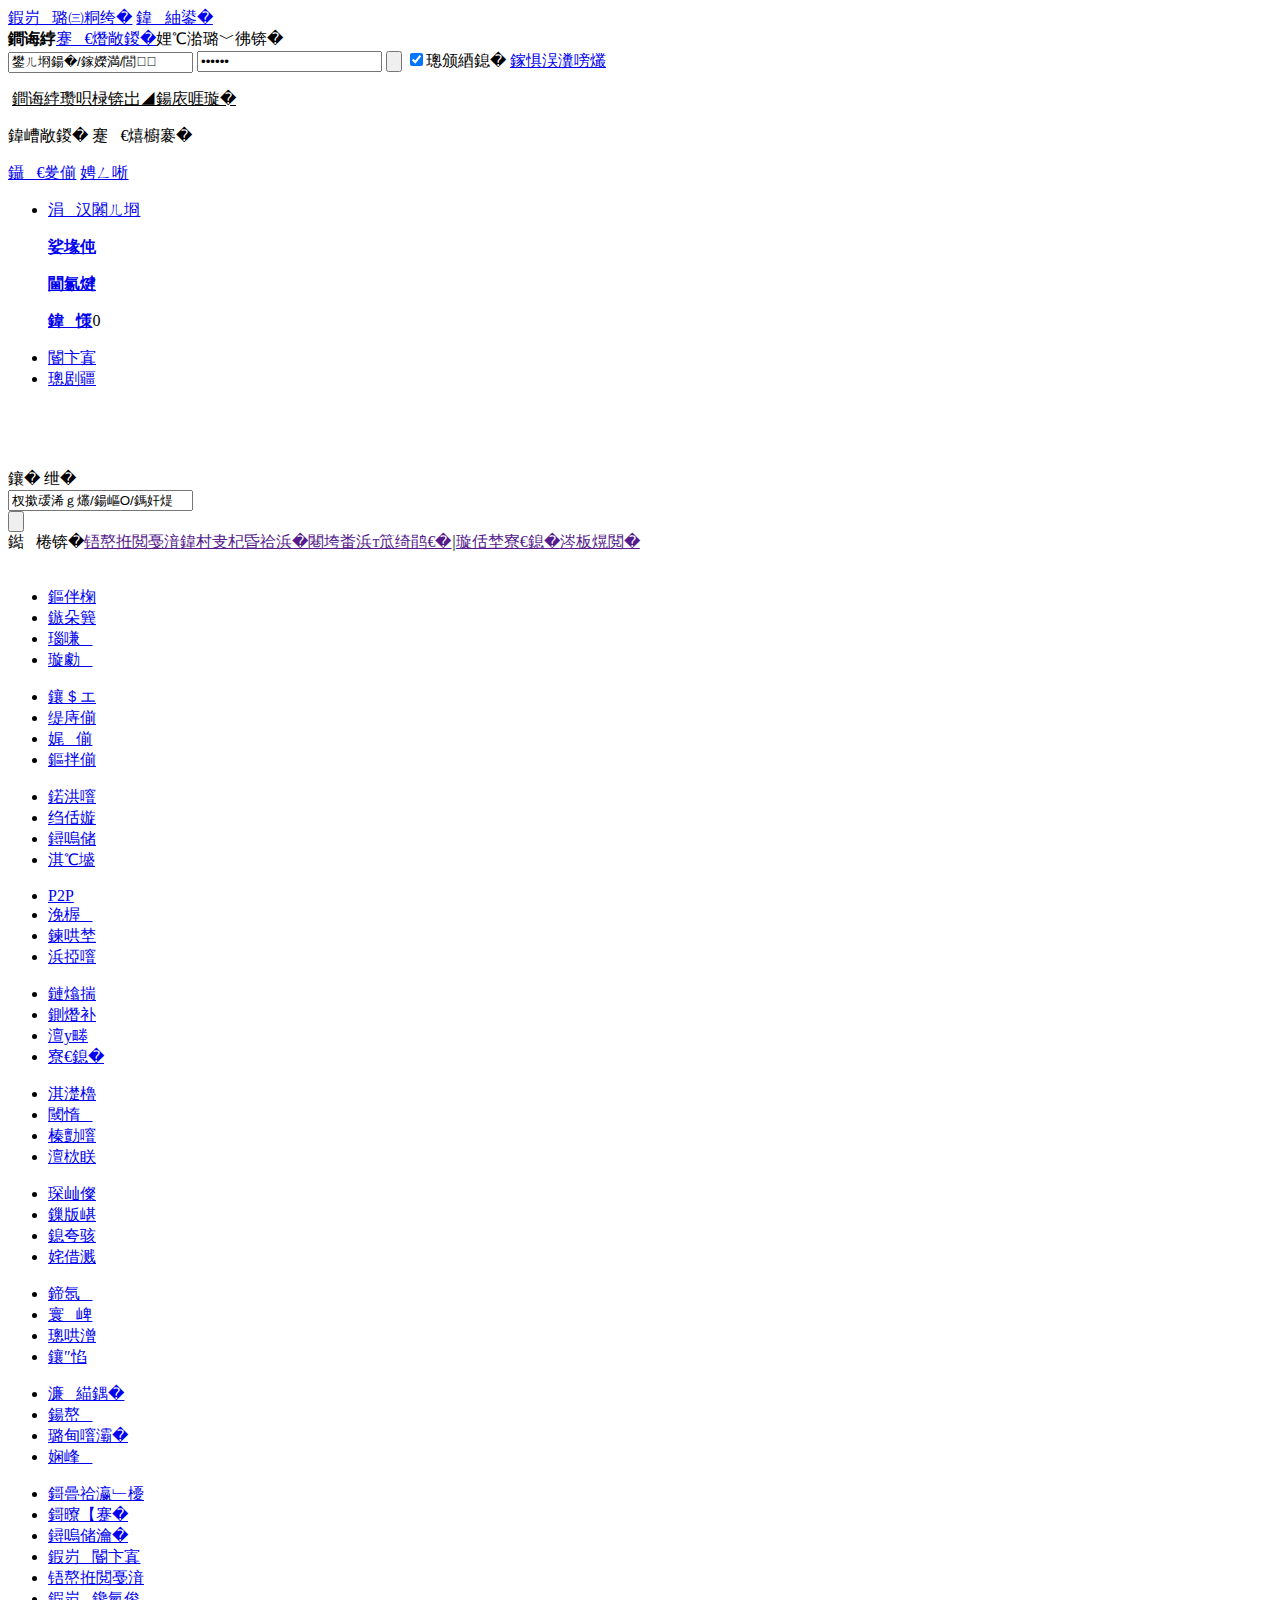
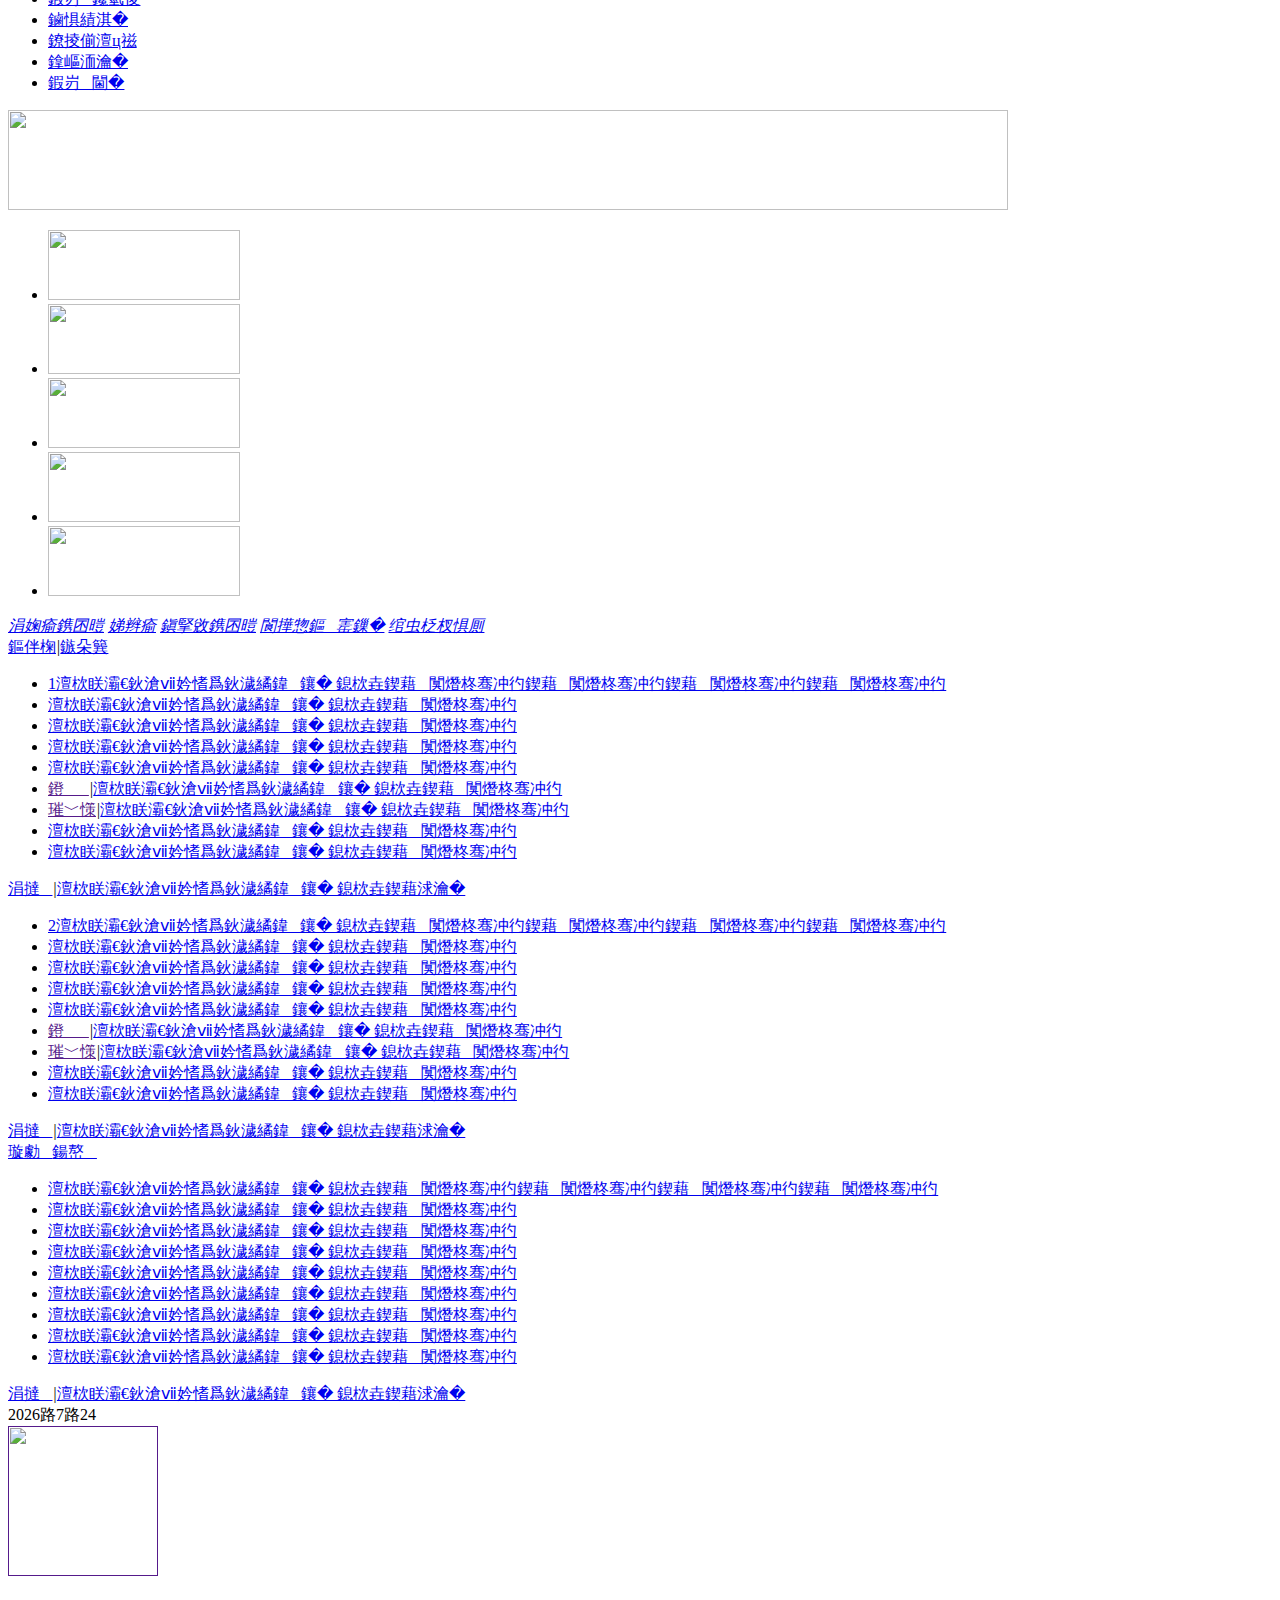
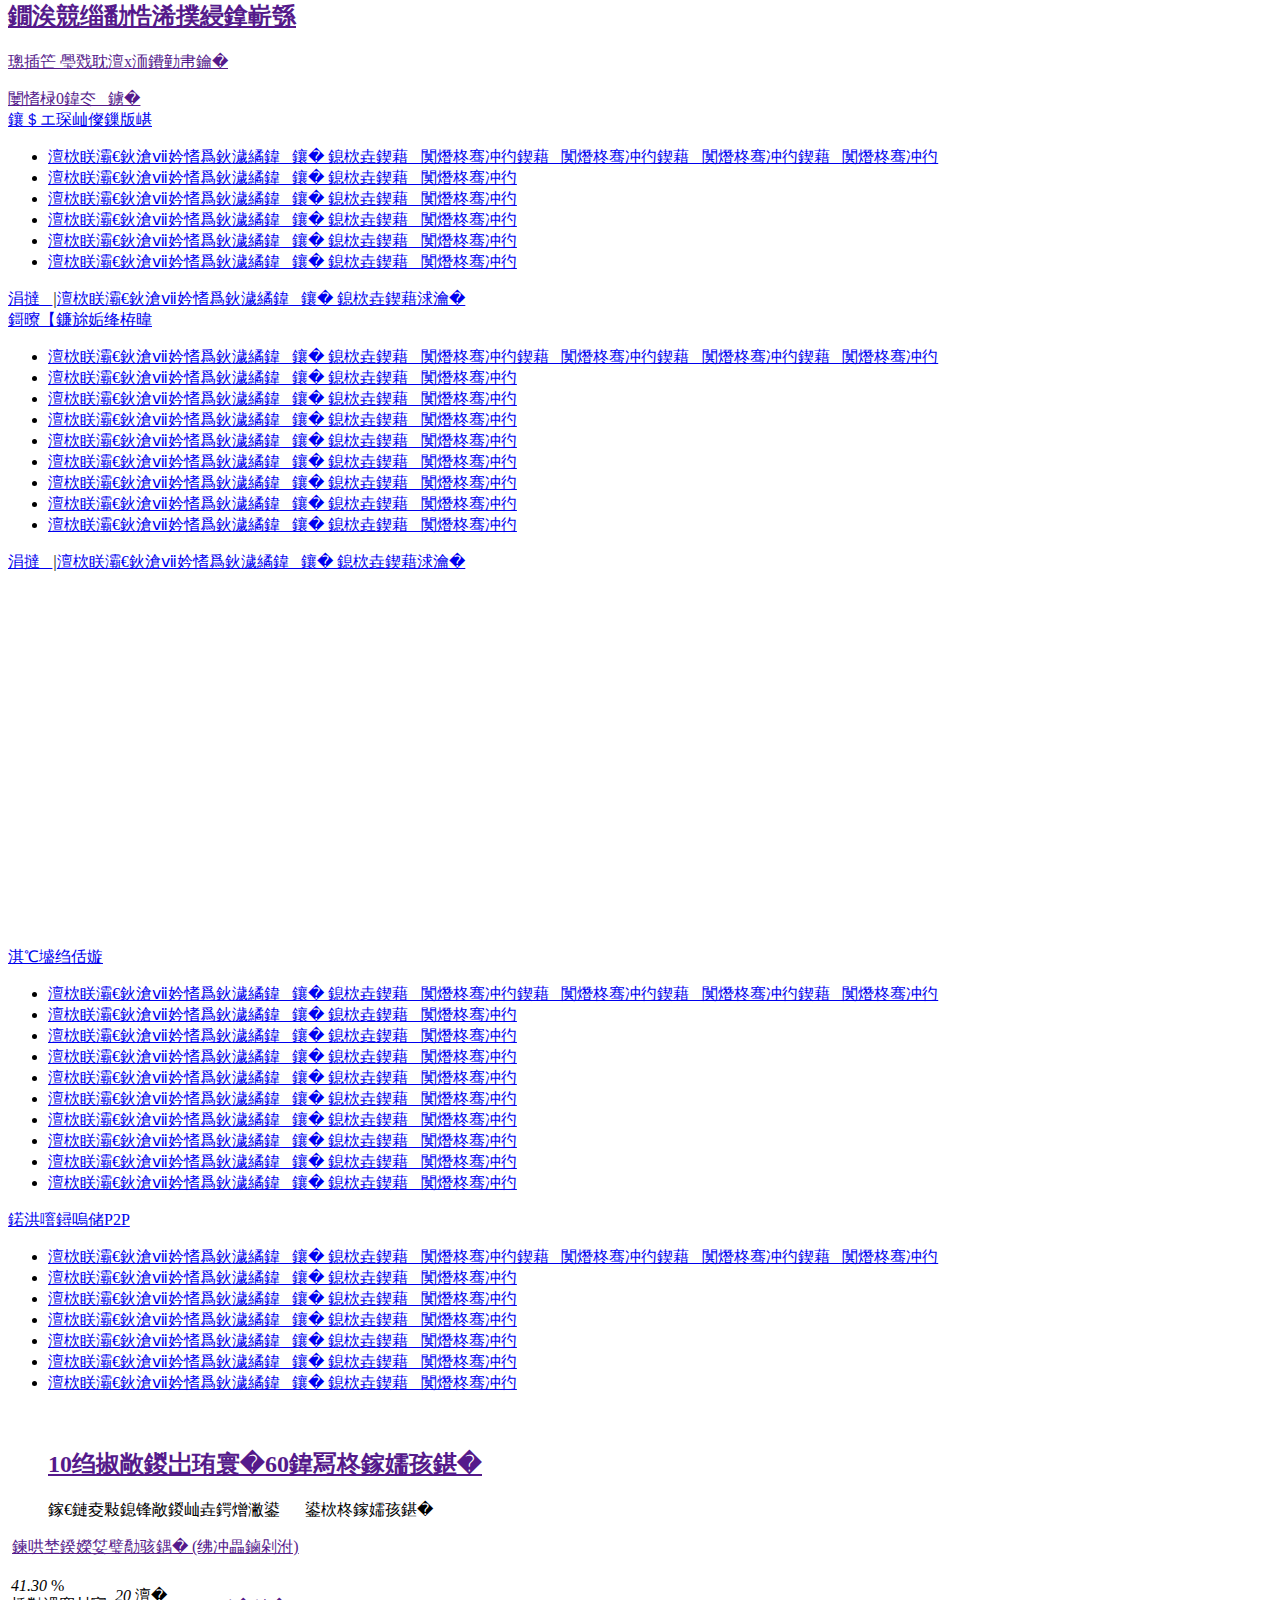
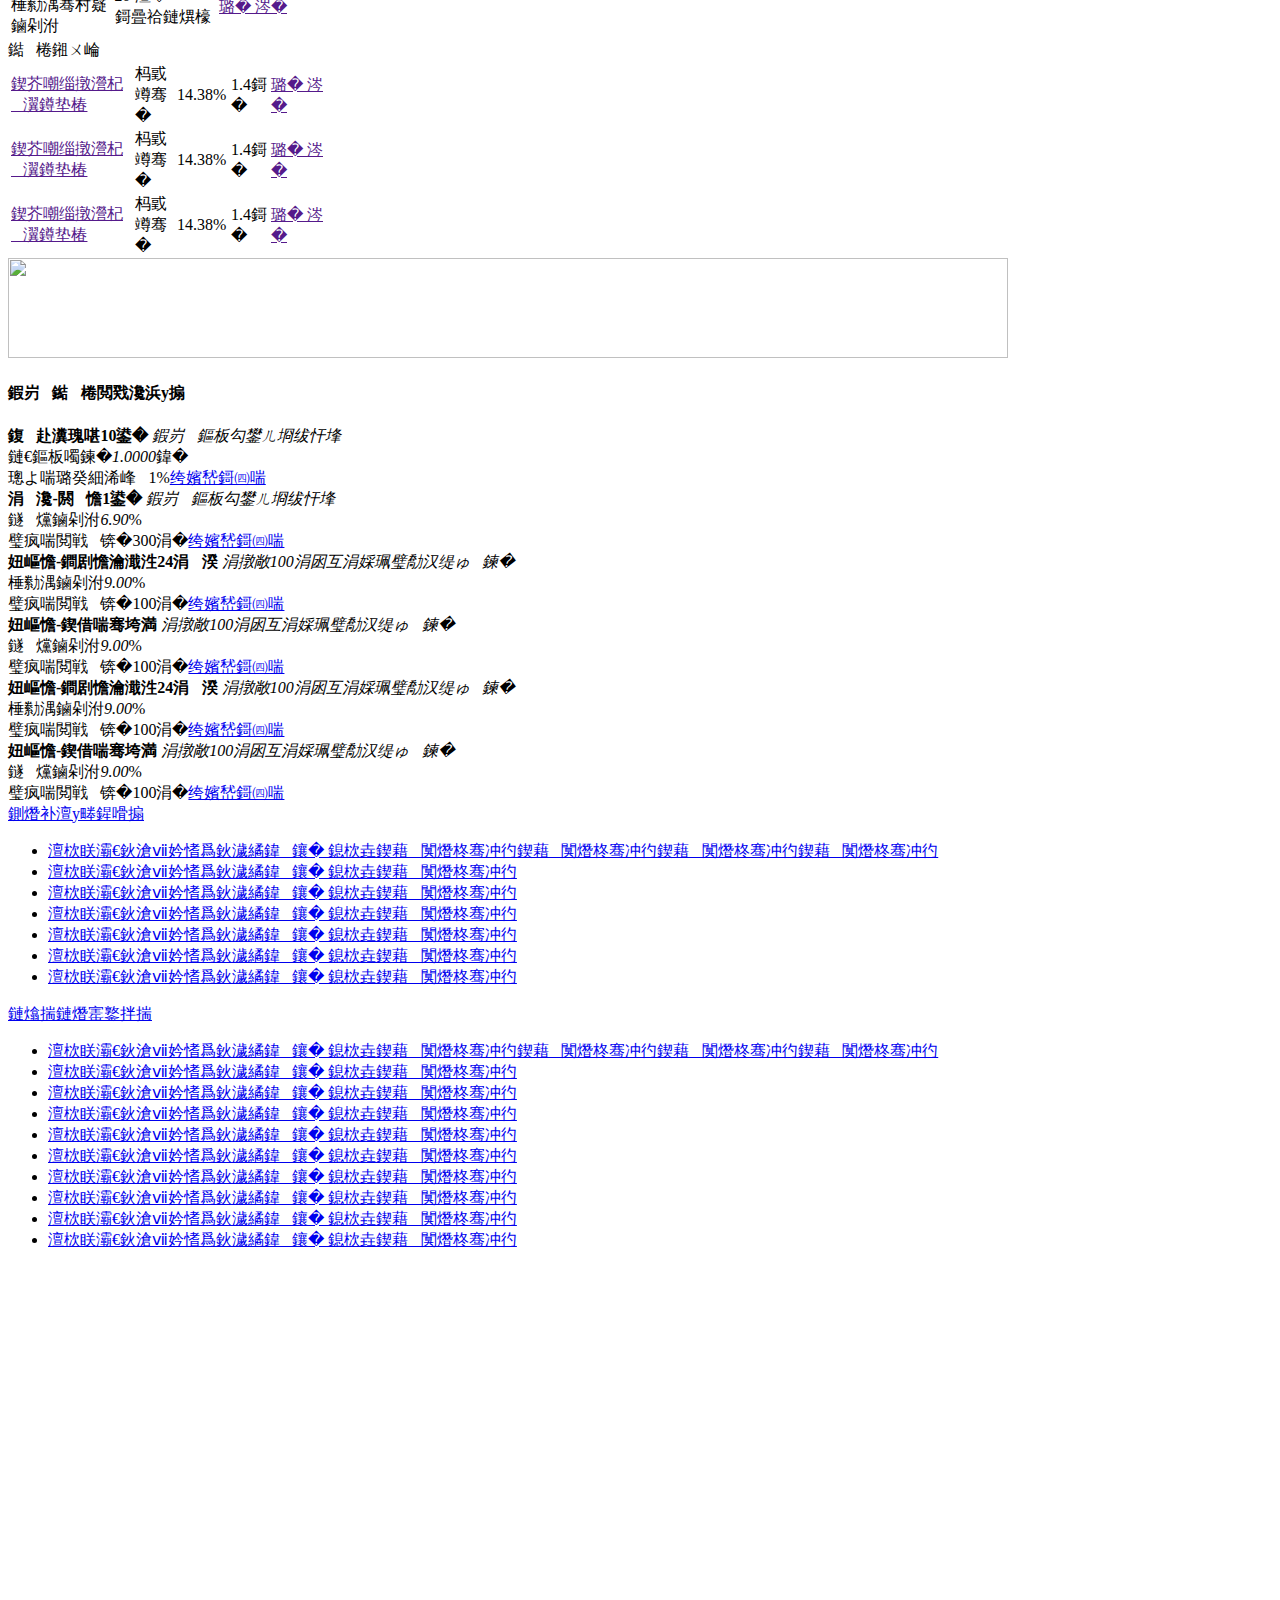
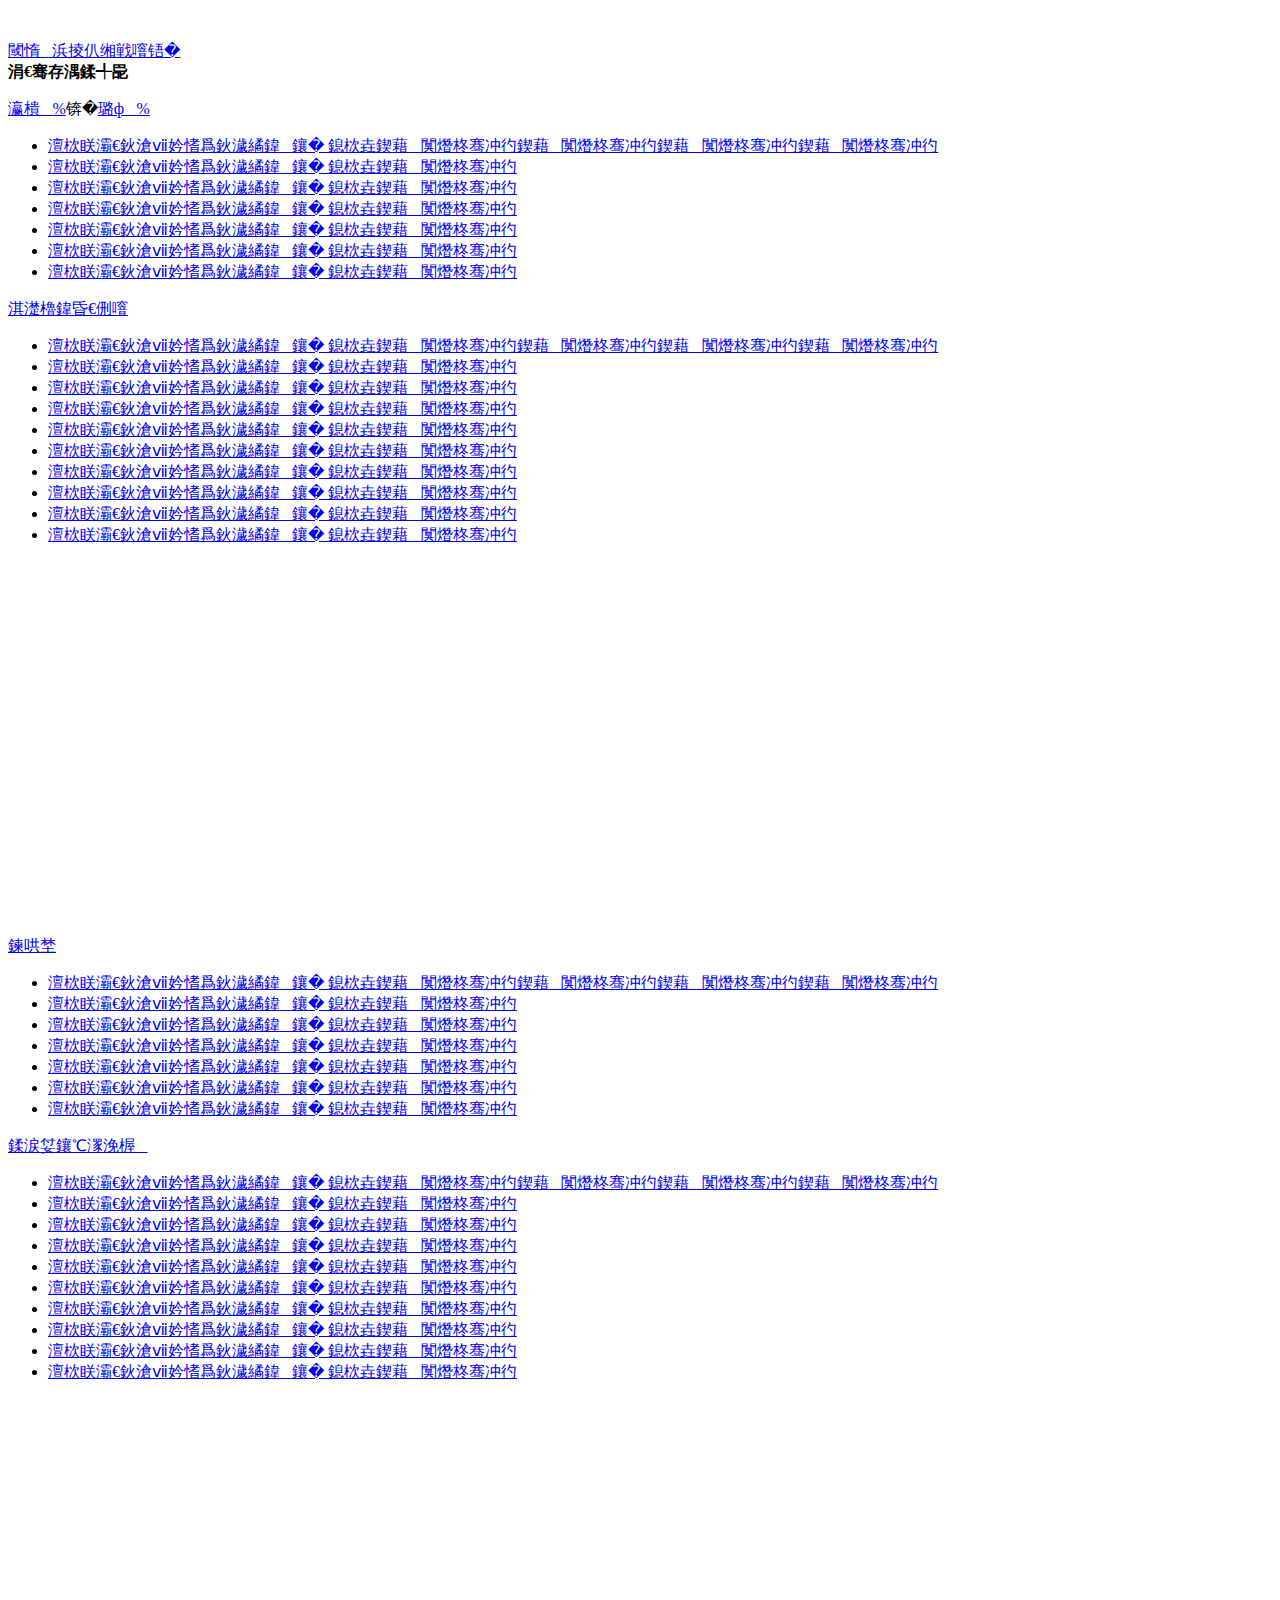
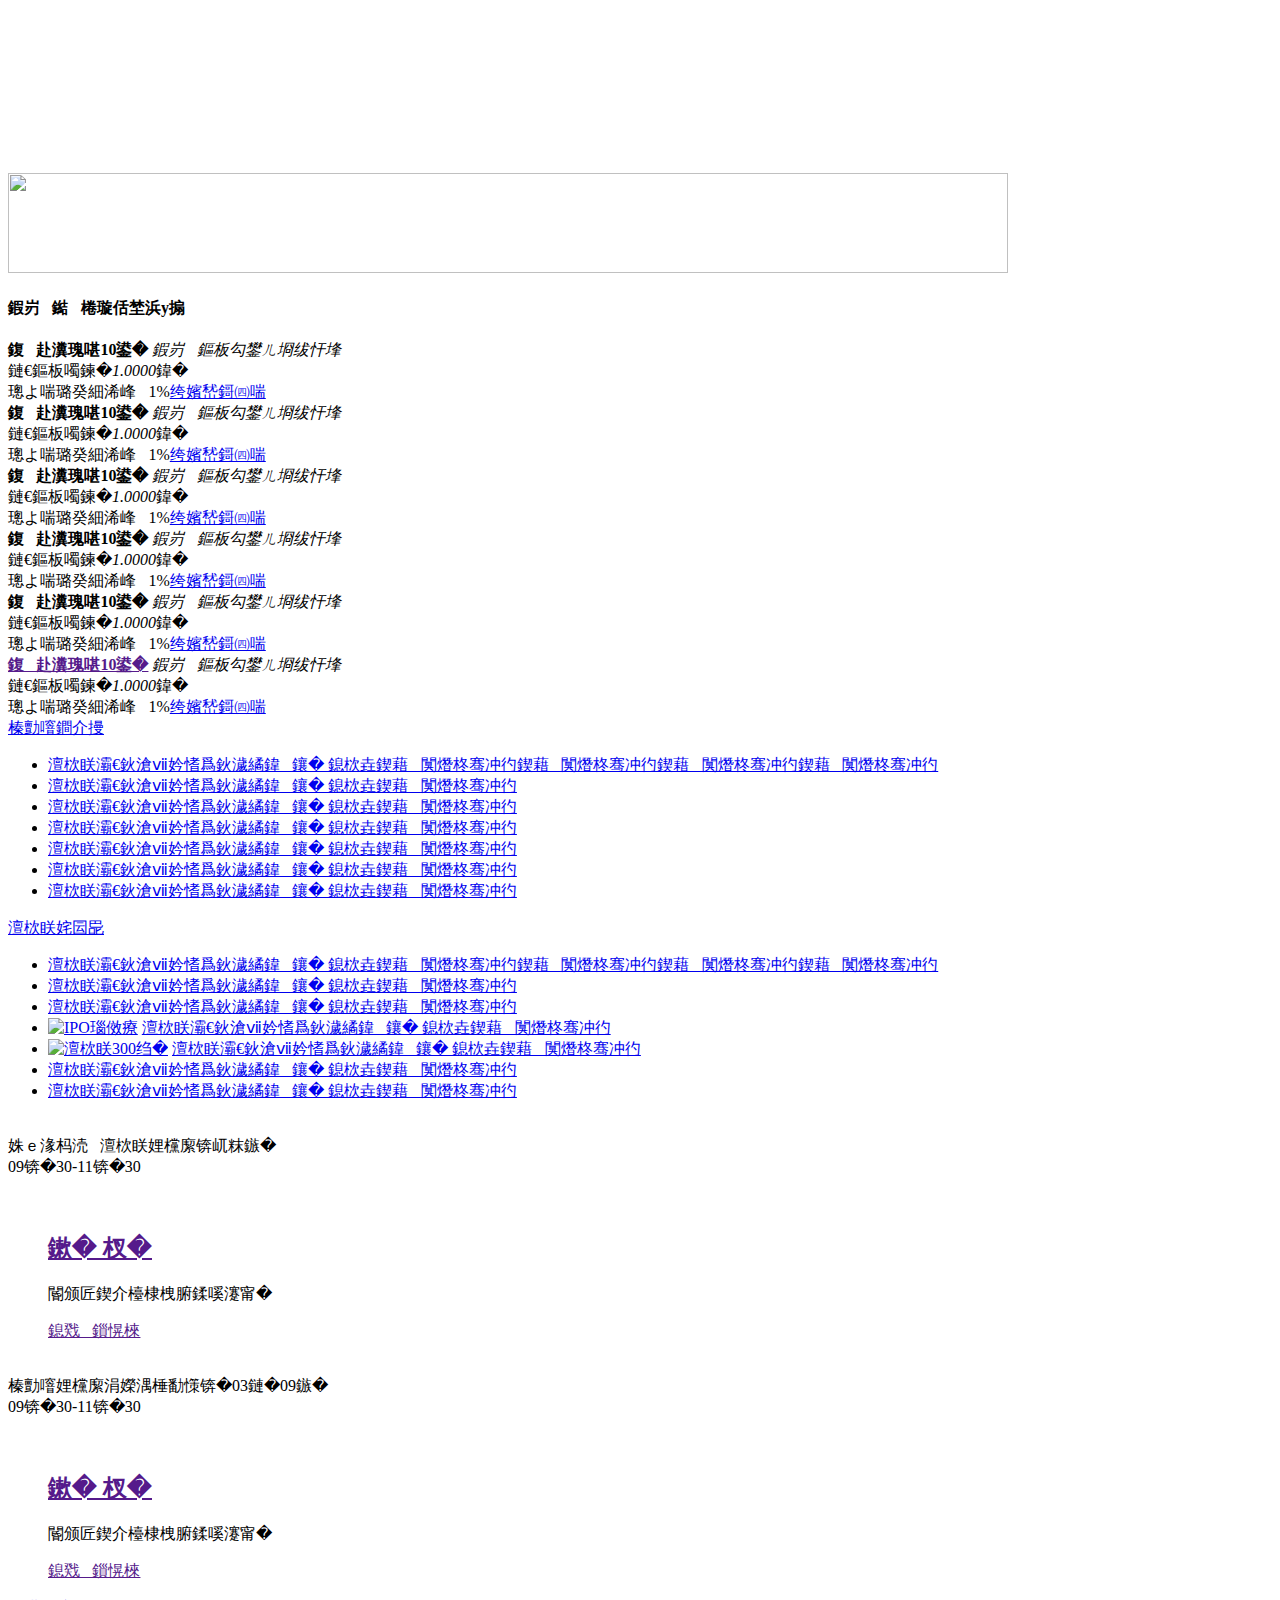
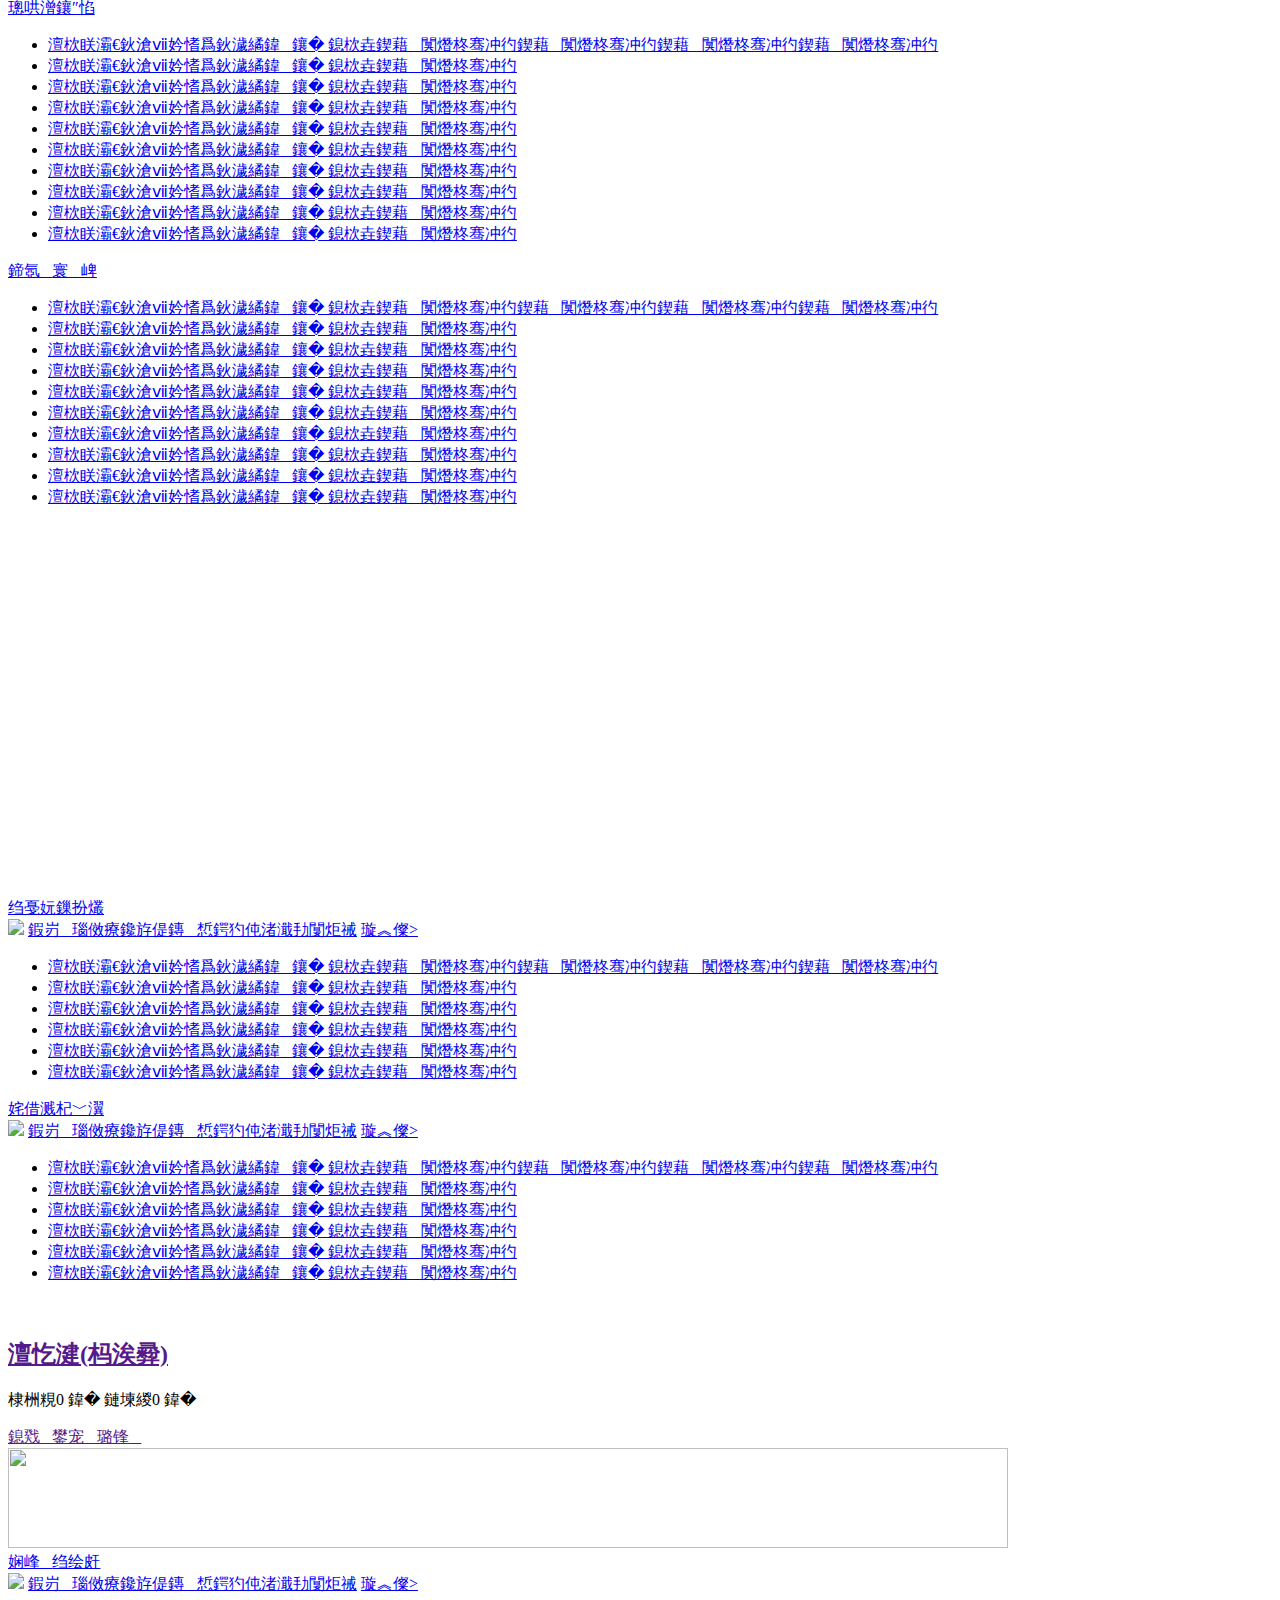
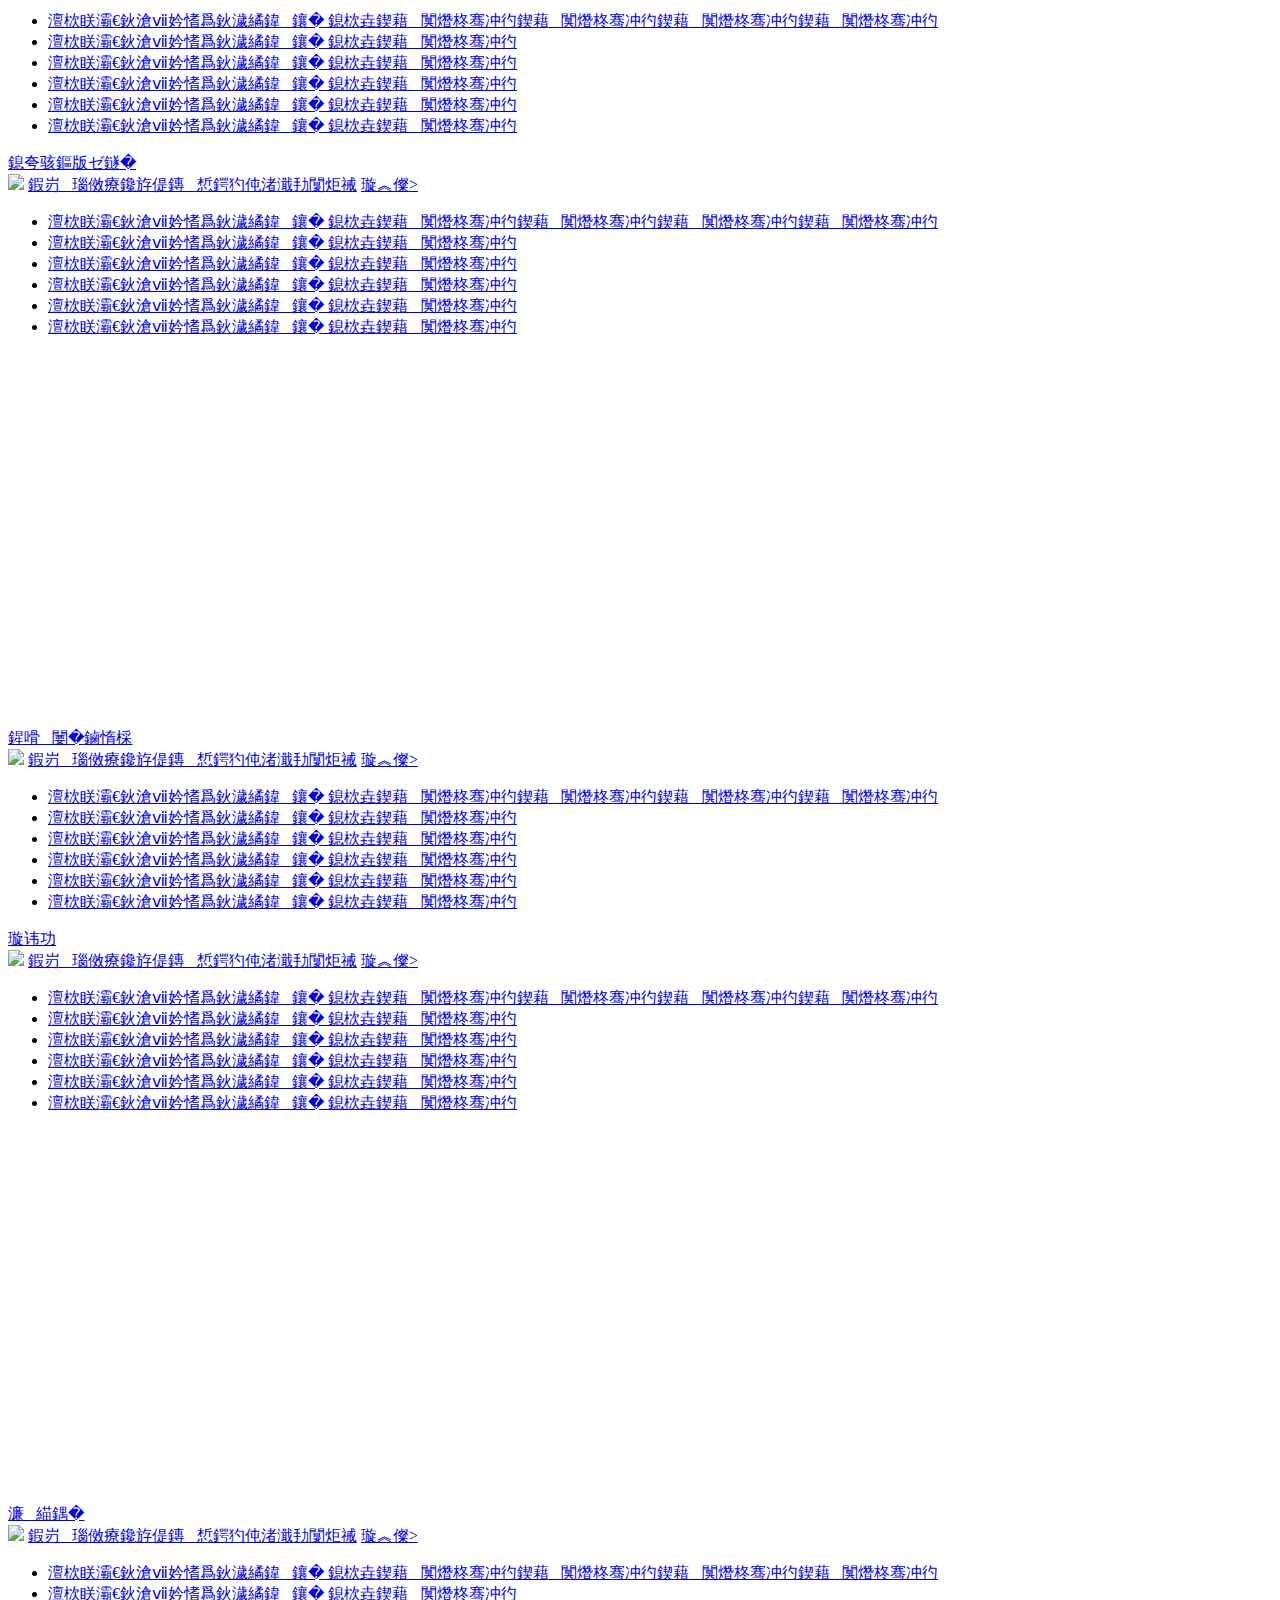
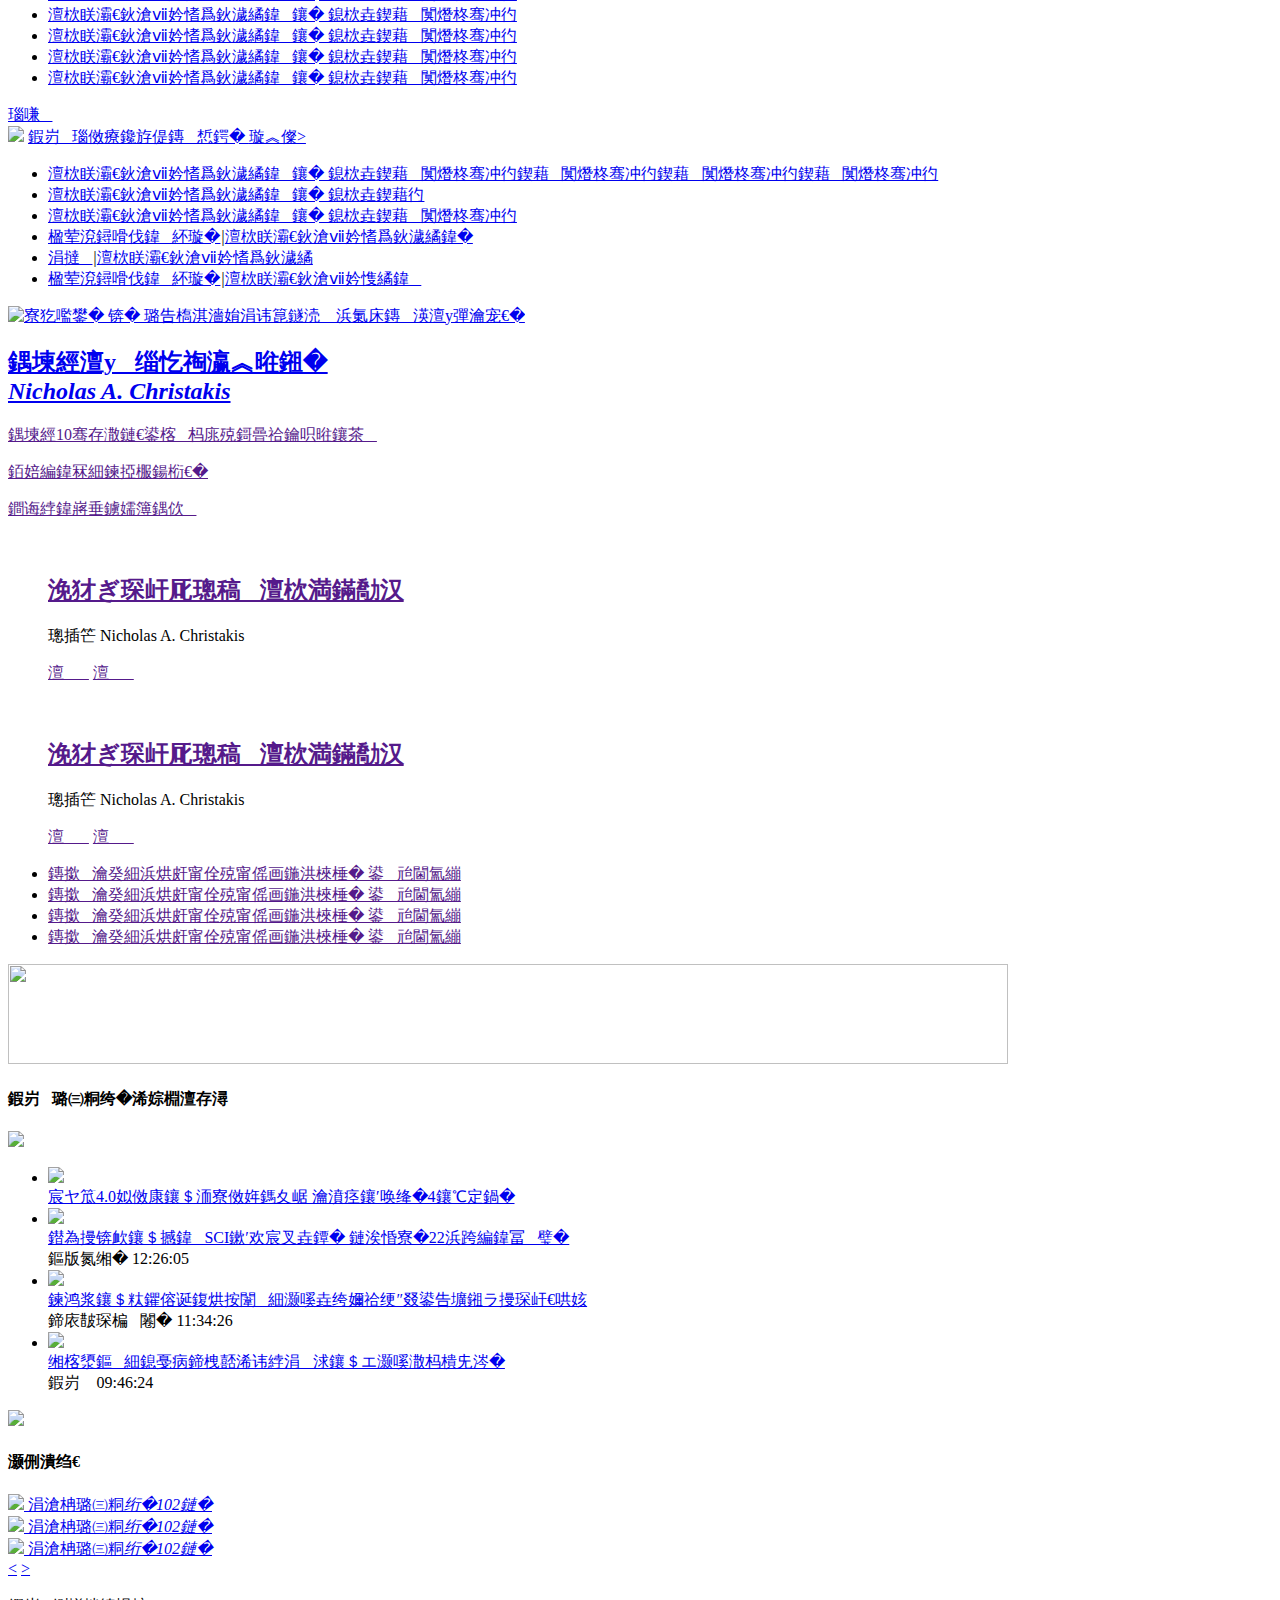
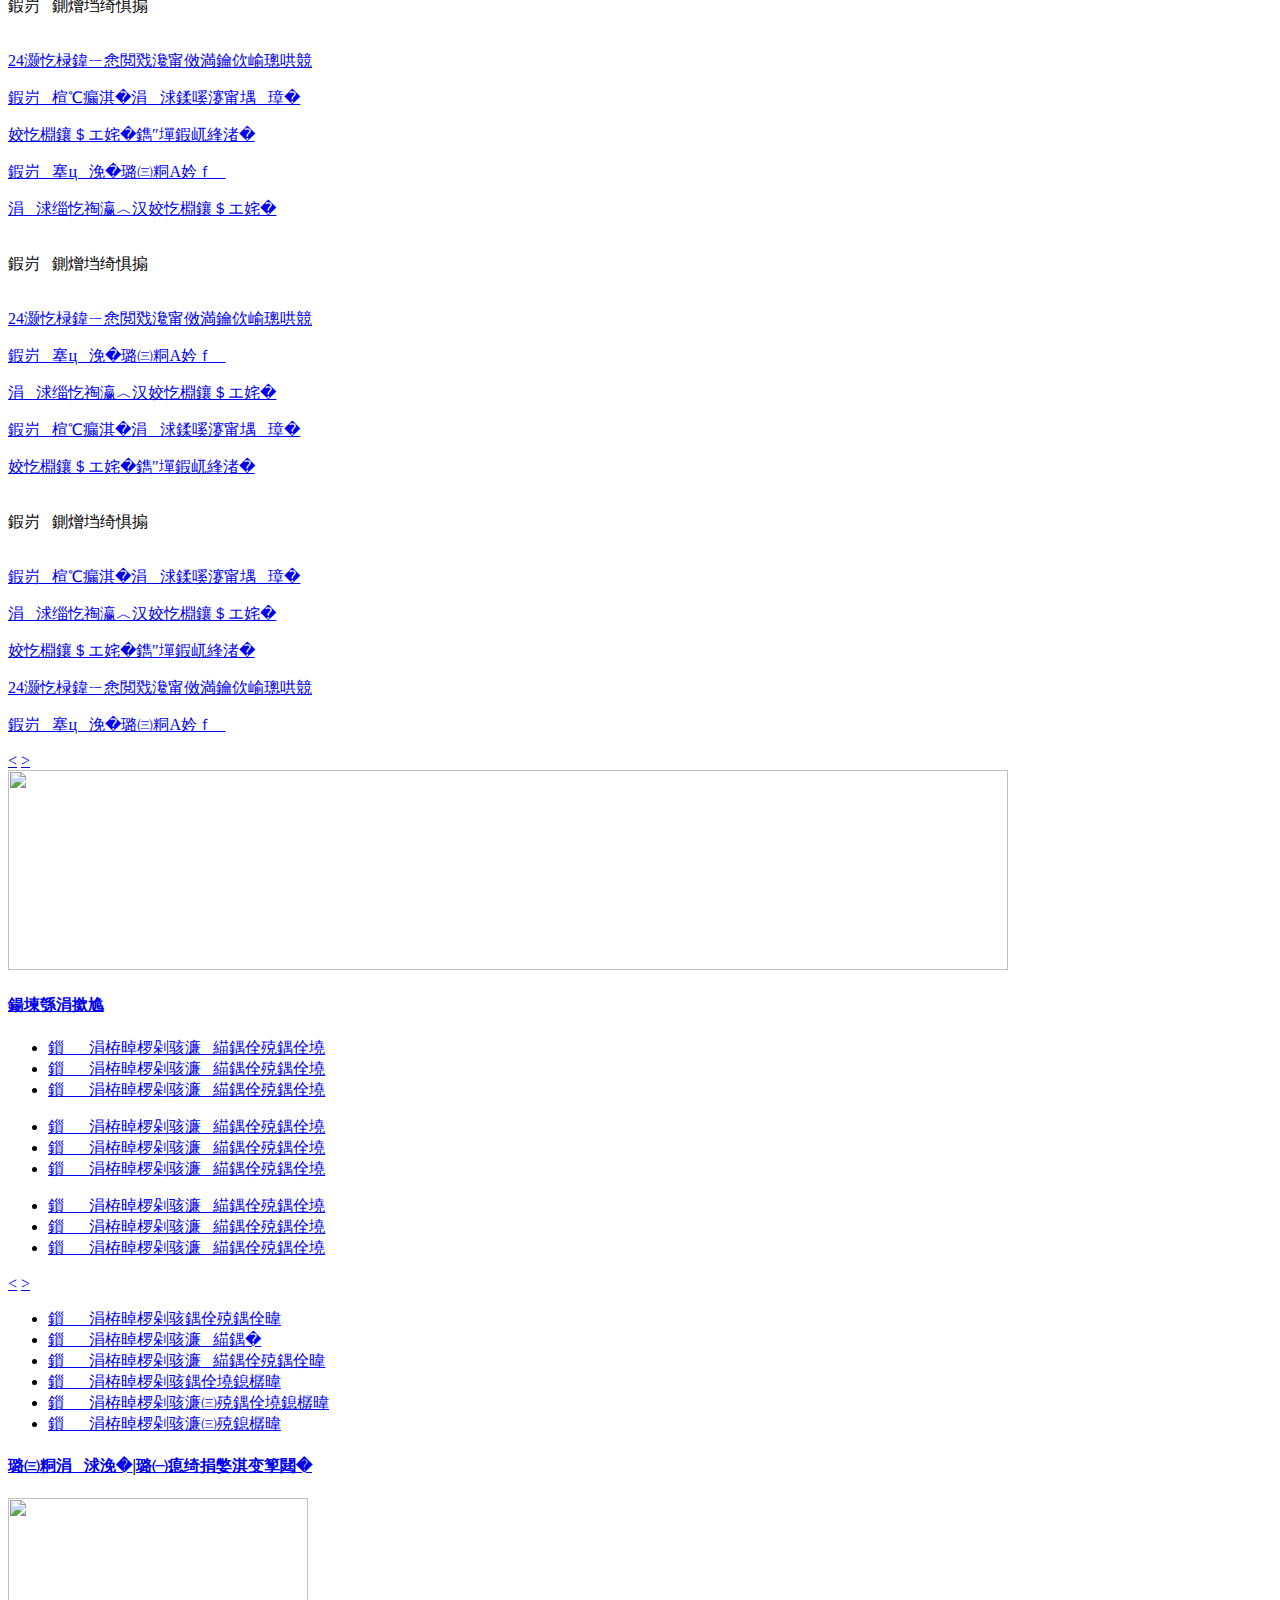
==== index/index.html @ 190d36ab "Create index.html" ====
<!DOCTYPE html>
<html>
<head>
<meta http-equiv="Content-Type" content="text/html; charset=gb2312" />
<meta name="keywords" content="" />
<meta name="description" content="" />
<link href="style/index.css" rel="stylesheet" type="text/css" />
<script src="http://img.hexun.com/zl/tool/jquery-1.4.2.min.js"></script>
<script src="js/index.js"></script>
<title></title>
<base target="_blank" />
</head>

<body>

<center><div id="fullScreeMedia"></div><div id="topFullWidthBanner"></div></center>

<!--顶部工具条-->
<div class="toolbar" id="t-float">
	<div class="toolbarC clearfix">
		<div class="toolbarCL">
			<a href="#" class="a1">和讯财经端</a>
			<a href="#" class="a2">公众号</a>
		</div>
		<div class="toolbarCR">
			<!--未登录--> 
			<div class="hr-login-box" id="longinBox">
				<div class="hr-login-l fl">
					<div class="txt"><strong class="fl">登录</strong><a href="https://reg.hexun.com/regname.aspx?gourl=http%3a%2f%2fwww.hexun.com%2f&fromhost=HX_WEB&urlReferrerhost=http%3a%2f%2fwww.hexun.com%2f" class="fr red">快速注册</a><span class="fr">没有账号？</span></div>
					<input type="text" onblur="index.focusBtn(this,2)" onfocus="index.focusBtn(this,1)" value="用户名/手机/邮箱" id="name" autocomplete="off" />
					<input type="password" onblur="index.focusBtn(this,2)" onfocus="index.focusBtn(this,1)" value="******" id="pwd" autocomplete="off" />
					<input type="button" value="" onclick="index.loginGo()" class="btn" />
					<label class="j"><input type="checkbox" checked="checked" id="check" />记住我</label>
					<a target="_blank" href="http://reg.hexun.com/GetPasswordPre.aspx" class="reg">找回密码</a>
					<p class="hr-login-error" id="loginError"><span class="ico">&nbsp;</span><u>登录超时，稍后再试</u></p>
				</div>
				<div class="hr-login-r fr">
					<div class="vline"></div>
					<p>免注册 快速登录</p>
					<a href="https://reg.hexun.com/bindqq.aspx?gourl=aHR0cDovL3d3dy5oZXh1bi5jb20=&fromhost=www.hexun.com" class="qq"></a><a href="https://reg.hexun.com/bindsina.aspx?gourl=aHR0cDovL3d3dy5oZXh1bi5jb20=&fromhost=www.hexun.com" class="wb"></a><a href="https://reg.hexun.com/bindweixin.aspx?gourl=aHR0cDovL3d3dy5oZXh1bi5jb20=&fromhost=www.hexun.com" class="wx"></a>
					<div class="close" onclick="index.hideBox('longinBox')"></div>
				</div>
			</div>
			<!--未登录 e--> 

			<a href="http://mymoney.hexun.com/istock/" class="bn">自选股</a>
			<a href="https://reg.hexun.com/login.aspx" class="bn">注册</a>
			<a href="javascript:void(0);" target="_self" class="loginBn" onclick="index.showlonginBox()"></a>

			<!--已登录--> 
			<div class="YesLogin claerfix">
				<div class="username"></div>
				<div class="round"></div>
				<div class="menu">
					<ul>
						<li class="s">
							<a href="#" class="t">个人门户</a>
							<em class="tip"></em>
							<div class="list">
								<p class="clearfix"><strong class="fl"><a href="http://message.hexun.com/">消息</a></strong><span id="userMessageCount" class="fr"></span></p>
								<p class="clearfix"><strong class="fl"><a href="http://message.hexun.com/notice">通知</a></strong><span id="userNotifyCount" class="fr"></span></p>
								<p class="clearfix h"><strong class="fl"><a href="#">公告</a></strong><span class="fr">0</span></p>
							</div>
						</li>
						<li>
							<a href="#">钱包</a>
						</li>
						<li class="end"><a href="http://hexun.com/newHome/set/userinfo">设置</a></li>
					</ul>
				</div>
			</div>
			<!--已登录 e--> 

		</div>
	</div>
</div>
<!--顶部工具条 e-->

<div class="layout mg top clearfix">
	<h1 class="logo"><a href="#"><img src="images/logo.png" alt="" /></a></h1>
	<div class="search">
		<!--搜索-->
		<div class="searchbox">
			<div class="sm-lay clearfix">
				<form id="hexunsearch" name="hexunsearch" action="" method="post" target="_blank" onsubmit="return false;">
				<div class="s_let fl">
				<div class="sl_lay fl">
				<div class="l clearfix fl">
				<div class="sl_select" id="selectBox"><span class="s-name">股&nbsp;票</span><span class="s-jt">&nbsp;</span></div>
				<div class="selectLayer" id="selectLayer" style="display:none">
							<div><span style="border:0px; line-height:33px">股&nbsp;票</span></div>
							<div><span>基&nbsp;金</span></div>
							<div><span>微&nbsp;博</span></div>
							<div><span>新&nbsp;闻</span></div>
							<div><span>博&nbsp;客</span></div>
						</div>
				</div>
				<input type="text" class="hx_inp" id="textMessage" name="textMessage" value="输入代码/名称/拼音" autocomplete="off"/>
				</div>
					</div>
				<input type="button" class="hx_btn"  id="btnSearch"/>
				<div id="hidRadio" style="display:none;">
					<input id="stockkey" type="hidden" name="key" />
					<input id="stocktype" type="hidden" name="type" />
				</div>
				</form> 
			</div>
		</div>
		<div class="searchWords">热门：<a href="">融和金服</a><a href="">兴全轻资产</a><a href="">长安产业精选</a><em>|</em><a href="">证券开户</a><a href="">买基金</a></div>
		<div id="searchInfPanel"></div>
		<script type="text/javascript" src="http://img.hexun.com/search/2014/js/config.js" charset="GB2312"></script>
		<script type="text/javascript" src="http://img.hexun.com/search/2014/js/search20151231.js" charset="GB2312"></script>
		<script type="text/javascript">
		hexun.common.Search.get().init({
			url:"http://so.hexun.com/ajax.do",
			inputID:"textMessage",
			containerID:"searchInfPanel",
			config:urlConfigList,
			searchBtnID:"btnSearch",
			openNewPage:"_blank"
		});
		</script>
		<!--搜索 e-->
	</div>
	<div class="right"><div class="ercode"><img src="images/ercode.png" alt="" /></div></div>
</div>

<!--导航-->
<div class="layout mg nav clearfix">
	<div class="b1">
		<ul class="clearfix">
			<li><a href="#">新闻</a></li>
			<li><a href="#">时事</a></li>
			<li><a href="#">视频</a></li>
			<li><a href="#">评论</a></li>
		</ul>
	</div>
	<div class="b1 ml15">
		<ul class="clearfix">
			<li><a href="#">股票</a></li>
			<li><a href="#">美股</a></li>
			<li><a href="#">港股</a></li>
			<li><a href="#">新股</a></li>
		</ul>
	</div>
	<div class="b1 ml15">
		<ul class="clearfix">
			<li><a href="#">基金</a></li>
			<li><a href="#">私募</a></li>
			<li><a href="#">理财</a></li>
			<li><a href="#">信托</a></li>
		</ul>
	</div>
	<div class="b1 ml15">
		<ul class="clearfix">
			<li><a href="#">P2P</a></li>
			<li><a href="#">众筹</a><b></b></li>
			<li><a href="#">债券</a></li>
			<li><a href="#">互金</a></li>
		</ul>
	</div>
	<div class="b1 ml15">
		<ul class="clearfix">
			<li><a href="#">期货</a></li>
			<li><a href="#">原油</a></li>
			<li><a href="#">大宗</a></li>
			<li><a href="#">开户</a></li>
		</ul>
	</div>
	<div class="b1 ml15">
		<ul class="clearfix">
			<li><a href="#">保险</a></li>
			<li><a href="#">银行</a></li>
			<li><a href="#">黄金</a></li>
			<li><a href="#">外汇</a></li>
		</ul>
	</div>
	<div class="b1 ml15">
		<ul class="clearfix">
			<li><a href="#">行情</a></li>
			<li><a href="#">数据</a></li>
			<li><a href="#">房产</a></li>
			<li><a href="#">汽车</a></li>
		</ul>
	</div>
	<div class="b1 ml15">
		<ul class="clearfix">
			<li><a href="#">博客</a></li>
			<li><a href="#">微博</a></li>
			<li><a href="#">论坛</a></li>
			<li><a href="#">股吧</a></li>
		</ul>
	</div>
	<div class="b2 ml15">
		<ul class="clearfix">
			<li class="w5"><a href="#">奢侈品</a></li>
			<li class="w3"><a href="#">名家</a></li>
			<li class="w5"><a href="#">贵金属</a></li>
			<li class="w3"><a href="#">海外</a></li>
		</ul>
	</div>
</div>
<!--导航 e-->

<div class="layout mg imgLink pt20">
	<ul class="clearfix">
		<li class="i2"><a href="#"><em></em>投资学院</a></li>
		<li class="i3"><a href="#"><em></em>投顾志</a></li>
		<li class="i4"><a href="#"><em></em>理财客</a></li>
		<li class="i1"><a href="#"><em></em>和讯钱包</a></li>
		<li class="i5"><a href="#"><em></em>融和金服</a></li>
		<li class="i6"><a href="#"><em></em>和讯聚信</a></li>
		<li class="i7"><a href="#"><em></em>放心保</a></li>
		<li class="i8"><a href="#"><em></em>炒股大赛</a></li>
		<li class="i9"><a href="#"><em></em>操盘宝</a></li>
		<li class="i10"><a href="#"><em></em>和讯通</a></li>
	</ul>
</div>


<!--广告1000*100-->
<div class="layout mg pt20"><a href="#"><img src="images/1000x90.jpg" width="1000" height="100" /></a></div>
<!--广告1000*100 end-->

<!--广告192*70-->
<div class="layout mg">
	<ul class="clearfix mt20">
		<li class="fl"><a href="#"><img src=" http://img.hexun.com/zl/img/temp.png" width="192" height="70" /></a></li>
		<li class="fl ml10"><a href="#"><img src=" http://img.hexun.com/zl/img/temp.png" width="192" height="70" /></a></li>
		<li class="fl ml10"><a href="#"><img src=" http://img.hexun.com/zl/img/temp.png" width="192" height="70" /></a></li>
		<li class="fl ml10"><a href="#"><img src=" http://img.hexun.com/zl/img/temp.png" width="192" height="70" /></a></li>
		<li class="fl ml10"><a href="#"><img src=" http://img.hexun.com/zl/img/temp.png" width="192" height="70" /></a></li>
	</ul>
</div>
<!--广告192*70 end-->

<!--全球指数-->
<div class="layout mg globalData">
	<a href="http://stockdata.stock.hexun.com/indexhq_000001_1.shtml"><i>上证指数</i><span id="shanghai-top"></span></a>
	<a href="http://stockdata.stock.hexun.com/indexhq_399001_2.shtml"><i class="ml38">深证</i><span id="shenzhen-top"></span></a>
	<a href="http://stockdata.stock.hexun.com/qqgz/index.aspx?code=90001"><i class="ml38">恒生指数</i><span id="hk-top"></span></a>
	<a href="http://stockdata.stock.hexun.com/qqgz/index.aspx?code=.DJI"><i class="ml38">道琼斯指数</i><span id="NYSE-top"></span></a>
	<a href="http://stockdata.stock.hexun.com/qqgz/index.aspx?code=.IXIC"><i class="ml38">纳斯达克</i><span id="NASDAQ-top"></span></a>
</div>
<!--全球指数 end-->

<!--新闻,时事,评论,名家-->
<div class="layout mg pt30 clearfix">
	<div class="c1">
		<div class="newsTop"><a href="#" id="setA1" onmouseover="index.setTab('setA',1,2)" class="s">新闻</a><em>|</em><a href="#" id="setA2" onmouseover="index.setTab('setA',2,2)">时事</a></div>
		<div id="con_setA_1">
			<div class="newsList">
				<ul>
					<li><a href="#">1外汇局“梧桐树”进入A股 或成国家队新平台国家队新平台国家队新平台国家队新平台</a></li>
					<li><a href="#">外汇局“梧桐树”进入A股 或成国家队新平台</a></li>
					<li><a href="#">外汇局“梧桐树”进入A股 或成国家队新平台</a></li>
					<li><a href="#">外汇局“梧桐树”进入A股 或成国家队新平台</a></li>
					<li><a href="#">外汇局“梧桐树”进入A股 或成国家队新平台</a></li>
					<li><a href="" class="red">独家</a><em>|</em><a href="#">外汇局“梧桐树”进入A股 或成国家队新平台</a></li>
					<li><a href="" class="red">警告</a><em>|</em><a href="#">外汇局“梧桐树”进入A股 或成国家队新平台</a></li>
					<li><a href="#">外汇局“梧桐树”进入A股 或成国家队新平台</a></li>
					<li><a href="#">外汇局“梧桐树”进入A股 或成国家队新平台</a></li>
				</ul>
				<div class="newsListAd"><a href="#" class="blue">专题</a><em>|</em><a href="#">外汇局“梧桐树”进入A股 或成国国家</a></div>
			</div>
		</div>
		<div id="con_setA_2" class="h">
			<div class="newsList">
				<ul>
					<li><a href="#">2外汇局“梧桐树”进入A股 或成国家队新平台国家队新平台国家队新平台国家队新平台</a></li>
					<li><a href="#">外汇局“梧桐树”进入A股 或成国家队新平台</a></li>
					<li><a href="#">外汇局“梧桐树”进入A股 或成国家队新平台</a></li>
					<li><a href="#">外汇局“梧桐树”进入A股 或成国家队新平台</a></li>
					<li><a href="#">外汇局“梧桐树”进入A股 或成国家队新平台</a></li>
					<li><a href="" class="red">独家</a><em>|</em><a href="#">外汇局“梧桐树”进入A股 或成国家队新平台</a></li>
					<li><a href="" class="red">警告</a><em>|</em><a href="#">外汇局“梧桐树”进入A股 或成国家队新平台</a></li>
					<li><a href="#">外汇局“梧桐树”进入A股 或成国家队新平台</a></li>
					<li><a href="#">外汇局“梧桐树”进入A股 或成国家队新平台</a></li>
				</ul>
				<div class="newsListAd"><a href="#" class="blue">专题</a><em>|</em><a href="#">外汇局“梧桐树”进入A股 或成国国家</a></div>
			</div>
		</div>
	</div>
	<div class="c1 ml40">
		<div class="newsTop"><a href="#" class="s">评论</a><i></i><a href="#">名家</a></div>
		<div class="newsList">
			<ul>
				<li><a href="#">外汇局“梧桐树”进入A股 或成国家队新平台国家队新平台国家队新平台国家队新平台</a></li>
				<li><a href="#">外汇局“梧桐树”进入A股 或成国家队新平台</a></li>
				<li><a href="#">外汇局“梧桐树”进入A股 或成国家队新平台</a></li>
				<li><a href="#">外汇局“梧桐树”进入A股 或成国家队新平台</a></li>
				<li><a href="#">外汇局“梧桐树”进入A股 或成国家队新平台</a></li>
				<li><a href="#">外汇局“梧桐树”进入A股 或成国家队新平台</a></li>
				<li><a href="#">外汇局“梧桐树”进入A股 或成国家队新平台</a></li>
				<li><a href="#">外汇局“梧桐树”进入A股 或成国家队新平台</a></li>
				<li><a href="#">外汇局“梧桐树”进入A股 或成国家队新平台</a></li>
			</ul>
				<div class="newsListAd"><a href="#" class="blue">专题</a><em>|</em><a href="#">外汇局“梧桐树”进入A股 或成国国家</a></div>
		</div>
	</div>
	<div class="c0 ml40">
		<div class="jrtj">
			<div class="hd">
				<div class="timeBox" id="timeBox"></div>
				<script type="text/javascript">
					var d = new Date();
					document.getElementById("timeBox").innerHTML= '<span>'+d.getFullYear()+'</span>'+"·"+'<span>'+(d.getMonth()+1)+'</span>'+"·"+'<span>'+d.getDate()+'</span>';
				</script>
			</div>
			<div class = "bd">
				<a href="" class="avatar">
					<img src="images/temp100x100.jpg" width="150" height="150" /></a>
				<h2>
					<a href="">牛市组合仓位操作</a>
				</h2>
				<p>
					<a href="">讲师 跑赢大盘的王者</a>
				</p>
				<a  class="aBtn" href="">限时0元观看</a>
			</div>
		</div>
	</div>
</div>
<!--新闻,时事,评论,名家 e-->

<!--股票,行情,数据,投顾,研报,策略-->
<div class="layout mg pt44 clearfix">
	<div class="c1">
		<div class="newsTop"><a href="#" class="s">股票</a><i></i><a href="#">行情</a><i></i><a href="#">数据</a></div>
		<div class="stockData clearfix">
			<div class="left" id="shanghai"></div>
			<div class="right" id="shenzhen"></div>
		</div>
		<div class="newsList">
			<ul>
				<li><a href="#">外汇局“梧桐树”进入A股 或成国家队新平台国家队新平台国家队新平台国家队新平台</a></li>
				<li><a href="#">外汇局“梧桐树”进入A股 或成国家队新平台</a></li>
				<li><a href="#">外汇局“梧桐树”进入A股 或成国家队新平台</a></li>
				<li><a href="#">外汇局“梧桐树”进入A股 或成国家队新平台</a></li>
				<li><a href="#">外汇局“梧桐树”进入A股 或成国家队新平台</a></li>
				<li><a href="#">外汇局“梧桐树”进入A股 或成国家队新平台</a></li>
			</ul>
			<div class="newsListAd"><a href="#" class="blue">专题</a><em>|</em><a href="#">外汇局“梧桐树”进入A股 或成国国家</a></div>
		</div>
	</div>
	<div class="c1 ml40">
		<div class="newsTop"><a href="#" class="s">投顾</a><i></i><a href="#">研报</a><i></i><a href="#">策略</a></div>
		<div class="newsList">
			<ul>
				<li><a href="#">外汇局“梧桐树”进入A股 或成国家队新平台国家队新平台国家队新平台国家队新平台</a></li>
				<li><a href="#">外汇局“梧桐树”进入A股 或成国家队新平台</a></li>
				<li><a href="#">外汇局“梧桐树”进入A股 或成国家队新平台</a></li>
				<li><a href="#">外汇局“梧桐树”进入A股 或成国家队新平台</a></li>
				<li><a href="#">外汇局“梧桐树”进入A股 或成国家队新平台</a></li>
				<li><a href="#">外汇局“梧桐树”进入A股 或成国家队新平台</a></li>
				<li><a href="#">外汇局“梧桐树”进入A股 或成国家队新平台</a></li>
				<li><a href="#">外汇局“梧桐树”进入A股 或成国家队新平台</a></li>
				<li><a href="#">外汇局“梧桐树”进入A股 或成国家队新平台</a></li>
			</ul>
			<div class="newsListAd"><a href="#" class="blue">专题</a><em>|</em><a href="#">外汇局“梧桐树”进入A股 或成国国家</a></div>
		</div>
	</div>
	<div class="c0 ml40"><iframe src="http://img.hexun.com/lux/indexSide/cd.html " width="300" height="370" frameborder="0"  marginwidth="0" marginheight="0" scrolling="no" frameborder="No" border="0" id="cdIfr"></iframe></div>
</div>
<!--股票,行情,数据,投顾,研报,策略 e-->


<!--信托,私募,基金,理财,P2P-->
<div class="layout mg pt44 clearfix">
	<div class="c1">
		<div class="newsTop"><a href="#" class="s">信托</a><i></i><a href="#">私募</a></div>
		<div class="newsList">
			<ul>
				<li><a href="#">外汇局“梧桐树”进入A股 或成国家队新平台国家队新平台国家队新平台国家队新平台</a></li>
				<li><a href="#">外汇局“梧桐树”进入A股 或成国家队新平台</a></li>
				<li><a href="#">外汇局“梧桐树”进入A股 或成国家队新平台</a></li>
				<li><a href="#">外汇局“梧桐树”进入A股 或成国家队新平台</a></li>
				<li><a href="#">外汇局“梧桐树”进入A股 或成国家队新平台</a></li>
				<li><a href="#">外汇局“梧桐树”进入A股 或成国家队新平台</a></li>
				<li><a href="#">外汇局“梧桐树”进入A股 或成国家队新平台</a></li>
				<li><a href="#">外汇局“梧桐树”进入A股 或成国家队新平台</a></li>
				<li><a href="#">外汇局“梧桐树”进入A股 或成国家队新平台</a></li>
				<li><a href="#">外汇局“梧桐树”进入A股 或成国家队新平台</a></li>
			</ul>
		</div>
	</div>
	<div class="c1 ml40">
		<div class="newsTop"><a href="#" class="s">基金</a><i></i><a href="#">理财</a><i></i><a href="#">P2P</a></div>
		<div class="stockData clearfix">
			<div id="shanghaiFunds" class="left"></div>
			<div id="shenzhenFunds" class="right"></div>
		</div>
		<div class="newsList">
			<ul>
				<li><a href="#">外汇局“梧桐树”进入A股 或成国家队新平台国家队新平台国家队新平台国家队新平台</a></li>
				<li><a href="#">外汇局“梧桐树”进入A股 或成国家队新平台</a></li>
				<li><a href="#">外汇局“梧桐树”进入A股 或成国家队新平台</a></li>
				<li><a href="#">外汇局“梧桐树”进入A股 或成国家队新平台</a></li>
				<li><a href="#">外汇局“梧桐树”进入A股 或成国家队新平台</a></li>
				<li><a href="#">外汇局“梧桐树”进入A股 或成国家队新平台</a></li>
				<li><a href="#">外汇局“梧桐树”进入A股 或成国家队新平台</a></li>
			</ul>
		</div>
	</div>
	<div class="c0 ml40">
		<div class="lck">
			<div class="hd"><a href="http://licaike.hexun.com/"></a></div>
			<div class="bd">
				<dl class="userBox clearfix">
					<dt>
						<a href="">
							<img src="http://img.hexun.com/lux/indexSide/images/temp60x60.png" alt=""></a>
					</dt>
					<dd>
						<h2>
							<a href="">10秒注册立得60元新手红包</a>
						</h2>
						<p>所有用户注册成功均可领取新手红包</p>
					</dd>
				</dl>
				<p class="tit">
					<img src="http://img.hexun.com/lux/indexSide/images/iconG.png" alt="" valign="middle"> <a href="">债券型投资产品 (稳定收益)</a></p>
				<table class="details">
					<tr>
						<td width="100">
							<span class="mainColor f16"> <em class="f30">41.30</em>
								%
							</span>
							<br/>
							<span>预期年化收益</span>
						</td>
						<td width="100">
							<span class="c00"> <em class="f30">20</em>
								天
							</span>
							<br/>
							投资期限
						</td>
						<td>
							<a href="" class="bBtn">购 买</a>
						</td>
					</tr>
				</table>
			</div>
			<div class="ft">
				<div class="hotTab" id="tab1">
					<div class="tabTitle">
						<span  class="active" tab-type="title">热门推荐</span>
					</div>
					<div tab-type="content" class="show">
						<table class="lckList">
							<tr>
								<td width="120"><a href="">国泰结构转型灵活</a></td>
								<td width="38">近一年</td>
								<td width="50" class="tar mainColor">14.38%</td>
								<td width="36" class="tar"><span class="mainColor">1.4</span>折</td>
								<td width="56"><a href="" class="bBtn">购 买</a></td>
							</tr>
							<tr>
								<td width="120"><a href="">国泰结构转型灵活</a></td>
								<td width="38">近一年</td>
								<td width="50" class="tar mainColor">14.38%</td>
								<td width="36" class="tar"><span class="mainColor">1.4</span>折</td>
								<td width="56"><a href="" class="bBtn">购 买</a></td>
							</tr>
							<tr>
								<td width="120"><a href="">国泰结构转型灵活</a></td>
								<td width="38">近一年</td>
								<td width="50" class="tar mainColor">14.38%</td>
								<td width="36" class="tar"><span class="mainColor">1.4</span>折</td>
								<td width="56"><a href="" class="bBtn">购 买</a></td>
							</tr>
						</table>
					</div>
				</div>
			</div>
		</div>

	</div>
</div>
<!--信托,私募,基金,理财,P2P e-->

<div class="layout mg pt40 pb40"><img src="images/1000x90.jpg" width="1000" height="100" /></div>

<!--和讯热门金融产品-->
<div class="layout mg pt10 pb40 fProduct">
	<h4>和讯热门金融产品</h4>
	<div class="con clearfix">
		<div class="col bor">
			<div class="i1"></div>
			<div class="box">
				<strong>凯丰对冲10号</strong>
				<em>和讯新年用户福利</em>
				<div class="txt1">最新净值<span><i>1.0000</i>元</span></div>
				<div class="bottom clearfix">
					<span>认购费：价外1%</span><a href="#" class="bn">立即抢购</a>
				</div>
			</div>
			<div class="box">
				<strong>中融-鑫瑞1号</strong>
				<em>和讯新年用户福利</em>
				<div class="txt1">目标收益<span><i>6.90</i>%</span></div>
				<div class="bottom clearfix">
					<span>起购金额：300万</span><a href="#" class="bn">立即抢购</a>
				</div>
			</div>
		</div>
		<div class="col bor">
			<div class="i2"></div>
			<div class="box">
				<strong>植瑞-百瑞宝盈24个月</strong>
				<em>专注100万以上高资人群增值</em>
				<div class="txt1">预期收益<span><i>9.00</i>%</span></div>
				<div class="bottom clearfix">
					<span>起购金额：100万</span><a href="#" class="bn">立即抢购</a>
				</div>
			</div>
			<div class="box">
				<strong>植瑞-国购广场</strong>
				<em>专注100万以上高资人群增值</em>
				<div class="txt1">目标收益<span><i>9.00</i>%</span></div>
				<div class="bottom clearfix">
					<span>起购金额：100万</span><a href="#" class="bn">立即抢购</a>
				</div>
			</div>
		</div>
		<div class="col">
			<div class="i3"></div>
			<div class="box">
				<strong>植瑞-百瑞宝盈24个月</strong>
				<em>专注100万以上高资人群增值</em>
				<div class="txt1">预期收益<span><i>9.00</i>%</span></div>
				<div class="bottom clearfix">
					<span>起购金额：100万</span><a href="#" class="bn">立即抢购</a>
				</div>
			</div>
			<div class="box">
				<strong>植瑞-国购广场</strong>
				<em>专注100万以上高资人群增值</em>
				<div class="txt1">目标收益<span><i>9.00</i>%</span></div>
				<div class="bottom clearfix">
					<span>起购金额：100万</span><a href="#" class="bn">立即抢购</a>
				</div>
			</div>
		</div>
	</div>
</div>
<!--和讯热门金融产品 e-->

<!--原油,大宗商品,期货,期指,现货-->
<div class="layout mg pt10 clearfix">
	<div class="c1">
		<div class="newsTop"><a href="#" class="s">原油</a><i></i><a href="#">大宗商品</a></div>
		<div class="stockData clearfix">
			<div class="left" id="NYMEXCLcv1"></div>
			<div class="right" id="ICELCOcv1"></div>
		</div>
		<div class="newsList">
			<ul>
				<li><a href="#">外汇局“梧桐树”进入A股 或成国家队新平台国家队新平台国家队新平台国家队新平台</a></li>
				<li><a href="#">外汇局“梧桐树”进入A股 或成国家队新平台</a></li>
				<li><a href="#">外汇局“梧桐树”进入A股 或成国家队新平台</a></li>
				<li><a href="#">外汇局“梧桐树”进入A股 或成国家队新平台</a></li>
				<li><a href="#">外汇局“梧桐树”进入A股 或成国家队新平台</a></li>
				<li><a href="#">外汇局“梧桐树”进入A股 或成国家队新平台</a></li>
				<li><a href="#">外汇局“梧桐树”进入A股 或成国家队新平台</a></li>
			</ul>
		</div>
	</div>
	<div class="c1 ml40">
		<div class="newsTop"><a href="#" class="s">期货</a><i></i><a href="#">期指</a><i></i><a href="#">现货</a></div>
		<div class="newsList">
			<ul>
				<li><a href="#">外汇局“梧桐树”进入A股 或成国家队新平台国家队新平台国家队新平台国家队新平台</a></li>
				<li><a href="#">外汇局“梧桐树”进入A股 或成国家队新平台</a></li>
				<li><a href="#">外汇局“梧桐树”进入A股 或成国家队新平台</a></li>
				<li><a href="#">外汇局“梧桐树”进入A股 或成国家队新平台</a></li>
				<li><a href="#">外汇局“梧桐树”进入A股 或成国家队新平台</a></li>
				<li><a href="#">外汇局“梧桐树”进入A股 或成国家队新平台</a></li>
				<li><a href="#">外汇局“梧桐树”进入A股 或成国家队新平台</a></li>
				<li><a href="#">外汇局“梧桐树”进入A股 或成国家队新平台</a></li>
				<li><a href="#">外汇局“梧桐树”进入A股 或成国家队新平台</a></li>
				<li><a href="#">外汇局“梧桐树”进入A股 或成国家队新平台</a></li>
			</ul>
		</div>
	</div>
	<div class="c0 ml40"><iframe src="http://img.hexun.com/lux/indexSide/zgqhds.html" width="300" height="370" frameborder="0"  marginwidth="0" marginheight="0" scrolling="no" frameborder="No" border="0" id=""></iframe></div>
</div>
<!--原油,大宗商品,期货,期指,现货 e-->

<!--银行,互联网金融-->
<div class="layout mg pt44 clearfix">
	<div class="c1">
		<div class="newsTop"><a href="#" class="s">银行</a><i></i><a href="#">互联网金融</a></div>
		<div class="bankData">
			<strong>一年期利率</strong>
			<p><a href="http://data.bank.hexun.com/ll/ckll.aspx">存款<i id="deposit"></i>%</a>，<a href="http://data.bank.hexun.com/ll/dkll.aspx">货款<i id="loan"></i>%</a></p>
		</div>
		<script>stockData.deposit();</script>
		<div class="newsList">
			<ul>
				<li><a href="#">外汇局“梧桐树”进入A股 或成国家队新平台国家队新平台国家队新平台国家队新平台</a></li>
				<li><a href="#">外汇局“梧桐树”进入A股 或成国家队新平台</a></li>
				<li><a href="#">外汇局“梧桐树”进入A股 或成国家队新平台</a></li>
				<li><a href="#">外汇局“梧桐树”进入A股 或成国家队新平台</a></li>
				<li><a href="#">外汇局“梧桐树”进入A股 或成国家队新平台</a></li>
				<li><a href="#">外汇局“梧桐树”进入A股 或成国家队新平台</a></li>
				<li><a href="#">外汇局“梧桐树”进入A股 或成国家队新平台</a></li>
			</ul>
		</div>
	</div>
	<div class="c1 ml40">
		<div class="newsTop"><a href="#" class="s">保险</a><i></i><a href="#">养老金</a></div>
		<div class="newsList">
			<ul>
				<li><a href="#">外汇局“梧桐树”进入A股 或成国家队新平台国家队新平台国家队新平台国家队新平台</a></li>
				<li><a href="#">外汇局“梧桐树”进入A股 或成国家队新平台</a></li>
				<li><a href="#">外汇局“梧桐树”进入A股 或成国家队新平台</a></li>
				<li><a href="#">外汇局“梧桐树”进入A股 或成国家队新平台</a></li>
				<li><a href="#">外汇局“梧桐树”进入A股 或成国家队新平台</a></li>
				<li><a href="#">外汇局“梧桐树”进入A股 或成国家队新平台</a></li>
				<li><a href="#">外汇局“梧桐树”进入A股 或成国家队新平台</a></li>
				<li><a href="#">外汇局“梧桐树”进入A股 或成国家队新平台</a></li>
				<li><a href="#">外汇局“梧桐树”进入A股 或成国家队新平台</a></li>
				<li><a href="#">外汇局“梧桐树”进入A股 或成国家队新平台</a></li>
			</ul>
		</div>
	</div>
	<div class="c0 ml40"><iframe src="http://img.hexun.com/lux/indexSide/fxb.html" width="300" height="370" frameborder="0"  marginwidth="0" marginheight="0" scrolling="no" frameborder="No" border="0" id=""></iframe></div>
</div>
<!--银行,互联网金融 e-->

<!--债券,创投,股权众筹-->
<div class="layout mg pt44 clearfix">
	<div class="c1">
		<div class="newsTop"><a href="#" class="s">债券</a></div>
		<div class="stockData clearfix">
			<div class="left" id="Gbond"></div>
			<div class="right" id="QYbond"></div>
		</div>
		<div class="newsList">
			<ul>
				<li><a href="#">外汇局“梧桐树”进入A股 或成国家队新平台国家队新平台国家队新平台国家队新平台</a></li>
				<li><a href="#">外汇局“梧桐树”进入A股 或成国家队新平台</a></li>
				<li><a href="#">外汇局“梧桐树”进入A股 或成国家队新平台</a></li>
				<li><a href="#">外汇局“梧桐树”进入A股 或成国家队新平台</a></li>
				<li><a href="#">外汇局“梧桐树”进入A股 或成国家队新平台</a></li>
				<li><a href="#">外汇局“梧桐树”进入A股 或成国家队新平台</a></li>
				<li><a href="#">外汇局“梧桐树”进入A股 或成国家队新平台</a></li>
			</ul>
		</div>
	</div>
	<div class="c1 ml40">
		<div class="newsTop"><a href="#" class="s">创投</a><i></i><a href="#">股权众筹</a></div>
		<div class="newsList">
			<ul>
				<li><a href="#">外汇局“梧桐树”进入A股 或成国家队新平台国家队新平台国家队新平台国家队新平台</a></li>
				<li><a href="#">外汇局“梧桐树”进入A股 或成国家队新平台</a></li>
				<li><a href="#">外汇局“梧桐树”进入A股 或成国家队新平台</a></li>
				<li><a href="#">外汇局“梧桐树”进入A股 或成国家队新平台</a></li>
				<li><a href="#">外汇局“梧桐树”进入A股 或成国家队新平台</a></li>
				<li><a href="#">外汇局“梧桐树”进入A股 或成国家队新平台</a></li>
				<li><a href="#">外汇局“梧桐树”进入A股 或成国家队新平台</a></li>
				<li><a href="#">外汇局“梧桐树”进入A股 或成国家队新平台</a></li>
				<li><a href="#">外汇局“梧桐树”进入A股 或成国家队新平台</a></li>
				<li><a href="#">外汇局“梧桐树”进入A股 或成国家队新平台</a></li>
			</ul>
		</div>
	</div>
	<div class="c0 ml40"><iframe src="http://img.hexun.com/lux/indexSide/hxzt.html" width="300" height="370" frameborder="0"  marginwidth="0" marginheight="0" scrolling="no" frameborder="No" border="0" id=""></iframe></div>
</div>
<!--债券,创投,股权众筹 e-->

<div class="layout mg pt40 pb40"><img src="images/1000x90.jpg" width="1000" height="100" /></div>

<!--和讯热门证券产品-->
<div class="layout mg pt10 pb40 sProduct">
	<h4>和讯热门证券产品</h4>
	<div class="con clearfix">
		<div class="box bor bob">
			<strong>凯丰对冲10号</strong>
			<em>和讯新年用户福利</em>
			<div class="txt1">最新净值<span><i>1.0000</i>元</span></div>
			<div class="bottom clearfix">
				<span>认购费：价外1%</span><a href="#" class="bn">立即抢购</a>
			</div>
		</div>
		<div class="box bor bob">
			<strong>凯丰对冲10号</strong>
			<em>和讯新年用户福利</em>
			<div class="txt1">最新净值<span><i>1.0000</i>元</span></div>
			<div class="bottom clearfix">
				<span>认购费：价外1%</span><a href="#" class="bn">立即抢购</a>
			</div>
		</div>
		<div class="box bob">
			<strong>凯丰对冲10号</strong>
			<em>和讯新年用户福利</em>
			<div class="txt1">最新净值<span><i>1.0000</i>元</span></div>
			<div class="bottom clearfix">
				<span>认购费：价外1%</span><a href="#" class="bn">立即抢购</a>
			</div>
		</div>
		<div class="box bor">
			<strong>凯丰对冲10号</strong>
			<em>和讯新年用户福利</em>
			<div class="txt1">最新净值<span><i>1.0000</i>元</span></div>
			<div class="bottom clearfix">
				<span>认购费：价外1%</span><a href="#" class="bn">立即抢购</a>
			</div>
		</div>
		<div class="box bor">
			<strong>凯丰对冲10号</strong>
			<em>和讯新年用户福利</em>
			<div class="txt1">最新净值<span><i>1.0000</i>元</span></div>
			<div class="bottom clearfix">
				<span>认购费：价外1%</span><a href="#" class="bn">立即抢购</a>
			</div>
		</div>
		<div class="box">
			<strong><a href="">凯丰对冲10号</a></strong>
			<em>和讯新年用户福利</em>
			<div class="txt1">最新净值<span><i>1.0000</i>元</span></div>
			<div class="bottom clearfix">
				<span>认购费：价外1%</span><a href="#" class="bn">立即抢购</a>
			</div>
		</div>
	</div>
</div>
<!--和讯热门证券产品 e-->

<!--黄金,白银,外汇,汇率-->
<div class="layout mg pt10 clearfix">
	<div class="c1">
		<div class="newsTop"><a href="#" class="s">黄金</a><i></i><a href="#">白银</a></div>
		<div class="goldData">
			<div id="goldData"></div>
		</div>
		<div class="newsList">
			<ul>
				<li><a href="#">外汇局“梧桐树”进入A股 或成国家队新平台国家队新平台国家队新平台国家队新平台</a></li>
				<li><a href="#">外汇局“梧桐树”进入A股 或成国家队新平台</a></li>
				<li><a href="#">外汇局“梧桐树”进入A股 或成国家队新平台</a></li>
				<li><a href="#">外汇局“梧桐树”进入A股 或成国家队新平台</a></li>
				<li><a href="#">外汇局“梧桐树”进入A股 或成国家队新平台</a></li>
				<li><a href="#">外汇局“梧桐树”进入A股 或成国家队新平台</a></li>
				<li><a href="#">外汇局“梧桐树”进入A股 或成国家队新平台</a></li>
			</ul>
		</div>
	</div>
	<div class="c1 ml40">
		<div class="newsTop"><a href="#" class="s">外汇</a><i></i><a href="#">汇率</a></div>
		<div class="stockData clearfix">
			<div id="onshoreForex" class="left"></div>
			<div id="offshoreForex" class="right"></div>
		</div>
		<div class="newsList">
			<ul>
				<li><a href="#">外汇局“梧桐树”进入A股 或成国家队新平台国家队新平台国家队新平台国家队新平台</a></li>
				<li><a href="#">外汇局“梧桐树”进入A股 或成国家队新平台</a></li>
				<li><a href="#">外汇局“梧桐树”进入A股 或成国家队新平台</a></li>
				<li><a target="_blank" href="http://stock.hexun.com/ipoobserver/index.html"><img src="http://i1.hexunimg.cn/2014-08-22/167784535.jpg" alt="IPO观察"></a> <a href="#">外汇局“梧桐树”进入A股 或成国家队新平台</a></li>
				<li><a target="_blank" href="http://forex.hexun.com/forex300s/index.html"><img src="http://i3.hexunimg.cn/2014-07-28/167056467.png" alt="外汇300秒"></a> <a href="#">外汇局“梧桐树”进入A股 或成国家队新平台</a></li>
				<li><a href="#">外汇局“梧桐树”进入A股 或成国家队新平台</a></li>
				<li><a href="#">外汇局“梧桐树”进入A股 或成国家队新平台</a></li>
			</ul>
		</div>
	</div>
	<div class="c0 ml40">
			<div class="wh">
				<div class="hd"><a href="http://forex.hexun.com/forexsalon/" class="a1"></a><a href="http://salon.hexun.com/gold/index.aspx" class="a2"></a></div>
				<div class="bd">
					<div class="msgBoard w">
						<div class="clock">
							<img src="images/icon_time1.jpg" alt=""></div>
						<div class="top">
							正在进行外汇沙龙，今日
							<br>09：30-11：30</div>
						<dl class="userBox clearfix">
							<dt>
								<a href="">
									<img src="images/temp100x100.jpg" alt=""></a>
							</dt>
							<dd>
								<h2 class="f14">
									<a href="">李 辉</a>
								</h2>
								<p>钰佳国际首席分析师</p>
								<a href="" class="aBtn">我要提问</a>
							</dd>
						</dl>
					</div>
					<div class="msgBoard h">
						<div class="clock">
							<img src="images/icon_time2.jpg" alt=""></div>
						<div class="top">
							黄金沙龙下期预告，03月09日
							<br>09：30-11：30</div>
						<dl class="userBox clearfix">
							<dt>
								<a href="">
									<img src="images/temp100x100.jpg" alt=""></a>
							</dt>
							<dd>
								<h2 class="f14">
									<a href="">李 辉</a>
								</h2>
								<p>钰佳国际首席分析师</p>
								<a href="" class="aBtn">我要提问</a>
							</dd>
						</dl>
					</div>
				</div>
			</div>
	</div>
</div>
<!--黄金,白银,外汇,汇率 e-->

<!--论坛,股吧-->
<div class="layout mg pt44 clearfix">
	<div class="c1">
		<div class="newsTop"><a href="#" class="s">论坛</a><i></i><a href="#">股吧</a></div>
		<div class="newsList">
			<ul>
				<li><a href="#">外汇局“梧桐树”进入A股 或成国家队新平台国家队新平台国家队新平台国家队新平台</a></li>
				<li><a href="#">外汇局“梧桐树”进入A股 或成国家队新平台</a></li>
				<li><a href="#">外汇局“梧桐树”进入A股 或成国家队新平台</a></li>
				<li><a href="#">外汇局“梧桐树”进入A股 或成国家队新平台</a></li>
				<li><a href="#">外汇局“梧桐树”进入A股 或成国家队新平台</a></li>
				<li><a href="#">外汇局“梧桐树”进入A股 或成国家队新平台</a></li>
				<li><a href="#">外汇局“梧桐树”进入A股 或成国家队新平台</a></li>
				<li><a href="#">外汇局“梧桐树”进入A股 或成国家队新平台</a></li>
				<li><a href="#">外汇局“梧桐树”进入A股 或成国家队新平台</a></li>
				<li><a href="#">外汇局“梧桐树”进入A股 或成国家队新平台</a></li>
			</ul>
		</div>
	</div>
	<div class="c1 ml40">
		<div class="newsTop"><a href="#" class="s">博客</a><i></i><a href="#">微博</a></div>
		<div class="newsList">
			<ul>
				<li><a href="#">外汇局“梧桐树”进入A股 或成国家队新平台国家队新平台国家队新平台国家队新平台</a></li>
				<li><a href="#">外汇局“梧桐树”进入A股 或成国家队新平台</a></li>
				<li><a href="#">外汇局“梧桐树”进入A股 或成国家队新平台</a></li>
				<li><a href="#">外汇局“梧桐树”进入A股 或成国家队新平台</a></li>
				<li><a href="#">外汇局“梧桐树”进入A股 或成国家队新平台</a></li>
				<li><a href="#">外汇局“梧桐树”进入A股 或成国家队新平台</a></li>
				<li><a href="#">外汇局“梧桐树”进入A股 或成国家队新平台</a></li>
				<li><a href="#">外汇局“梧桐树”进入A股 或成国家队新平台</a></li>
				<li><a href="#">外汇局“梧桐树”进入A股 或成国家队新平台</a></li>
				<li><a href="#">外汇局“梧桐树”进入A股 或成国家队新平台</a></li>
			</ul>
		</div>
	</div>
	<div class="c0 ml40"><iframe src="http://img.hexun.com/lux/indexSide/cjmb.html" width="300" height="370" frameborder="0"  marginwidth="0" marginheight="0" scrolling="no" frameborder="No" border="0" id="mBoIfr"></iframe></div>
</div>
<!--论坛,股吧 e-->

<!--科技,数码-->
<div class="layout mg pt44 clearfix">
	<div class="c1">
		<div class="newsTop"><a href="#" class="s">科技</a><i></i><a href="#">数码</a></div>
		<div class="newsPic">
			<img src=" http://img.hexun.com/zl/img/temp.png" />
			<a href="#" class="t">和讯观察联储是否加息依然难测</a>
			<a href="#" class="m">详情></a>
		</div>
		<div class="newsList">
			<ul>
				<li><a href="#">外汇局“梧桐树”进入A股 或成国家队新平台国家队新平台国家队新平台国家队新平台</a></li>
				<li><a href="#">外汇局“梧桐树”进入A股 或成国家队新平台</a></li>
				<li><a href="#">外汇局“梧桐树”进入A股 或成国家队新平台</a></li>
				<li><a href="#">外汇局“梧桐树”进入A股 或成国家队新平台</a></li>
				<li><a href="#">外汇局“梧桐树”进入A股 或成国家队新平台</a></li>
				<li><a href="#">外汇局“梧桐树”进入A股 或成国家队新平台</a></li>
			</ul>
		</div>
	</div>
	<div class="c1 ml40">
		<div class="newsTop"><a href="#" class="s">汽车</a><i></i><a href="#">车型</a></div>
		<div class="newsPic">
			<img src=" http://img.hexun.com/zl/img/temp.png" />
			<a href="#" class="t">和讯观察联储是否加息依然难测</a>
			<a href="#" class="m">详情></a>
		</div>
		<div class="newsList">
			<ul>
				<li><a href="#">外汇局“梧桐树”进入A股 或成国家队新平台国家队新平台国家队新平台国家队新平台</a></li>
				<li><a href="#">外汇局“梧桐树”进入A股 或成国家队新平台</a></li>
				<li><a href="#">外汇局“梧桐树”进入A股 或成国家队新平台</a></li>
				<li><a href="#">外汇局“梧桐树”进入A股 或成国家队新平台</a></li>
				<li><a href="#">外汇局“梧桐树”进入A股 或成国家队新平台</a></li>
				<li><a href="#">外汇局“梧桐树”进入A股 或成国家队新平台</a></li>
			</ul>
		</div>
	</div>
	<div class="c0 ml40">
		<div class="hcd">
			<div class="hd"><a href="http://chedai.hexun.com/"></a></div>
			<div class="bd tac">
				<a href="">
					<img src="images/temp1.png" alt=""></a>
					<h2>
						<a href="">夏朗(进口)</a>
					</h2>
					<p>
						首付<span class="f30 mainColor">0</span> 元 月供<span class="f30 mainColor">0</span> 元
					</p>
					<a href="" class="aBtn">我要申请贷款</a>
			</div>
		</div>
	</div>
</div>
<!--科技,数码 e-->

<div class="layout mg pt40 pb40"><img src="images/1000x90.jpg" width="1000" height="100" /></div>

<!--海外,移民-->
<div class="layout mg pt10 clearfix">
	<div class="c1">
		<div class="newsTop"><a href="#" class="s">海外</a><i></i><a href="#">移民</a></div>
		<div class="newsPic">
			<img src=" http://img.hexun.com/zl/img/temp.png" />
			<a href="#" class="t">和讯观察联储是否加息依然难测</a>
			<a href="#" class="m">详情></a>
		</div>
		<div class="newsList">
			<ul>
				<li><a href="#">外汇局“梧桐树”进入A股 或成国家队新平台国家队新平台国家队新平台国家队新平台</a></li>
				<li><a href="#">外汇局“梧桐树”进入A股 或成国家队新平台</a></li>
				<li><a href="#">外汇局“梧桐树”进入A股 或成国家队新平台</a></li>
				<li><a href="#">外汇局“梧桐树”进入A股 或成国家队新平台</a></li>
				<li><a href="#">外汇局“梧桐树”进入A股 或成国家队新平台</a></li>
				<li><a href="#">外汇局“梧桐树”进入A股 或成国家队新平台</a></li>
			</ul>
		</div>
	</div>
	<div class="c1 ml40">
		<div class="newsTop"><a href="#" class="s">房产</a><i></i><a href="#">新楼盘</a></div>
		<div class="newsPic">
			<img src=" http://img.hexun.com/zl/img/temp.png" />
			<a href="#" class="t">和讯观察联储是否加息依然难测</a>
			<a href="#" class="m">详情></a>
		</div>
		<div class="newsList">
			<ul>
				<li><a href="#">外汇局“梧桐树”进入A股 或成国家队新平台国家队新平台国家队新平台国家队新平台</a></li>
				<li><a href="#">外汇局“梧桐树”进入A股 或成国家队新平台</a></li>
				<li><a href="#">外汇局“梧桐树”进入A股 或成国家队新平台</a></li>
				<li><a href="#">外汇局“梧桐树”进入A股 或成国家队新平台</a></li>
				<li><a href="#">外汇局“梧桐树”进入A股 或成国家队新平台</a></li>
				<li><a href="#">外汇局“梧桐树”进入A股 或成国家队新平台</a></li>
			</ul>
		</div>
	</div>
	<div class="c0 ml40">
		<iframe width="300" height="370" frameborder="0" id="hfdIfr" border="0" scrolling="no" marginheight="0" marginwidth="0" src="http://open.tool.hexun.com/MongodbNewsService/hexunIndex/hfd.jsp"></iframe>
	</div>
</div>
<!--海外,移民 e-->

<!--商学院,收藏-->
<div class="layout mg pt44 clearfix">
	<div class="c1">
		<div class="newsTop"><a href="#" class="s">商学院</a><i></i><a href="#">收藏</a></div>
		<div class="newsPic">
			<img src=" http://img.hexun.com/zl/img/temp.png" />
			<a href="#" class="t">和讯观察联储是否加息依然难测</a>
			<a href="#" class="m">详情></a>
		</div>
		<div class="newsList">
			<ul>
				<li><a href="#">外汇局“梧桐树”进入A股 或成国家队新平台国家队新平台国家队新平台国家队新平台</a></li>
				<li><a href="#">外汇局“梧桐树”进入A股 或成国家队新平台</a></li>
				<li><a href="#">外汇局“梧桐树”进入A股 或成国家队新平台</a></li>
				<li><a href="#">外汇局“梧桐树”进入A股 或成国家队新平台</a></li>
				<li><a href="#">外汇局“梧桐树”进入A股 或成国家队新平台</a></li>
				<li><a href="#">外汇局“梧桐树”进入A股 或成国家队新平台</a></li>
			</ul>
		</div>
	</div>
	<div class="c1 ml40">
		<div class="newsTop"><a href="#" class="s">读书</a></div>
		<div class="newsPic">
			<img src=" http://img.hexun.com/zl/img/temp.png" />
			<a href="#" class="t">和讯观察联储是否加息依然难测</a>
			<a href="#" class="m">详情></a>
		</div>
		<div class="newsList">
			<ul>
				<li><a href="#">外汇局“梧桐树”进入A股 或成国家队新平台国家队新平台国家队新平台国家队新平台</a></li>
				<li><a href="#">外汇局“梧桐树”进入A股 或成国家队新平台</a></li>
				<li><a href="#">外汇局“梧桐树”进入A股 或成国家队新平台</a></li>
				<li><a href="#">外汇局“梧桐树”进入A股 或成国家队新平台</a></li>
				<li><a href="#">外汇局“梧桐树”进入A股 或成国家队新平台</a></li>
				<li><a href="#">外汇局“梧桐树”进入A股 或成国家队新平台</a></li>
			</ul>
		</div>
	</div>
	<div class="c0 ml40"><iframe src="http://img.hexun.com/lux/indexSide/zcyhsk-logined.html" width="300" height="370" frameborder="0"  marginwidth="0" marginheight="0" scrolling="no" frameborder="No" border="0" id="libraryIfr"></iframe></div>
</div>
<!--商学院,收藏 e-->

<!--奢侈品,视频-->
<div class="layout mg pt44 clearfix">
	<div class="c1">
		<div class="newsTop"><a href="#" class="s">奢侈品</a></div>
		<div class="newsPic">
			<img src=" http://img.hexun.com/zl/img/temp.png" />
			<a href="#" class="t">和讯观察联储是否加息依然难测</a>
			<a href="#" class="m">详情></a>
		</div>
		<div class="newsList">
			<ul>
				<li><a href="#">外汇局“梧桐树”进入A股 或成国家队新平台国家队新平台国家队新平台国家队新平台</a></li>
				<li><a href="#">外汇局“梧桐树”进入A股 或成国家队新平台</a></li>
				<li><a href="#">外汇局“梧桐树”进入A股 或成国家队新平台</a></li>
				<li><a href="#">外汇局“梧桐树”进入A股 或成国家队新平台</a></li>
				<li><a href="#">外汇局“梧桐树”进入A股 或成国家队新平台</a></li>
				<li><a href="#">外汇局“梧桐树”进入A股 或成国家队新平台</a></li>
			</ul>
		</div>
	</div>
	<div class="c1 ml40">
		<div class="newsTop"><a href="#" class="s">视频</a></div>
		<div class="newsPic">
			<img src=" http://img.hexun.com/zl/img/temp.png" />
			<a href="#" class="t">和讯观察联储是否加 <span class="movIcon"></span></a>
			<a href="#" class="m">详情></a>
		</div>
		<div class="newsList">
			<ul>
				<li><a href="#">外汇局“梧桐树”进入A股 或成国家队新平台国家队新平台国家队新平台国家队新平台</a></li>
				<li><a href="#">外汇局“梧桐树”进入A股 或成国台</a> <span class="movIcon"></span></li>
				<li><a href="#">外汇局“梧桐树”进入A股 或成国家队新平台</a></li>
				<li><a href="#" class="red">麻省理工公开课</a><em>|</em><a href="#">外汇局“梧桐树”进入<span class="movIcon"></span></a></li>
				<li class="ad"><div><a href="#">专题</a><em>|</em><a href="#">外汇局“梧桐树”进<span class="movIcon"></span></a></a></div></li>
				<li><a href="#" class="red">麻省理工公开课</a><em>|</em><a href="#">外汇局“梧桐进入A<span class="movIcon"></span></a></a></li>
			</ul>
		</div>
	</div>
	<div class="c0 ml40">
		<div id="publicClassNoLogin">
			<div class="video">
				<div class="hd"><a href="http://tv.hexun.com/2011/course/"></a></div>
				<div class="bd">
					<a class="hx_img_mask" href="#" target="_blank">
						<img alt="张燕生 ： 贸易保护主义盛行 亚洲是最大受害者" src="images/temp4.png">
						<div class="mask"></div>
						<h2>
							<span>
								哈佛大学经济学教授
								<br> <em>Nicholas A. Christakis</em>
							</span>
						</h2>
					</a>
					<p class="txt"><a href="">哈佛10年来最受欢迎的投资者教育课</a></p>
				</div>
				<div class="ft tac">
					<p><a href="">《美元会倒闭吗》</a></p>
					<p><a href="" class="aBtn">登录免费看精品课</a></p>
				</div>
			</div>
		</div>
		<div id="publicClassIsLogin" class="h">
			<div class="video">
					<div class="hd hd-logined"><a href="http://tv.hexun.com/2011/course/"></a></div>
					<div class="bd">
						<dl class="videoBox clearfix">
							<dt><a href=""><img src="images/temp1.png" alt=""></a></dt>
							<dd> 
								<h2><a href="">传央行允许境外机构人</a></h2>
								<p>讲师 Nicholas A. Christakis</p>
								<a href="" class="vTag">央行</a> <a href="" class="vTag">央行</a>
							</dd>
						</dl>
						<dl class="videoBox clearfix">
							<dt><a href=""><img src="images/temp1.png" alt=""></a></dt>
							<dd> 
								<h2><a href="">传央行允许境外机构人</a></h2>
								<p>讲师 Nicholas A. Christakis</p>
								<a href="" class="vTag">央行</a> <a href="" class="vTag">央行</a>
							</dd>
						</dl>
						<ul>
							<li>
								<a href="">   易宪容：人民币的市续场问题 只能通过 </a>
							</li>
							<li>
								<a href="">   易宪容：人民币的市续场问题 只能通过 </a>
							</li>
							<li>
								<a href="">   易宪容：人民币的市续场问题 只能通过 </a>
							</li>
							<li>
								<a href="">   易宪容：人民币的市续场问题 只能通过 </a>
							</li>
						</ul>
					</div>
				</div>
		</div>
	</div>
</div>
<!--奢侈品,视频 e-->

<div class="layout mg pt40 pb40"><img src="images/1000x90.jpg" width="1000" height="100" /></div>

<div class="greyLayout pt30">
	<div class="layout mg clearfix">
		<!--今日头条-->
		<div class="today">
			<h4>和讯财经端<span>今日头条</span></h4>
			<div class="todayMb">
				<a href="#" target="_blank"><img src="http://img.hexun.com/zk/201511/zc/images/1.jpg" class="topImg"></a>
				<div class="main">
					<div id="focusImg1"></div>
					<div id="newlist" class="newlist">
						<ul>
							<li>
							<a class="fl let" target="_blank" href="http://news.hexun.com/2015/znxz/"><img src="http://i9.hexunimg.cn/mobile_show/image/20160406/20160406090134_350.jpg"></a>
							<div class="fl rit">
								<a class="t" target="_blank" href="http://news.hexun.com/2015/znxz/">工业4.0概念股盘异动拉升 宝德股份等4股涨停</a>
								<div class="clearfix f">
								<span class="fl"></span>
								<span class="fr"></span>
								</div>
							</div>
							</li>
							<li>
							<a class="fl let" target="_blank" href="http://news.hexun.com/2015/znxz/"><img src="http://minimg.hexun.com/i9.hexunimg.cn/mobile_show/image/20160406/20160406122908_632_c162x117.jpg"></a>
							<div class="fl rit">
								<a class="t" target="_blank" href="http://news.hexun.com/2015/znxz/">瑞银：A股纳入MSCI条件已成熟 望吸引22亿美元外资</a>
								<div class="clearfix f">
								<span class="fl">新浪网</span>
								<span class="fr">12:26:05</span>
								</div>
							</div>
							</li>
							<li>
							<a class="fl let" target="_blank" href="http://news.hexun.com/2015/znxz/"><img src="http://minimg.hexun.com/i6.hexunimg.cn/mobile_show/image/20160406/20160406114047_358_c162x117.jpg"></a>
							<div class="fl rit">
								<a class="t" target="_blank" href="http://news.hexun.com/2015/znxz/">债转股细节浮出水面：将成立资管公司承接银行债务</a>
								<div class="clearfix f">
								<span class="fl">华尔街见闻</span>
								<span class="fr">11:34:26</span>
								</div>
							</div>
							</li>
							<li>
							<a class="fl let" target="_blank" href="http://news.hexun.com/2015/znxz/"><img src="http://minimg.hexun.com/i2.hexunimg.cn/2016-04-06/183149589_c162x117.jpg"></a>
							<div class="fl rit">
								<a class="t" target="_blank" href="http://news.hexun.com/2015/znxz/">罗杰斯：我没卖出任何中国股票将来还想买</a>
								<div class="clearfix f">
								<span class="fl">和讯</span>
								<span class="fr">09:46:24</span>
								</div>
							</div>
							</li>
						</ul>
					</div>
				</div>
				<a href="#" target="_blank"><img src="http://img.hexun.com/zk/201511/zc/images/2.jpg" class="bottomImg"></a>
			</div>
		</div>
		<script type="text/javascript" src="http://img.hexun.com/tool/js/focusImg.js"></script>
		<script>
		var aFocusData = []; 
		aFocusData.push(
			{ title:"冰岛总理涉隐藏资产宣布辞职", src:'http://minimg.hexun.com/i2.hexunimg.cn/mobile_show/image/20160406/20160406071531_650_621x310.jpg', href: 'http://news.hexun.com/2015/znxz/' },
			{ title:"28888免费领体验金      ", src:'http://minimg.hexun.com/i4.hexunimg.cn/mobile_show/image/20160406/20160406095153_659_621x310.jpg', href: 'http://news.hexun.com/2015/znxz/' },
			{ title:"玛莎拉蒂LEVANTE 99.98万起", src:'http://minimg.hexun.com/i4.hexunimg.cn/mobile_show/image/20160405/20160405075606_21_621x310.jpg', href: 'http://news.hexun.com/2015/znxz/' },
			{ title:"郭伯雄：从军委副主席到被告席", src:'http://minimg.hexun.com/i3.hexunimg.cn/mobile_show/image/20160405/20160405181242_467_621x310.jpg', href: 'http://news.hexun.com/2015/znxz/' },
			{ title:"细数那些落网的“红色通缉犯”", src:'http://minimg.hexun.com/i6.hexunimg.cn/mobile_show/image/20160406/20160406071948_376_621x310.jpg', href: 'http://news.hexun.com/2015/znxz/' }
		);
		if(aFocusData.length > 1){
			new hexun.tool.FocusImgs('focusImg1',{ data : aFocusData, w : 222, h: 100,bBtn:false}); 
		}else{
			new hexun.tool.FocusImgs('focusImg1',{ data : aFocusData, w : 222, h: 100,bMouseWheel:false,bBtn:false,bBtnAnim:false,timer:99999}); 
		}
		</script>
		<!--今日头条 e-->
		
		<!--封面秀-->
		<div class="cover">
			<h4>封面<span>秀</span></h4>
			<div class="foucs_cover">
				<div class="scroll" id="scrollCover"> 
					<div class="scroll-box"> 
						<a href="#" target="_blank">
							<img src="http://i8.hexunimg.cn/2016-04-05/183126918.png" />
							<span class="txt">东方财经<em>第102期</em></span>
						</a> 
					</div> 
					<div class="scroll-box"> 
						<a href="#" target="_blank">
							<img src="http://i2.hexunimg.cn/2016-04-05/183133062.png" />
							<span class="txt">东方财经<em>第102期</em></span>
						</a> 
					</div> 
					<div class="scroll-box"> 
						<a href="#" target="_blank">
							<img src="http://i7.hexunimg.cn/2016-04-05/183132382.jpg" />
							<span class="txt">东方财经<em>第102期</em></span>
						</a> 
					</div> 
				</div> 
				<div class="dot-wrap" id="dot1"></div> 
			</div> 
			<a href="javascript:;" class="leftArr" id="leftArr1"><span>&lt;</span><em></em></a> 
			<a href="javascript:;" class="rightArr" id="rightArr1"><span>&gt;</span><em></em></a> 
			<script>
				var scroll = new ScrollPic();
				scroll.scrollContId = "scrollCover"; //内容容器ID
				scroll.dotListId = "dot1"; //点列表ID
				scroll.dotClassName = ""; //点className
				scroll.dotOnClassName = "current"; //当前点className
				scroll.listType = ""; //列表类型(number:数字，其它为空)
				scroll.listEvent = "onmouseover"; //切换事件
				scroll.frameWidth = 300; //显示框宽度
				scroll.pageWidth = 300; //翻页宽度
				scroll.upright = false; //垂直滚动
				scroll.speed = 3; //移动速度(单位毫秒，越小越快)
				scroll.space = 60; //每次移动像素(单位px，越大越快)
				scroll.autoPlay = true; //自动播放
				scroll.autoPlayTime = 5; //自动播放间隔时间(秒)
				scroll.circularly = true;
				scroll.initialize(); //初始化
				document.getElementById("leftArr1").onclick = function(){scroll.pre();return false};
				document.getElementById("rightArr1").onclick = function(){scroll.next();return false};
			</script>
		</div>
		<!--封面秀 e-->

		<!--中国声-->
		<div class="chinaSound">
			<div class="foucs_cover">
			 <div class="scroll" id="scrollchinaSound"> 
				<div class="scroll-box">
					<div class="title clearfix"><img src="images/bottom_logo1.jpg" class="fl" alt="" /><div class="txt">和讯原创精品</div></div>
					<div class="pic"><img src="images/temp.jpg" alt="" /></div>
					<p><a href="#" class="color1 f16 pr20">24小时全球金融市场</a><a href="#" class="color2">老荣论市</a></p>
					<p><a href="#" class="color3 f24 pr20">和讯鸡毛信</a><a href="#" class="color4 f16">中国分析师访谈</a></p>
					<p><a href="#" class="color5 f16 pr20">每日股票池</a><a href="#" class="color6 f24">睡前和你侃</a></p>
					<p><a href="#" class="color7 f18 pr20">和讯座论会</a><a href="#" class="color8 f18">财经A档案</a></p>
					<p><a href="#" class="color9 f16 pr20">中国经济学人</a><a href="#" class="color1 f24">每日股票池</a></p>
				</div>
				<div class="scroll-box">
					<div class="title clearfix"><img src="images/bottom_logo2.jpg" class="fl" alt="" /><div class="txt">和讯原创精品</div></div>
					<div class="pic"><img src="images/temp.jpg" alt="" /></div>
					<p><a href="#" class="color1 f16 pr20">24小时全球金融市场</a><a href="#" class="color2">老荣论市</a></p>
					<p><a href="#" class="color7 f18 pr20">和讯座论会</a><a href="#" class="color8 f18">财经A档案</a></p>
					<p><a href="#" class="color9 f16 pr20">中国经济学人</a><a href="#" class="color1 f24">每日股票池</a></p>
					<p><a href="#" class="color3 f24 pr20">和讯鸡毛信</a><a href="#" class="color4 f16">中国分析师访谈</a></p>
					<p><a href="#" class="color5 f16 pr20">每日股票池</a><a href="#" class="color6 f24">睡前和你侃</a></p>
				</div>
				<div class="scroll-box">
					<div class="title clearfix"><img src="images/bottom_logo3.jpg" class="fl" alt="" /><div class="txt">和讯原创精品</div></div>
					<div class="pic"><img src="images/temp.jpg" alt="" /></div>
					<p><a href="#" class="color3 f24 pr20">和讯鸡毛信</a><a href="#" class="color4 f16">中国分析师访谈</a></p>
					<p><a href="#" class="color9 f16 pr20">中国经济学人</a><a href="#" class="color1 f24">每日股票池</a></p>
					<p><a href="#" class="color5 f16 pr20">每日股票池</a><a href="#" class="color6 f24">睡前和你侃</a></p>
					<p><a href="#" class="color1 f16 pr20">24小时全球金融市场</a><a href="#" class="color2">老荣论市</a></p>
					<p><a href="#" class="color7 f18 pr20">和讯座论会</a><a href="#" class="color8 f18">财经A档案</a></p>
				</div>
			 </div> 
			 <div class="dot-wrap" id="dot2"></div> 
			</div>
			<a href="javascript:;" class="leftArr" id="leftArr2"><span>&lt;</span><em></em></a> 
			<a href="javascript:;" class="rightArr" id="rightArr2"><span>&gt;</span><em></em></a> 
			<script>
				var chinaSoundScroll = new ScrollPic();
				chinaSoundScroll.scrollContId = "scrollchinaSound"; //内容容器ID
				chinaSoundScroll.dotListId = "dot2"; //点列表ID
				chinaSoundScroll.dotClassName = ""; //点className
				chinaSoundScroll.dotOnClassName = "current"; //当前点className
				chinaSoundScroll.listType = ""; //列表类型(number:数字，其它为空)
				chinaSoundScroll.listEvent = "onmouseover"; //切换事件
				chinaSoundScroll.frameWidth = 300; //显示框宽度
				chinaSoundScroll.pageWidth = 300; //翻页宽度
				chinaSoundScroll.upright = false; //垂直滚动
				chinaSoundScroll.speed = 3; //移动速度(单位毫秒，越小越快)
				chinaSoundScroll.space = 60; //每次移动像素(单位px，越大越快)
				chinaSoundScroll.autoPlay = true; //自动播放
				chinaSoundScroll.autoPlayTime = 5; //自动播放间隔时间(秒)
				chinaSoundScroll.circularly = true;
				chinaSoundScroll.initialize(); //初始化
				document.getElementById("leftArr2").onclick = function(){chinaSoundScroll.pre();return false};
				document.getElementById("rightArr2").onclick = function(){chinaSoundScroll.next();return false};
			</script>
		</div>
		<!--中国声 e-->
	</div>

	<div class="layout mg pt40 pb40"><img src="images/1000x200.jpg" width="1000" height="200" /></div>

	<div class="layout mg clearfix">
		<div class="w662 fl">
			<h4 class="pb10"><a href="#" class="s">合作专区</a></h4>
			<div class="foucs_cover">
				<div class="scroll" id="scrollPic"> 
					<div class="scroll-box">
						<ul class="clearfix">
							<li><a href="#"><img src="http://img.hexun.com/zl/img/temp.png" alt="" /><em></em><span>揭秘世界顶级奢侈品的品牌</span></a></li>
							<li><a href="#"><img src="http://img.hexun.com/zl/img/temp.png" alt="" /><em></em><span>揭秘世界顶级奢侈品的品牌</span></a></li>
							<li class="end"><a href="#"><img src="http://img.hexun.com/zl/img/temp.png" alt="" /><em></em><span>揭秘世界顶级奢侈品的品牌</span></a></li>
						</ul>
					</div> 
					<div class="scroll-box">
						<ul class="clearfix">
							<li><a href="#"><img src="http://img.hexun.com/zl/img/temp.png" alt="" /><em></em><span>揭秘世界顶级奢侈品的品牌</span></a></li>
							<li><a href="#"><img src="http://img.hexun.com/zl/img/temp.png" alt="" /><em></em><span>揭秘世界顶级奢侈品的品牌</span></a></li>
							<li class="end"><a href="#"><img src="http://img.hexun.com/zl/img/temp.png" alt="" /><em></em><span>揭秘世界顶级奢侈品的品牌</span></a></li>
						</ul>
					</div>
					<div class="scroll-box">
						<ul class="clearfix">
							<li><a href="#"><img src="http://img.hexun.com/zl/img/temp.png" alt="" /><em></em><span>揭秘世界顶级奢侈品的品牌</span></a></li>
							<li><a href="#"><img src="http://img.hexun.com/zl/img/temp.png" alt="" /><em></em><span>揭秘世界顶级奢侈品的品牌</span></a></li>
							<li class="end"><a href="#"><img src="http://img.hexun.com/zl/img/temp.png" alt="" /><em></em><span>揭秘世界顶级奢侈品的品牌</span></a></li>
						</ul>
					</div>
				</div> 
				<div class="dot-wrap" id="dot3"></div> 
				<a href="javascript:;" class="leftArr" id="leftArr3"><span>&lt;</span><em></em></a> 
				<a href="javascript:;" class="rightArr" id="rightArr3"><span>&gt;</span><em></em></a> 
			</div> 
			<script>
				var scrollPic = new ScrollPic();
				scrollPic.scrollContId = "scrollPic"; //内容容器ID
				scrollPic.dotListId = "dot3"; //点列表ID
				scrollPic.dotClassName = ""; //点className
				scrollPic.dotOnClassName = "current"; //当前点className
				scrollPic.listType = ""; //列表类型(number:数字，其它为空)
				scrollPic.listEvent = "onmouseover"; //切换事件
				scrollPic.frameWidth = 662; //显示框宽度
				scrollPic.pageWidth = 662; //翻页宽度
				scrollPic.upright = false; //垂直滚动
				scrollPic.speed = 3; //移动速度(单位毫秒，越小越快)
				scrollPic.space = 60; //每次移动像素(单位px，越大越快)
				scrollPic.autoPlay = true; //自动播放
				scrollPic.autoPlayTime = 5; //自动播放间隔时间(秒)
				scrollPic.circularly = true;
				scrollPic.initialize(); //初始化
				document.getElementById("leftArr3").onclick = function(){scrollPic.pre();return false};
				document.getElementById("rightArr3").onclick = function(){scrollPic.next();return false};
			</script>
			<div class="list">
				<ul class="clearfix">
					<li><a href="#">揭秘世界顶级品的品略</a></li>
					<li><a href="#">揭秘世界顶级奢侈品</a></li>
					<li class="end"><a href="#">揭秘世界顶级奢侈品的品略</a></li>
					<li><a href="#">揭秘世界顶级品牌战略</a></li>
					<li><a href="#">揭秘世界顶级奢的品牌战略</a></li>
					<li class="end"><a href="#">揭秘世界顶级奢的战略</a></li>
				</ul>
			</div>
		</div>
		<div class="w300 fr">
			<h4 class="pb10"><a href="#" id="setCJZGH1" onmouseover="index.setTab('setCJZGH',1,2)" class="s">财经中国会</a><span class="vline">|</span><a href="#" id="setCJZGH2" onmouseover="index.setTab('setCJZGH',2,2)">财富精英俱乐部</a></h4>
			<div id="con_setCJZGH_1"><img src="http://img.hexun.com/zl/img/temp.png" width="300" height="250" alt="" /></div>
			<div id="con_setCJZGH_2" class="h"><img src="http://i9.hexunimg.cn/2016-04-18/183367658.png" width="300" height="250" alt="" /></div>
		</div>
	</div>
</div>
<script>index.isLogin()</script>
<!--footer-->
<div class="footer">
<div class="f-top">
<div class="wmar">
<div class=hx_f_nav>
<div class=fl>和讯分公司</div>
<div id=nav_listxgdx class=nav_listxgdx><span style="PADDING-BOTTOM: 0px; PADDING-LEFT: 28px; PADDING-RIGHT: 6px; PADDING-TOP: 0px" id=navspan class=fl>|</span> 
<div class=con-bank-select>
<div id=sitbox class=slet onclick="index.selectMenuList('sitbox','sitlist')"><span class=s-name>地方站</span><span class=s-jt>&nbsp;</span> 
<ul id=sitlist>
	<li><a href="http://fujian.hexun.com/index.html" target=_blank>福建</a></li>
	<li><a href="http://henan.hexun.com/index.html" target=_blank>河南</a></li>
	<li><a href="http://sichuan.hexun.com/index.html" target=_blank>四川</a></li>
	<li><a href="http://hunan.hexun.com/index.html" target=_blank>湖南</a></li>
	<li><a href="http://hubei.hexun.com/index.html" target=_blank>湖北</a></li>
	<li><a style="BORDER-BOTTOM: 0px" href="http://jiangsu.hexun.com/index.html" target=_blank>江苏</a></li>
</ul>
</div></div><span style="PADDING-BOTTOM: 0px; PADDING-LEFT: 20px; PADDING-RIGHT: 28px; PADDING-TOP: 0px" id=navspan01 class=fl>|</span> </div>
<div class=fl><a href="http://corp.hexun.com/contact/index.html" target=_blank>联系我们</a> - <a href="http://corp.hexun.com/default/index.html" target=_blank>关于我们</a> - <a href="http://www.hotjob.cn/wt/hexun/web/index?brandCode=1" target=_blank>加入和讯</a> - <a href="http://corp.hexun.com/partner/" target=_blank>合作伙伴</a> - <a href="http://corp.hexun.com/adcenter/index.html" target=_blank>广告服务</a> - <a href="http://news.hexun.com/2015/znxz/" target=_blank>和讯财经新闻端</a> - <a href="http://news.hexun.com/sitemap/" target=_blank>网站导航</a> - <a href="http://corp.hexun.com/law/index.html" target=_blank>授权声明</a> - <a href="http://corp.hexun.com/sm/index.html" target=_blank>郑重声明</a> - <a href="http://kf.hexun.com/?id=hexun" target=_blank>客服中心</a> </div></div>
</div>
</div>
<div class="hx_f_img wmar" style="width:1020px"><a href="http://www.itrust.org.cn/yz/pjwx.asp?wm=2723558454"><img src="http://img.hexun.com/www/2010/img/hlwxh.gif" alt=""></a><a href="http://www.bj.cyberpolice.cn/index.jsp"><img src="http://img.hexun.com/www/2010/bj110.gif" alt=""></a>
<a href="http://www.bjjubao.org" target="_blank"><img src="http://img.hexun.com/www/2013/hlwjbzx.gif" alt="北京互联网举报中心"></a><a href="http://www.baom.com.cn"><img src="http://img.hexun.com/www/2013/hlwxh.gif" alt="首都互联网协会"></a>
<!--可信网站图片LOGO安装开始-->
<script src="http://kxlogo.knet.cn/seallogo.dll?sn=e130802110100418659cqy000000&amp;size=0"></script>
<!--可信网站图片LOGO安装结束-->
<a href="http://py.qianlong.com/"><img src="http://www.qianlong.com/img/ql_media15.gif" alt="北京地区网站联合辟谣平台"></a>
<a href="http://news.hexun.com/2014/wlaq/"><img src="http://img.hexun.com/www/2014/wlaq2.jpg" alt="首都网络安全日"></a><a href="http://www.12377.cn/"><img src="http://img.hexun.com/zk/201512/hs/footer_1.jpg" alt="违法和不良信息举报中心" style="border:0"></a><a href="http://www.12377.cn/node_548446.htm" target="_blank"><img src="http://img.hexun.com/zk/201512/hs/footer_2.jpg" /></a>
</div>
<div class="hx_f_con wmar channelCopy">
违法和不良信息举报电话：010-85650899 客服电话：010-85650688 传真：010-85650844 邮箱：yhts#staff.hexun.com(发送时#改为@)<br />
本站郑重声明：和讯网 北京和讯在线信息咨询服务有限公司所载文章、数据仅供参考，使用前请核实，风险自负。<br />
[<a href="http://img.hexun.com/2015/company/ICP100713/index.html">京ICP证100713号</a>]&nbsp;&nbsp;<a href="http://img.hexun.com/2012/company/0223/index.html">互联网新闻信息服务许可</a> <a href="http://img.hexun.com/2014/company/B220090331/index.html">增值电信业务经营许可证[B2-20090331]</a>　广告经营许可证[京海工商广字第0407号] <a href="http://img.hexun.com/2015/company/1110434/index.html">测绘资质证书[乙测资字1110434]</a><br />
<a href="http://img.hexun.com/2015/company/0604/index.html">信息网络传播视听节目许可证：0109404号</a>  <a href="http://img.hexun.com/2014/company/Broadcast707/">广播电视节目制作经营许可证（京）字第707号</a>  [<a href="http://img.hexun.com/2014/company/JWW2014/index.html">京网文[2014]0945-245号</a>] <a href="http://img.hexun.com/2013/company/hlwyp.jpg">互联网药品信息服务资格证书</a><br />
<div class="icp" ><a target="_blank" href="http://www.beian.gov.cn/portal/registerSystemInfo?recordcode=11000002000026" class="icpico"><img src="http://www.beian.gov.cn/file/ghs.png"  /><p>京公网安备 11000002000026号</p></a></div>
Copyright&copy;和讯网 北京和讯在线信息咨询服务有限公司 All Rights Reserved 版权所有 复制必究<br /></div>
</div>
<!--footer e-->




</body>
</html>
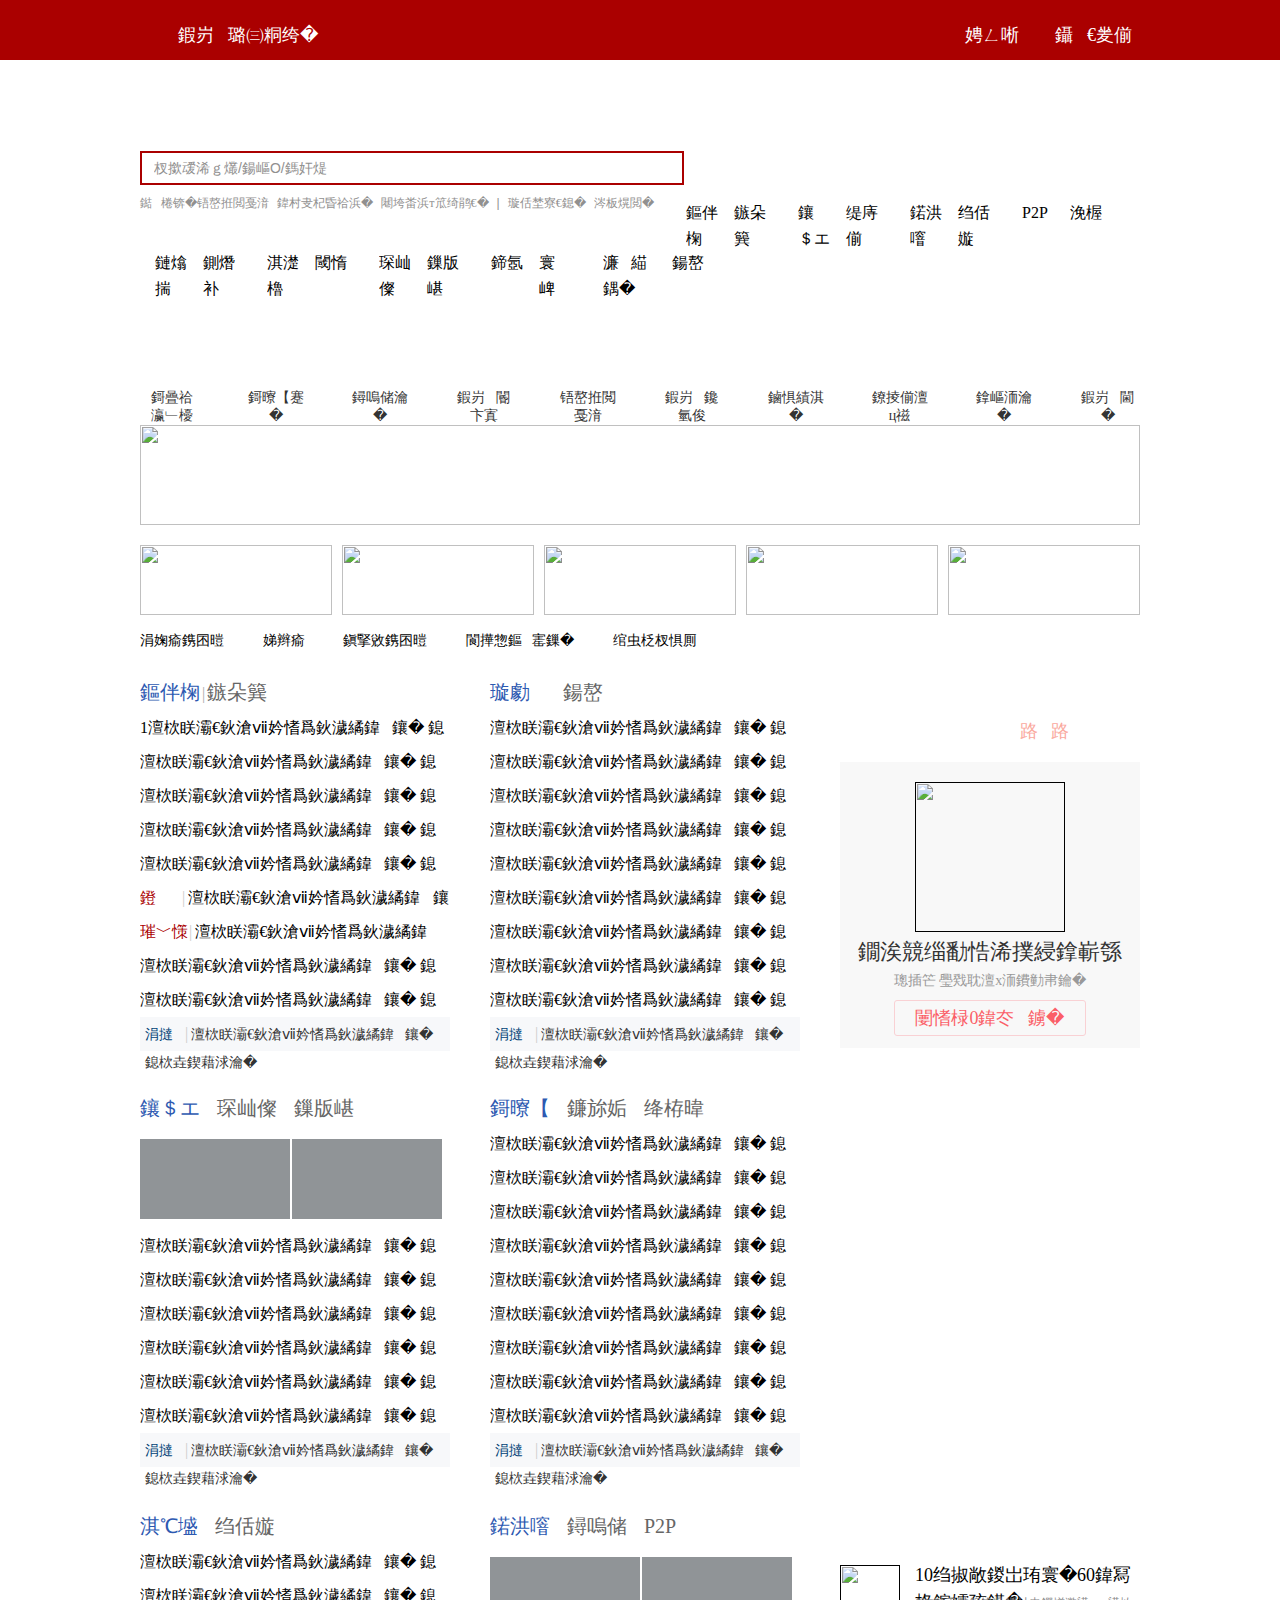
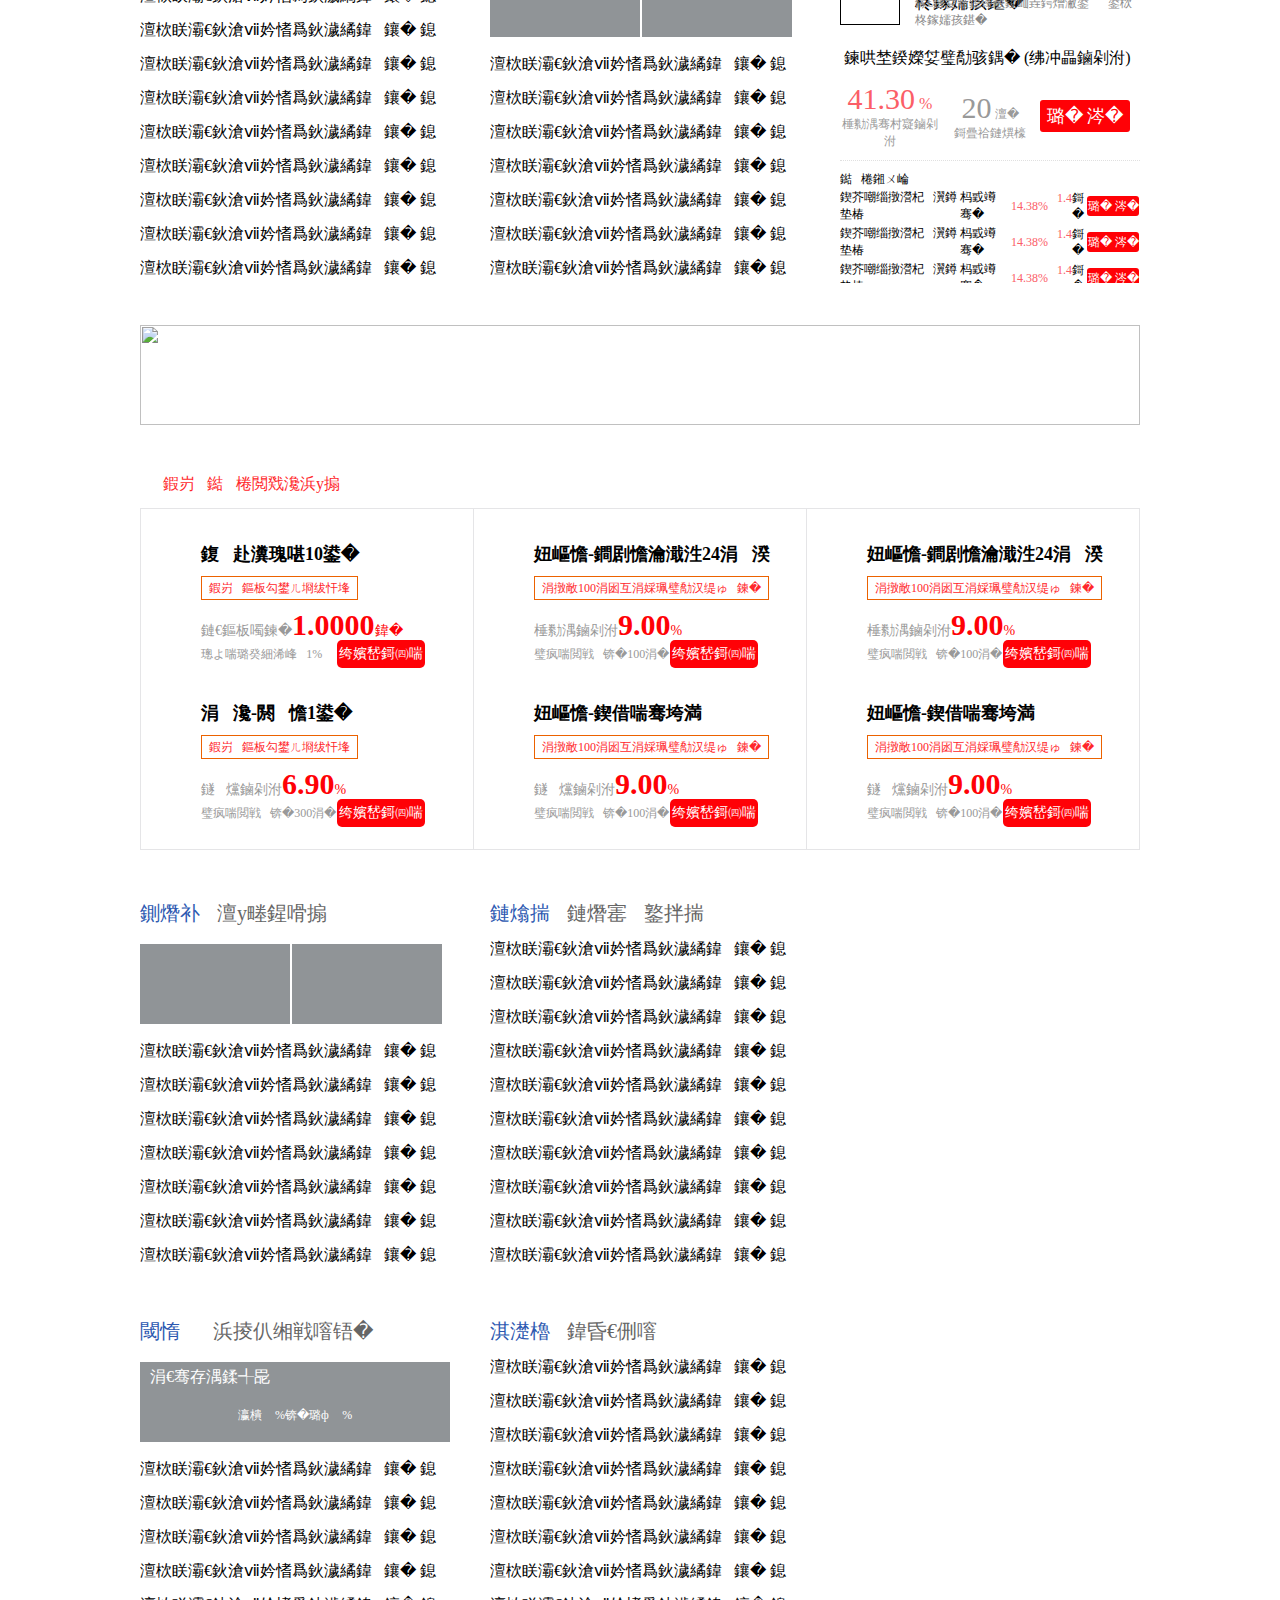
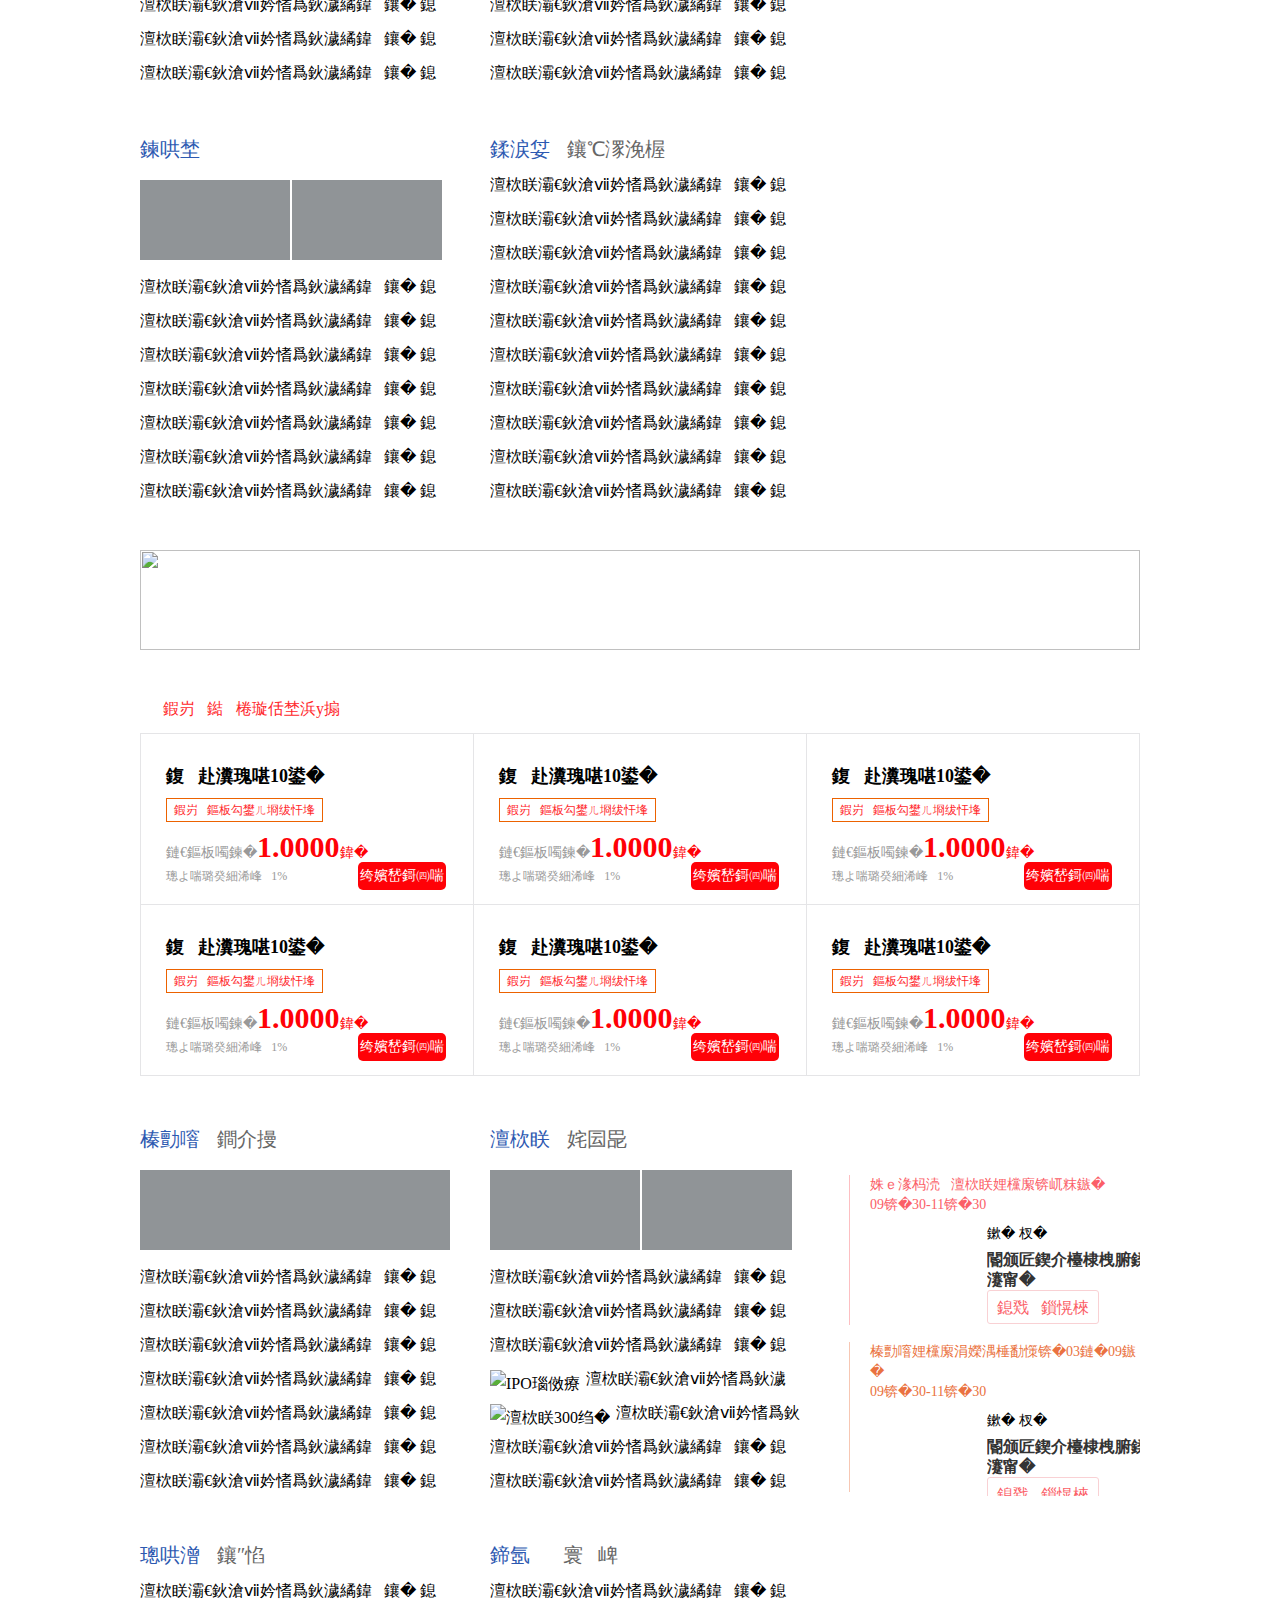
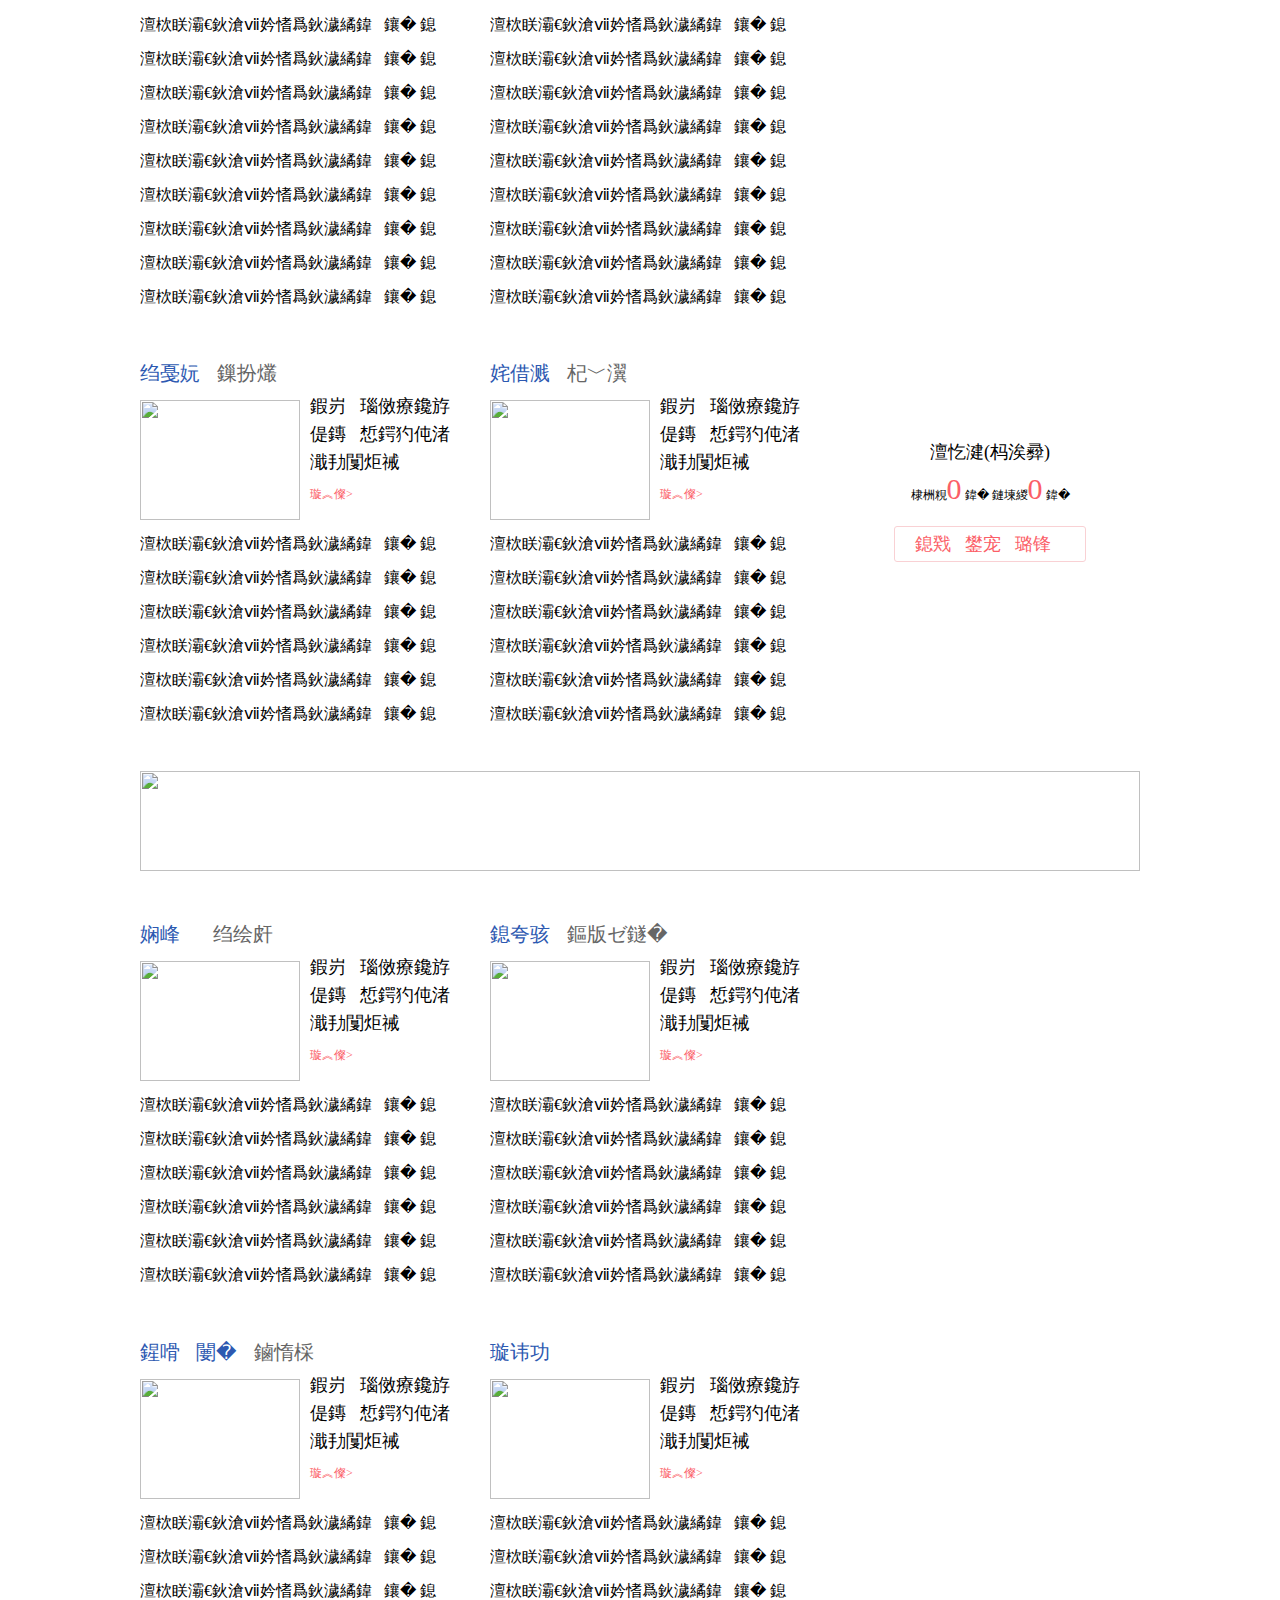
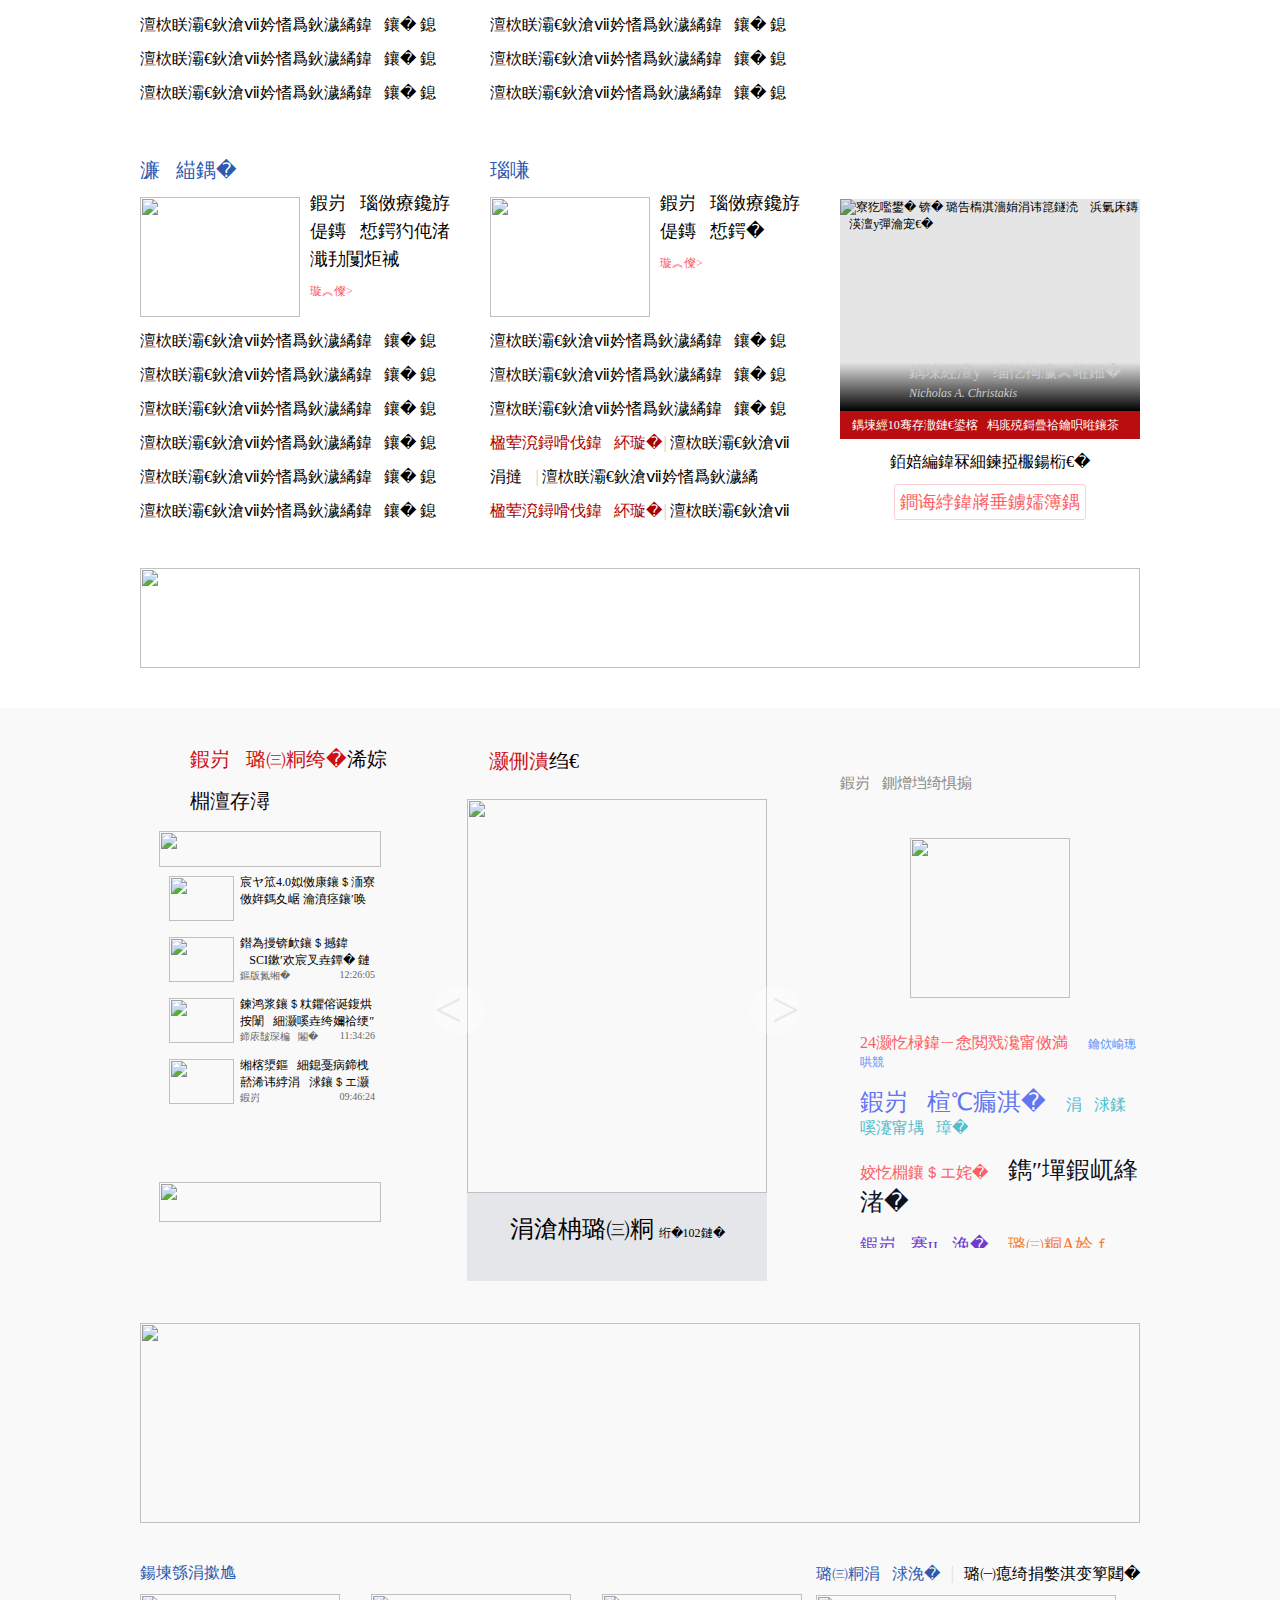
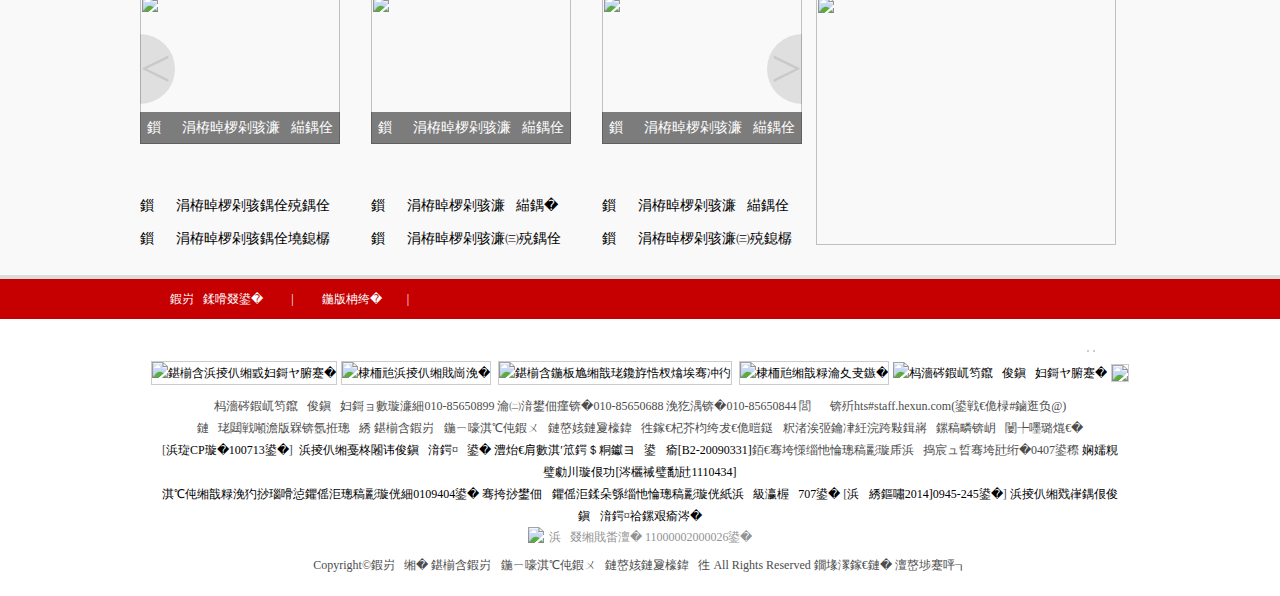
==== commit 43eedaa2: "Update index.html" ====
--- a/index/index.html
+++ b/index/index.html
@@ -5,6 +5,7 @@
 <meta name="keywords" content="" />
 <meta name="description" content="" />
 <link href="style/index.css" rel="stylesheet" type="text/css" />
+<link href="http://img.hexun.com/zl/hx/index/style/index.css" rel="stylesheet" type="text/css" />
 <script src="http://img.hexun.com/zl/tool/jquery-1.4.2.min.js"></script>
 <script src="js/index.js"></script>
 <title></title>
--- a/index/style/index.css
+++ b/index/style/index.css
@@ -0,0 +1,548 @@
+/*!
+ * Hexun Media Technical department
+ * @author zhanglin
+ * @version 1.0.0
+*/
+/* reset */
+body,ul,li,dl,dt,dd,p,h1,h2,h3,h4,form,table,th,td,img,div{padding:0;margin:0}
+body{color:#000;font:12px \5fae\8f6f\96c5\9ed1,\5b8b\4f53}
+img{border:0}
+select,input,img{vertical-align:middle}
+h1,h2,h3,h4,h5,h6{font-size:12px;font-weight:normal}
+ul{list-style:none}
+table{border-collapse:collapse;border-spacing:0}
+a{text-decoration:none;color:#000;}
+a:hover{text-decoration:underline;color:#a00;}
+/* common */
+.clearfix:after{content:".";display:block;height:0;clear:both;visibility:hidden}
+.clearfix{display:inline-block}
+* html .clearfix{height:1%}
+.clearfix{display:block}
+.clear{clear:both;height:0;overflow:hidden;}
+i{font-style:normal}
+.ml40{margin-left:40px;}.ml38{margin-left:30px;}
+.ml10{margin-left:10px;}.ml15{margin-left:15px;}
+.mb40{margin-bottom:40px;}
+.mt20{margin-top:20px;}.mt30{margin-top:30px;}.mt40{margin-top:40px;}
+.pt10{padding-top:10px;}
+.pt20{padding-top:20px;}
+.pt30{padding-top:30px;}
+.pt44{padding-top:44px;}
+.pt40{padding-top:40px;}
+.pr20{padding-right:20px;}
+.pb40{padding-bottom:40px;}
+.pb10{padding-bottom:10px;}
+.h60{height:60px;}
+.fl{float:left;display:inline;}
+.fr{float:right;display:inline;}
+.layout{width:1000px;}
+.mg{margin:0px auto;}
+.c1{width:310px;float:left;display:inline;}
+.c0{width:300px;float:left;display:inline;}
+.red{color:#a00;}
+.green{color:#090;}
+.h{display:none;}
+    
+/* model */
+.imgLink li em,.nav .b1,.nav li b,.newsTop i,.toolbarCL .a1,.toolbarCL .a2,.toolbarCR .loginBn,.fProduct h4,.sProduct h4,.fProduct .i1,.hr-login-box .hr-login-r .vline,.hr-login-box .hr-login-r a.qq,.hr-login-box .hr-login-r a.wb,.hr-login-box .hr-login-r a.wx,.toolbarCR .YesLogin .menu li .tip,.toolbarCR .YesLogin .menu .t,.toolbarCR .YesLogin .menu .s .t,.toolbarCR .YesLogin .username{background-image:url(../images/img.png);background-repeat:no-repeat;}
+
+.toolbar{height:60px;background:#a00;position:relative;width:100%;z-index:999999;}
+.toolbarC{margin:0 auto;width:1000px;}
+.toolbarCL{width:300px;float:left;display:inline;}
+.toolbarCL .a1,.toolbarCL .a2{height:60px;line-height:70px;display:block;float:left;display:inline;font-size:18px;color:#fff;margin-right:20px;text-decoration:none;overflow:hidden;}
+.toolbarCL .a1{background-position:8px 17px;padding-left:38px;padding-right:8px;}
+.toolbarCL .a1:hover,.toolbarCL .a2:hover,.toolbarCR .loginBn:hover,.toolbarCR .bn:hover{background-color:#e70012;color:#fff;text-decoration:none;}
+.toolbarCL .a2{background-position:8px -28px;padding-left:38px;padding-right:8px;}
+.t-g-lay{padding:0px 0px 10px 0px;text-align:center; width:100%; background:#fff}
+.t-float{width:100%; background:#fff; z-index:999999; position:relative; float:left}
+.float-fixed{position:fixed;top:0px; left:0px}
+*html .float-fixed{position:absolute;top:expression(eval(document.documentElement.scrollTop)); left:0}
+html{-webkit-text-size-adjust:none;_background-image: url(about:blank);_background-attachment: fixed; /* prevent screen flash in IE6 */}
+
+.toolbarCR{width:440px;float:right;display:inline;position:relative;}
+.toolbarCR .loginBn{background-position:8px -1342px;float:right;display:inline;height:60px;line-height:60px;width:102px;padding-right:8px;padding-left:8px;}
+.toolbarCR .YesLogin{float:right;position:relative;display:none;z-index:100;height:80px;}
+.toolbarCR .YesLogin .username{background:url(../images/arr.png) no-repeat right 33px;height:60px;line-height:70px;color:#fff;text-align:center;padding-left:10px;padding-right:32px;font-size:18px;border-right:5px solid #a00;max-width:200px;_width:200px;overflow:hidden;}
+.toolbarCR .YesLogin .usernameHove{background:url(../images/arr.png) no-repeat right -61px #E70012;border-right:5px solid #E70012;}
+.toolbarCR .YesLogin .round{background:url(../images/point.png) no-repeat;width:10px;height:10px;position:absolute;top:20px;right:20px;z-index:101;display:none;}
+
+.toolbarCR .YesLogin .menu{position:absolute;top:66px;right:0;z-index:101;display:none;}
+.toolbarCR .YesLogin .menu ul{border-left:1px solid #DFDFDF;}
+.toolbarCR .YesLogin .menu li{width:98px;height:35px;line-height:35px;background:#F2F2F2;font-size:14px;padding-left:30px;position:relative;border-right:1px solid #DFDFDF;border-top:1px solid #DFDFDF;border-right:1px solid #DFDFDF;}
+.toolbarCR .YesLogin .menu li.s{line-height:35px;height:35px;background:#fff;background-position:108px -136px;border-top:1px solid #DFDFDF;border-right:1px solid #DFDFDF;}
+.toolbarCR .YesLogin .menu li .tip{width:10px;height:10px;background-position:-144px 0;position:absolute;top:10px;left:88px;display:none;}
+.toolbarCR .YesLogin .menu .list{position:absolute;top:-1px;right:-114px;width:113px;height:71px;background:#fff;border:1px solid #DFDFDF;border-left:0;display:none;}
+.toolbarCR .YesLogin .menu li.s .list{display:block;}
+.toolbarCR .YesLogin .menu .list p{padding-left:14px;}
+.toolbarCR .YesLogin .menu .list p strong{font-weight:100;}
+.toolbarCR .YesLogin .menu .list p span{padding-right:15px;font-size:12px;}
+.toolbarCR .YesLogin .menu .list p span.red{color:#F00;}
+.toolbarCR .YesLogin .menu li.end{border-bottom:1px solid #DFDFDF;}
+.toolbarCR .YesLogin .menu .t{background-position:80px -144px;+background-position:80px -146px;padding-right:35px;height:31px;line-height:31px;overflow:hidden;}
+.toolbarCR .YesLogin .menu .s .t{background-position:80px -108px;+background-position:80px -110px;}
+.toolbarCR .bn{float:right;display:inline;height:60px;line-height:70px;padding-right:8px;padding-left:8px;font-size:18px;color:#fff;margin-left:20px;text-decoration:none;overflow:hidden;}
+
+.hr-login-box{ width:588px; height:288px;position:absolute;border:1px solid #1D5A87;cursor:default; top:60px;left:-352px; background:#F9F9F9; z-index:999999;display:none;}
+.hr-login-box .hr-iframe{width:430px;height:186px;background:#fff; border:0px; position:absolute; top:0px; left:0px}
+.hr-login-box .hr-login-l{margin-top:26px;padding-left:35px;width:288px;position:relative;font-family:"宋体";}
+.hr-login-box .hr-login-l .hr-loico-p{ background-position:-15px -171px}
+.hr-login-box .hr-login-l input#name{position:absolute;top:39px;left:35px}
+.hr-login-box .hr-login-l input#name:focus{outline: none;} 
+.hr-login-box .hr-login-l input#pwd{position:absolute;top:89px;left:35px;}
+.hr-login-box .hr-login-l input#pwd:focus{outline: none;} 
+.hr-login-box .hr-login-l input#name,.hr-login-box .hr-login-l input#pwd{ background:url(../images/lgin_ico.jpg) no-repeat -13px -1px; width:255px;padding-left:28px; font-size:14px;height:40px;line-height:40px;color:#999; border:none;font-family:"宋体";overflow:hidden;}
+.hr-login-box .hr-login-l input#pwd{ margin-top:8px; background-position:-13px -128px;font-size:12px;}
+.hr-login-box .hr-login-l input#name.foncusOn{ background-position:-13px -43px}
+.hr-login-box .hr-login-l input#pwd.foncusOn{ background-position:-13px -170px}
+.hr-login-box .hr-login-l input#name.error{ background-position:-13px -86px}
+.hr-login-box .hr-login-l input#pwd.error{ background-position:-13px -213px}
+.hr-login-box .hr-login-l .btn{position:absolute;top:152px;left:35px;width:284px;height:40px;background:url(../images/lgin_ico.jpg) no-repeat -13px -286px;border:0;cursor:pointer;}
+.hr-login-box .hr-login-l .j{position:absolute;top:200px;left:31px;}
+.hr-login-box .hr-login-l .reg{position:absolute;top:200px;right:4px;color:#495A8E;}
+.hr-login-box .hr-login-l .hr-login-error{position:absolute;top:230px;left:35px;height:24px; line-height:24px; color:#a80000; text-align:left; visibility:hidden; overflow:hidden}
+.hr-login-box .hr-login-l .hr-login-error span{background:url(http://www.hexun.com/images/lgin_ico.jpg) no-repeat -13px -204px; display:block; float:left; width:15px; height:15px; margin:4px 4px 0px 0px}
+.hr-login-box .hr-login-l .hr-login-error u{ font-weight:100px; color:#a80000; text-decoration:none}
+.hr-login-box .hr-login-l .txt{height:30px;line-height:30px;font-family:\5fae\8f6f\96c5\9ed1;padding-right:5px;}
+.hr-login-box .hr-login-l .txt strong{font-size:18px;font-weight:100;}
+.hr-login-box .hr-login-l .txt{font-size:14px;}
+.hr-login-box .hr-login-l .txt a{color:#E80012;}
+.hr-login-box .hr-login-r .close{position:absolute;top:-10px;right:2px;width:17px;height:17px;background:url(../images/lgin_ico.jpg) right -286px no-repeat;cursor:pointer;}
+.hr-login-box .hr-login-r{width:210px;height:215px;position:relative;margin-top:37px;margin-right:25px;}
+.hr-login-box .hr-login-r .vline{width:2px;height:215px;position:absolute;left:0;top:0;background-position:-148px -680px;}
+.hr-login-box .hr-login-r p{padding-top:40px;padding-left:26px;font-size:14px;}
+.hr-login-box .hr-login-r a.qq,.hr-login-box .hr-login-r a.wb,.hr-login-box .hr-login-r a.wx{position:absolute;top:90px;width:48px;height:68px;}
+.hr-login-box .hr-login-r a.qq{background-position:0 -1419px;left:26px}
+.hr-login-box .hr-login-r a.wb{background-position:-50px -1419px;left:93px;}
+.hr-login-box .hr-login-r a.wx{background-position:-101px -1419px;left:160px;}
+
+
+
+.fProduct h4,.sProduct h4{height:18px;line-height:18px;background-position:0 -248px;padding-left:23px;font-size:16px;color:#ff272b;}
+.fProduct .con,.sProduct .con{height:340px;border:1px solid #E5E5E7;margin-top:15px;}
+.fProduct .col,.sProduct .col{width:332px;float:left;display:inline;height:340px;overflow:hidden;position:relative;}
+.fProduct .bor,.sProduct .bor{border-right:1px solid #E5E5E7;}
+.fProduct .i1,.fProduct .i2,.fProduct .i3{width:74px;height:78px;position:absolute;top:0;left:0;z-index:-1}
+.fProduct .i1{background:url(../images/product.png) 0 0 no-repeat;}
+.fProduct .i2{background:url(../images/product.png) 0 -79px no-repeat;}
+.fProduct .i3{background:url(../images/product.png) 0 -158px no-repeat;}
+.fProduct .box{padding-left:60px;}
+.fProduct .box strong{font-size:18px;font-family:\5fae\8f6f\96c5\9ed1;padding-top:33px;display:block;color:#000;}
+.fProduct .box em{margin-top:10px;border:1px solid #;font-size:12px;font-family:\5fae\8f6f\96c5\9ed1;display:inline-block;font-style:normal;border:1px solid #EC6200;height:22px;line-height:22px;padding:0 7px;color:#ff272b;}
+.fProduct .box .txt1{color:#999;font-family:\5fae\8f6f\96c5\9ed1;font-size:14px;margin-top:10px;display:block;}
+.fProduct .box .txt1 span{font-family:\5fae\8f6f\96c5\9ed1;color:#ff0106;}
+.fProduct .box .txt1 span i{font-size:30px;font-weight:bold;line-height:30px;}
+.fProduct .box .bottom{color:#999;width:224px;height:28px;line-height:28px;}
+.fProduct .box .bottom span{float:left;display:inline;}
+.fProduct .box .bottom .bn{width:88px;color:#fff;float:right;display:inline;background:#FF0107;text-align:center;font-size:14px;-moz-border-radius:5px;-webkit-border-radius:5px;border-radius:5px;}
+
+.top{height:96px;padding-bottom:20px;margin-top:24px;}
+.top .logo{width:180px;padding-left:100px;float:left;display:inline;padding-top:26px;}
+.top .logo .img{width:130px;height:62px;}
+.top .right{float:right;display:inline;width:147px;position:relative;}
+.top .right .ercode{position:absolute;top:0;right:0;width:81px;}
+.top .search{width:546px;float:left;display:inline;padding-top:26px;position:relative}
+
+.nav{font-size:16px;}
+.nav .b1{background-position:95px -1273px;height:50px;overflow:hidden;float:left;display:inline;width:97px;}
+.nav li{float:left;display:inline;padding-right:15px;width:33px;line-height:26px;}
+.nav .b2{height:50px;overflow:hidden;float:left;display:inline;width:104px;}
+.nav .b2 li{padding-right:14px;position:relative;}
+.nav li b{position:absolute;width:6px;height:6px;background-position:right 0;z-index:-1}
+.nav .b2 li.w5{width:50px;}
+.nav .b2 li.w3{width:33px;float:right;display:inline;padding-right:2px;}
+
+.imgLink li{width:63px;height:85px;margin-right:41px;float:left;display:inline;}
+.imgLink li a{width:63px;height:85px;display:block;text-align:center;color:#333;font-size:14px;cursor:pointer;}
+.imgLink li a:hover{color:#a00;}
+.imgLink em{width:63px;height:63px;display:block;margin-bottom:6px;}
+.imgLink .i1 em{background-position:0 -604px;}.imgLink .i1:hover em{background-position:-67px -604px;}
+.imgLink .i2 em{background-position:0 -667px;}.imgLink .i2:hover em{background-position:-67px -667px;}
+.imgLink .i3 em{background-position:0 -730px;}.imgLink .i3:hover em{background-position:-67px -730px;}
+.imgLink .i4 em{background-position:0 -793px;}.imgLink .i4:hover em{background-position:-67px -793px;}
+.imgLink .i5 em{background-position:0 -856px;}.imgLink .i5:hover em{background-position:-67px -856px;}
+.imgLink .i6 em{background-position:0 -919px;}.imgLink .i6:hover em{background-position:-67px -919px;}
+.imgLink .i7 em{background-position:0 -982px;}.imgLink .i7:hover em{background-position:-67px -982px;}
+.imgLink .i8 em{background-position:0 -1045px;}.imgLink .i8:hover em{background-position:-67px -1045px;}
+.imgLink .i9 em{background-position:0 -1108px;}.imgLink .i9:hover em{background-position:-67px -1108px;}
+.imgLink .i10 em{background-position:0 -1171px;}.imgLink .i10:hover em{background-position:-67px -1171px;}
+body .imgLink .i10{margin-right:0px;}
+
+.globalData{font-size:14px;height:17px;line-height:17px;overflow:hidden;margin-top:17px;}
+.globalData a:hover{color:#000;text-decoration:none;}
+.globalData i{padding-right:5px;}
+.globalData span{font-family:"Arial";}
+.globalData a:hover{color:#a00;}
+.globalData a:hover i{text-decoration:underline;}
+
+.searchbox { width:540px; height:30px;border:2px solid #a00;padding:0px}
+.searchbox input.hx_inp{ width:466px;_width:463px; line-height:30px; font-size:14px; color:#91908f; text-align:left; padding:0px 0px 0px 12px;height:29px;_height:28px;overflow:hidden;border:0px;}
+.searchbox input.hx_inp:focus{outline: none;} 
+.searchbox p.bc{ float:left; background:#a00; padding:2px 0px;}
+.searchbox input.hx_btn{ width:62px; height:30px; background:url(http://www.hexun.com/images/s_btn.jpg) no-repeat 0px -2px; border:0px; cursor:pointer; }
+.searchbox .s_let .sl_lay .l{ width:84px;border-right:1px #a00 solid; position:relative; z-index:999; margin-top:1px; height:28px; display:none}
+.searchbox .s_let .sl_lay .l .sl_select{ width:84px; border:0px; background:none; color:#91908f;*background:#fff url(http://www.hexun.com/images/h_ico.gif) no-repeat 64px 12px; cursor:pointer; height:26px; position:relative}
+.searchbox .s_let .sl_lay .l .sl_select .s-name{ float:left; padding-left:16px; line-height:28px; font-size:14px; height:26px; overflow:hidden}
+.searchbox .s_let .sl_lay .l .sl_select .s-jt{background:url(http://www.hexun.com/images/h_ico.gif) no-repeat 0 0; display:block; width:8px; height:4px; font-size:0px; line-height:0px; position:absolute; right:12px; top:12px;-moz-transition:-moz-transform .2s ease-in; -webkit-transition:-webkit-transform .2s ease-in; -o-transition:-o-transform .2s ease-in; transition:transform .2s ease-in; -moz-transform:rotate(0); -webkit-transform:rotate(0); -o-transform:rotate(0); transform:rotate(0);*display:none}
+.searchbox .s_let .sl_lay .l .hover .s-jt{ -moz-transform:rotate(180deg); -moz-transform-origin:50% 30%; -webkit-transform:rotate(180deg); -webkit-transform-origin:50% 30%;-o-transform:rotate(180deg); -o-transform-origin:50% 30%; transform:rotate(180deg); transform-origin:50% 30%; filter:progid:DXImageTransform.Microsoft.BasicImage(rotation=10); top:12px\9}
+.searchbox .s_let .sl_lay .l .hover{*background:#fff url(http://www.hexun.com/images/h_ico.gif) no-repeat 64px -19px;}
+.searchbox .s_let .sl_lay .l .sl_select ul{ margin-top:37px; border:1px #c3c3c3 solid;border-top:1px #e9e9e9 solid}
+.searchbox .s_let .sl_lay .l .hover .hr-ico-line{ background:none}
+#standStockPanel .s-style{ margin-left:-1px;_margin:-3px;}
+#standStockPanel td{ font-size:14px; color:#999}
+.searchbox .s_let .sl_lay .hv{margin:0px 0px 0px -1px; border:0px; border-right:1px #a00 solid;  border-left:1px #fff solid; height:28px; line-height:28px; padding-top:1px}
+.searchbox .s_let .sl_lay .shv{margin:0px 0px 0px -1px; border:0px; border-right:1px #a00 solid;height:29px; line-height:28px; padding-top:1px;border-left:1px #a00 solid}
+.searchbox .s_let .sl_lay .l .selectLayer{ border:1px solid #a00; background:#fff; position:absolute; left:-2px; top:29px; width:85px; z-index:999; border-top:0px}
+.searchbox .s_let .sl_lay .l .selectLayer div{ height:33px; cursor:pointer}
+.searchbox .s_let .sl_lay .l .selectLayer div.on { background:#f4f4f4}
+.searchbox .s_let .sl_lay .l .selectLayer div.on span{ border-top:1px #f4f4f4 solid;}
+.searchbox .s_let .sl_lay .l .selectLayer div span{ display:block; border-top:1px #e9e9e9 solid; margin:0px 10px; line-height:32px; height:32px; font-size:14px;color:#91908f; padding-left:8px}
+.s-m-btom{padding-left:0}
+.searchPanel{border:solid 1px #a00;border-top:0;width:540px;padding:0;background:#fff;display:none;}
+.searchPanel li{height:26px;font:14px/26px arial,'\5b8b\4f53';color:#999;overflow:hidden;}
+.searchPanel li .searc_code{float:left;padding:0 12px;width:90px;display:block;}
+.searchPanel li .searc_company{display:block;margin-left:90px;padding-right:12px;}
+.searchPanel li.hov{background:#f4f4f4;cursor:pointer;}
+.searchRe-top-a{background:#f8f8f8;width:100%;height: 34px;overflow: hidden;}
+.searchRe-top-b{width:1000px;margin:0 auto;}
+.searchRe-top-b a{font:14px/34px '\5b8b\4f53';color:#122c65;padding:0 5px;}
+.searchRe-top-b a:hover{color:#a00;}
+.searchRe-top-b a.f_a00{color:#a00;}
+.searchResult{width:1000px;margin:0 auto;padding-bottom:40px;}
+.stock-type{font:bold 14px/22px '\5b8b\4f53';color:#a00;padding-left:10px;}
+.stocktab th{height: 30px;line-height: 30px;color:#999;font-size:12px;font-weight: normal;text-align: left;padding:0 10px;}
+#single_table.stocktab th{border-bottom:solid 1px #ddd;padding-bottom:12px;}
+.stocktab td{height: 28px;font:14px/28px '\5b8b\4f53';color: #000;padding:0 30px 0 10px;vertical-align: top;}
+.stocktab td.f_arial{font-family: arial;}
+.stocktab td.td-on{background: #f6f6f6;height: 28px;color:#a00;cursor:pointer;}
+.stocktab td.td-on a{color:#a00;}
+.stocktab td a{color:#000;font:14px/28px '\5b8b\4f53';}
+.stocktab td a:hover{color:#a00;}
+.stocktab td.list_td{background:none;border-bottom:solid 1px #ddd;}
+.stocktab td.list_td a{color:#000;}
+.stocktab td.list_td a:hover{color:#a00;}
+.s-a-more{padding-top:10px;padding-left:10px;color:#999;font-size:12px;}
+.a_gray{color:#999;font-size:12px;padding-right:14px;cursor:pointer;}
+.searchWords{color:#91908f;padding-top:10px;}
+.searchWords a{padding-right:8px;color:#91908f;}
+.searchWords a:hover{color:#a00;}
+.searchWords em{color:#91908f;font-style:normal;font-family:"Arial";padding-right:8px;}
+.searchPanel{width:479px;top:60px;left:0}
+
+.newsTop{font-family:\5fae\8f6f\96c5\9ed1;padding-bottom:5px;position:relative;}
+.newsTop em{color:#ccc;font-family:"宋体";padding-left:2px;padding-right:2px;font-size:16px;font-weight:100;font-style:normal;color:#ABABAB;}
+.newsTop i{width:15px;background-position:6px -194px;padding-left:17px;*display:inline-block;*padding-left:0;}
+.newsTop a{font-size:20px;color:#666;}
+.newsTop a:hover{color:#a00;}
+.newsTop .s{color:#2d59b1;}
+
+.newsList li{height:28px;line-height:28px;padding-top:3px;padding-bottom:3px;overflow:hidden;}
+.newsList li a{font-size:16px;}
+.newsList li em{color:#ccc;font-family:"宋体";font-size:16px;font-style:normal;padding-left:1px;padding-right:3px;}
+.newsListAd{background:#f7f8fa;padding-left:5px;height:28px;line-height:28px;padding-top:3px;padding-bottom:3px;}
+.newsListAd em{color:#ccc;font-family:"宋体";font-size:16px;font-style:normal;padding-left:1px;padding-right:3px;}
+.newsListAd a{font-family:"宋体";font-size:14px;color:#333;}
+.newsListAd .blue{color:#004276;}
+.newsListAd li{ display: inline-block; margin-right: 10px;_zoom:1;_display:inline;*display:inline;}
+.newsListAd li a{font-size: 14px;}
+
+.newsList li img{float:left;margin: 5px 6px 0 0;}
+
+.stockData{padding-top:12px;padding-bottom:10px;color:#fff;}
+.stockData a{color:#fff;text-decoration:none;}
+.stockData span{display:block;font-family:\5fae\8f6f\96c5\9ed1;}
+.stockData strong{font-size:26px;font-family:"Arial";line-height:22px;display:block;height:22px;padding-top:5px;}
+.stockData u{text-decoration:none;height:13px;line-height:13px;display:block;overflow:hidden;}
+.stockData .left{margin-right:2px;}
+.stockData .up,.stockData .down{height:80px;}
+.c1 .stockData .up{background:#FB5E67;}
+.c1 .stockData .down{background:#73AC5B;}
+.stockData .left,.stockData .right{width:130px;height:67px;padding-top:13px;padding-left:20px;float:left;display:inline;background:#909497;}
+
+.bankData,.goldData{color:#fff;height:80px;margin-top:12px;margin-bottom:10px;}
+.bankData .red,.goldData .red{background:#fb5e67;height:80px;color:#fff;}
+.bankData .green,.goldData .green{background:#73ac5b;height:80px;color:#fff;}
+.bankData strong,.goldData strong{font-size:16px;height:30px;line-height:30px;padding-left:10px;font-weight:100;display:block;}
+.bankData p,.goldData p{text-align:center;font-size:12px;}
+.bankData p i,.goldData p i{font-size:30px;font-family:"Arial";font-weight:bold;padding-left:3px;padding-right:1px;}
+.bankData,.goldData{background:#909497;}
+.bankData a,.goldData a{color:#fff;text-decoration:none;}
+.sProduct .con{height:341px;}
+.sProduct .bor{border-right:1px solid #e5e5e7;}
+.sProduct .bob{border-bottom:1px solid #e5e5e7;}
+.sProduct .box{height:140px;width:307px;float:left;display:inline;padding-left:25px;padding-top:30px;}
+.sProduct .box strong{font-size:18px;font-family:\5fae\8f6f\96c5\9ed1;display:block;color:#000;}
+.sProduct .box em{margin-top:10px;border:1px solid #;font-size:12px;font-family:\5fae\8f6f\96c5\9ed1;display:inline-block;font-style:normal;border:1px solid #EC6200;height:22px;line-height:22px;padding:0 7px;color:#ff272b;}
+.sProduct .box .txt1{color:#999;font-family:\5fae\8f6f\96c5\9ed1;font-size:14px;margin-top:10px;display:block;}
+.sProduct .box .txt1 span{font-family:\5fae\8f6f\96c5\9ed1;color:#ff0106;}
+.sProduct .box .txt1 span i{font-size:30px;font-weight:bold;line-height:30px;}
+.sProduct .box .bottom{color:#999;width:280px;height:28px;line-height:28px;}
+.sProduct .box .bottom span{float:left;display:inline;}
+.sProduct .box .bottom .bn{width:88px;color:#fff;float:right;display:inline;background:#FF0107;text-align:center;font-size:14px;-moz-border-radius:5px;-webkit-border-radius:5px;border-radius:5px;}
+
+.newsPic{height:135px;overflow:hidden;}
+.newsPic img{width:160px;height:120px;display:block;float:left;display:inline;margin-top:8px;margin-right:10px;}
+.newsPic .t{font-size:18px;font-family:\5fae\8f6f\96c5\9ed1;line-height:28px;color:#000;}
+.newsPic .t:hover{color:#a00;}
+.newsPic .m{color:#fb5e67;padding-top:10px;display:block;}
+.movIcon{background:url(http://img.hexun.com/2014/zk/hs_vedip_ico.jpg) no-repeat 4px center;padding-left:17px;line-height:28px;}
+
+.greyLayout{background:#F9F9F9;padding-bottom:20px;}
+.today{width:254px;float:left;display:inline;}
+.today h4{background:url(../images/img.png) no-repeat 0 -440px;height:42px;font-size:20px;line-height:42px;padding-left:50px;color:#CD0E12;}
+.today h4 span{color:#0B0205;}
+.today .todayMb{background:url(../images/iphone.jpg) no-repeat;width:254px;height:489px;margin-top:10px;position:relative;}
+.today .topImg{position:absolute;top:41px;left:19px;width:222px;height:36px;}
+.today .bottomImg{position:absolute;bottom:57px;left:19px;width:222px;height:40px;}
+.today .main{position:absolute;top:77px;left:19px;height:315px;overflow: hidden;width:222px;}
+.today #focusImg1 .tit, .focusImgs .tit a{ font-size:14px;}
+.today #focusImg1 .arrow{ display:none}
+.today #focusImg1 .item .mask, #focusImg1 .item .tit{ height:26px; line-height:26px}
+.today #focusImg1 .btn{bottom:7px}
+.today #focusImg1 .item .tit{width:222px; display:block; overflow:hidden}
+.today .newlist{ padding:6px 0px 2px 10px;}
+.today .newlist li .let{ padding-top:3px}
+.today .newlist li{ padding-bottom:16px; overflow:hidden; zoom:1; height:45px;*padding-bottom:12px}
+.today .newlist li .let img{ width:65px; height:45px}
+.today .newlist li .rit{ width:135px; padding-left:6px;padding-top:1px}
+.today .newlist li .rit .t{ font-size:12px; color:#000; transition:all 0.5s; height:34px; overflow:hidden; display:block; line-height:17px}
+.today .newlist li .rit .t:hover{ color:#aa0000}
+.today .newlist li .rit .f{ font-size:10px; color:#666}
+
+.cover{width:300px;height:544px;float:left;display:inline;margin-left:73px;position:relative;}
+.cover h4{background:url(../images/img.png) no-repeat 0 -528px;height:46px;font-size:20px;line-height:46px;padding-left:22px;color:#CD0E12;}
+.cover h4 span{color:#0B0205;}
+.cover .foucs_cover{height:482px;width:300px;margin-top:15px;}
+.cover .scroll{width:300px;height:482px;overflow:hidden;position:relative;}
+.cover .scroll-box{float:left;height:482px;width:300px;position:relative}
+.cover .scroll-box a{color: #fff}
+.cover .scroll-box img{text-align:center;font-size:30px;color:#000;display:block;width:300px;height:394px;}
+.cover .scroll-box .txt{position:absolute;width:300px;text-align:center;padding-top:20px;height:68px;left:0;bottom:0;background:#E5E6EA;font-size:24px;color:#000;cursor:pointer;text-decoration:none;}
+.cover .scroll-box .txt em{font-size:12px;font-style:normal;padding-left:5px;}
+.cover .leftArr,.cover .rightArr{position:absolute;width:50px;height:50px;top:50%;margin-top:-25px;text-decoration:none;}
+.cover .leftArr span,.cover .rightArr span{position:absolute;top:0;left:0;width:50px;height:50px;line-height:50px;font-size:50px;line-height:56px\0;*line-height:56px;font-family:"宋体";color:#E0E0E0;text-decoration:none;}
+.cover .leftArr:hover span,.cover .rightArr:hover span{color:#a00;text-decoration:none;}
+.cover .rightArr span{text-align:right;}
+.cover .leftArr em,.cover .rightArr em{position:absolute;width:50px;height:50px;background:#fff;top:0;left:0;-moz-border-radius:40px;-webkit-border-radius:40px;border-radius:40px;text-decoration:none;filter:alpha(opacity=30);opacity: 0.3;-moz-opacity:0.3;}
+.cover .leftArr{left:-33px;text-align:left;}
+.cover .rightArr{right:-33px;text-align:right;}
+.cover .leftArr:hover,.cover .rightArr:hover{text-decoration:none;cursor:pointer;}
+.cover .dot-wrap{position:absolute;left:113px;bottom:8px;height:10px;line-height:10px;width:170px}
+.cover .dot-wrap span{font-size:0;line-height:0;display:inline-block;overflow:hidden;width:9px;height:9px;margin-left:11px;background:url(../images/img.png) -141px -616px no-repeat;}
+.cover .dot-wrap .current{background-position:-141px -604px;}
+
+.chinaSound{background:url(../images/chinaSound.png) no-repeat;width:300px;height:545px;float:right;display:inline;}
+.chinaSound .foucs_cover{height:544px;width:300px;}
+.chinaSound .title{height:80px;}
+.chinaSound .title img{margin-left:54px;margin-right:14px;}
+.chinaSound .txt{font-size:15px;color:#898989;display:block;float:left;display:inline;padding-top:36px;}
+.chinaSound .scroll{height:510px;width:300px;overflow:hidden;position:relative;}
+.chinaSound .scroll-box{float:left;height:510px;width:300px;}
+.chinaSound .scroll-box .pic{width:160px;height:160px;margin:20px auto 25px;}
+.chinaSound .scroll-box .pic img{width:160px;height:160px;display:block;}
+.chinaSound .scroll-box p{padding-left:20px;padding-top:10px;padding-bottom:5px;}
+.chinaSound .f16{font-size:16px;}
+.chinaSound .f18{font-size:18px;}
+.chinaSound .f24{font-size:24px;}
+.chinaSound .color1{color:#fb5e67;}
+.chinaSound .color2{color:#5e92fb;}
+.chinaSound .color3{color:#6276ef;}
+.chinaSound .color4{color:#51becf;}
+.chinaSound .color5{color:#fb5e67;}
+.chinaSound .color6{color:#0f121c;}
+.chinaSound .color7{color:#6f3cce;}
+.chinaSound .color8{color:#f5813b;}
+.chinaSound .color9{color:#fb5eba;}
+.chinaSound .leftArr,.chinaSound .rightArr{display:none;}
+.chinaSound .dot-wrap{height:10px;line-height:10px;width:100px;margin-top:15px;margin-left:113px;}
+.chinaSound .dot-wrap span{font-size:0;line-height:0;display:inline-block;overflow:hidden;width:9px;height:9px;margin-left:11px;background:url(../images/img.png) -141px -616px no-repeat;}
+.chinaSound .dot-wrap .current{background-position:-141px -604px;}
+
+.w662 h4,.w300 h4{font-size:16px;}
+.w662 h4 .s,.w300 h4 .s{color:#2d59b1;}
+.w300 .vline{font-size:18px;color:#ddd;padding-left:10px;padding-right:10px;font-family:"宋体";}
+.w662 .foucs_cover{height:185px;width:662px;position:relative;}
+.w662 .scroll{width:662px;height:150px;overflow:hidden;position:relative;}
+.w662 .scroll-box{float:left;height:150px;width:662px;position:relative;}
+.w662 .scroll-box li{float:left;display:inline;width:200px;height:150px;margin-right:31px;position:relative;}
+.w662 .scroll-box li img{width:200px;height:150px;display:block;}
+.w662 .scroll-box li em{background:#000;filter:alpha(opacity=50);opacity: 0.5;-moz-opacity:0.5;display:block;height:32px;position:absolute;bottom:0;left:0;width:200px;}
+.w662 .scroll-box li span{display:block;height:32px;line-height:32px;position:absolute;bottom:0;left:0;width:200px;color:#fff;font-size:14px;font-family:\5fae\8f6f\96c5\9ed1;text-align:center;cursor:pointer;text-decoration:none;}
+.w662 .scroll-box li.end{margin-right:0px;}
+.w662 .leftArr,.w662 .rightArr{position:absolute;width:35px;height:70px;top:40px;cursor:pointer;text-decoration:none;}
+.w662 .leftArr:hover,.w662 .rightArr:hover{text-decoration:none;cursor:pointer;}
+.w662 .leftArr span,.w662 .rightArr span{position:absolute;top:0;left:0;width:35px;height:70px;line-height:70px;height:74px\0;line-height:74px\0;*line-height:74px;font-size:55px;font-family:"宋体";color:#E0E0E0;text-decoration:none;}
+.w662 .leftArr:hover span,.w662 .rightArr:hover span{color:#a00;}
+.w662 .rightArr span{text-align:right;}
+.w662 .leftArr em,.w662 .rightArr em{position:absolute;width:35px;height:70px;background:#000;top:0;left:0;filter:alpha(opacity=10);opacity:0.1;-moz-opacity:0.1;text-decoration:none;}
+.w662 .leftArr em{-moz-border-radius:0 70px 70px 0;-webkit-border-radius:0 70px 70px 0;border-radius:0 70px 70px 0;}
+.w662 .rightArr em{-moz-border-radius:70px 0 70px 0;;-webkit-border-radius:70px 0 70px 0;;border-radius:70px 0 0 70px;}
+.w662 .leftArr{left:0;text-align:left;text-decoration:none;}
+.w662 .rightArr{right:0;text-align:right;text-decoration:none;}
+.w662 .dot-wrap{position:absolute;left:306px;bottom:8px;height:10px;line-height:10px;width:170px}
+.w662 .dot-wrap span{font-size:0;line-height:0;display:inline-block;overflow:hidden;width:9px;height:9px;margin-left:11px;background:url(../images/img.png) -141px -616px no-repeat;}
+.w662 .dot-wrap .current{background-position:-141px -604px;}
+.w662 .list{width:662px;padding-top:10px;}
+.w662 .list li{width:200px;height:33px;margin-right:31px;line-height:33px;float:left;display:inline;overflow:hidden;font-size:14px;}
+.w662 .list li.end{margin-right:0px;}
+
+.lck{height: 370px; overflow: hidden;}
+.lck .hd{background: url(../images/ifr_title.jpg) 0 -115px;width: 100%;height: 32px;position:relative;}
+.lck .hd a{position:absolute;top:0;left:0;height:32px;width:300px;}
+.lck .bd{padding: 20px 0 10px 0;border-bottom: 1px dotted #e0e0e0; margin-bottom: 10px;}
+.lck .bd h2 a{font-size: 18px; height: 23px;}
+.lck .bd .n6{ font-size: 14px; color: #888; height: 25px;}
+.lck .tit{font-size: 16px; height: 18px;line-height: 18px; margin-bottom: 15px; margin-bottom: 25px\9; }
+.lck .details td{text-align: center; color: #999}
+.lck .details span{display: inline-block; vertical-align: middle;}
+.lck .bd .bBtn{width: 90px; text-align:center;height: 32px; line-height:32px;background: #ff0106; display:inline-block; color: #fff; font-size: 18px; border-radius: 3px; vertical-align: middle;}
+.lck .lckList th{font-weight: normal;color: #888;}
+.lck .lckList td{height:36px;height:34px\9;}
+.lck .noPro{text-align: center; padding-top: 20px; color: #fb5e67}
+.lck .lckList .bBtn{width: 52px; text-align:center;height: 20px; line-height:20px;background: #ff0106; display:block; color: #fff; border-radius: 3px; margin-left:3px;}
+.lck .userBox{margin-bottom: 20px;}
+.lck .tabTitle{color: #999}
+.lck .hotTab span{cursor: pointer; }
+.lck .hotTab .active{color: #000}
+.lck .userBox dt img{width: 60px;height: 60px}
+.lck .userBox dt{width: 60px;height: 60px;float: left; }
+.lck .userBox dd {width: 225px;float: right; margin-top: -5px;}
+.lck .userBox dd h2{font-size: 24px; height: 35px;}
+.lck .userBox dd p{color: #888}
+.lck .proBox{padding-bottom: 0px;}
+.lck .proBox p{width:200px;text-align: center;float: left; }
+.lck .proBox .bBtn{margin-top: 15px;}
+.lck .f30{font-size: 30px;}
+.lck em {font-style: normal;}
+.lck .f16{font-size: 16px;}
+.lck .mainColor{color: #fb5e67}
+.lck .tar{text-align: right;}
+.jrtj .hd{background: url(../images/ifr_title.jpg);width: 100%;height: 83px;}
+.jrtj .bd{background: #f8f8f8;width: 100%;height: 286px;text-align: center;}
+.jrtj .timeBox{padding-left: 140px; color: #faa99e; font-size:18px; padding-top:40px;}
+.jrtj .timeBox span{color: #fff; padding: 0 2px}
+.jrtj .bd .avatar{display: inline-block;margin-top:20px;}
+.jrtj .bd h2{margin:5px 0 5px 0;}
+.jrtj .bd h2 a{	font-size: 22px;color:#333;}
+.jrtj .bd p a{font-size: 14px;color: #999;}
+.jrtj .bd p a:hover{color: #a00;}
+.jrtj .bd .aBtn{width: 190px;margin-top:10px;}
+.jrtj .aBtn{display: inline-block;height: 34px;line-height: 34px;text-align: center;border:1px solid #f9d1d4;border-radius: 3px;color: #fb5e67;font-size: 18px;}
+
+.hcd{height: 370px;overflow: hidden; }
+.hcd .tac{text-align: center}
+.hcd .f30{font-size: 30px;}
+.hcd .mainColor { color: #fb5e67;}
+.hcd .hd{background: url(http://img.hexun.com/lux/indexSide/images/ifr_title.jpg) 0 -339px;width: 100%;height: 32px;position:relative;}
+.hcd .hd a{position:absolute;top:0;left:0;height:32px;width:300px;}
+.hcd .bd{ padding-top: 20px;}
+.hcd .bd h2{font-size: 18px; padding:13px 0 8px 0}
+.hcd .bd .aBtn{width: 190px; margin-top: 20px;}
+.hcd .bd .aBtn {    border: 1px solid #f9d1d4;    border-radius: 3px;    color: #fb5e67;    display: inline-block;    font-size: 18px;    height: 34px;    line-height: 34px;    text-align: center;}
+
+.wh{height: 370px;overflow: hidden;width:300px;}
+.wh .hd{background: url(../images/ifr_title.jpg) 0 -243px;width: 100%;height: 32px;position:relative;}
+.wh .hd .a1{position:absolute;top:0;left:10px;width:40px;height:32px;}
+.wh .hd .a2{position:absolute;top:0;left:58px;width:74px;height:32px;}
+.wh .msgBoard{width: 290px; float: right; height:150px; margin-top: 17px; position: relative; }
+.wh .msgBoard .clock{position: absolute;left: -10px;}
+.wh .w{border-left:1px solid #fdbfc2; color: #fb5e67}
+.wh .h{border-left:1px solid #f7c7b3; color: #ea7240;display:block;}
+.wh .top{ padding-left: 20px; line-height: 20px; font-size: 14px;height:auto;margin-top:0px;padding-bottom:0px;}
+.wh .userBox{width:280px;margin-top:10px;padding-left:20px;}
+.wh .userBox dt{width: 100px;float: left; margin-right: 17px;display:inline;}
+.wh .userBox dd{ width: 160px;float: left; display:inline;overflow:hidden;height:100px;}
+.wh .userBox h2{ height: 25px;font-size: 14px;} 
+.wh .userBox p{ font-size: 16px; font-weight:bold;width: 180px;height: 20px; line-height: 20px; color: #333;margin-bottom:20px;_margin-bottom:17px; }
+.wh .aBtn{display: inline-block;height: 34px;line-height: 34px;text-align: center;border:1px solid #f9d1d4;border-radius: 3px;color: #fb5e67;font-size: 18px;}
+.wh .aBtn{width: 110px; height: 32px; font-size: 16px;}
+.wh .userBox2{padding: 10px 0 0 0px; width: 100%; }
+.wh .userBox2 dt{width: 60px;float: left; margin-right: 17px;}
+.wh .userBox2 dt img{width: 60px;height: 60px;}
+.wh .userBox2 dd{ width: 160px;float: left; }
+.wh .userBox2 h2{ height: 25px;font-size: 16px;} 
+.wh .userBox2 p{ font-size: 16px; font-weight:bold;width: 180px;height: 20px; line-height: 20px; color: #333;margin-bottom:20px; }
+.wh .qaBox{height: 146px;overflow-y:scroll;margin-bottom:8px;}
+.wh .qaBox p{font-size: 14px;line-height: 20px; color: #333; border-bottom: 1px dotted #e7e7e7; padding: 7px 0; }
+.wh .inp1{ height: 34px;border:1px solid #eee;line-height: 34px; border-radius: 3px; width: 296px; margin-bottom: 4px;}
+.wh .inp2{width: 151px;float: left;height: 34px;border:1px solid #eee;line-height: 34px; border-radius: 3px;border-right: 0; vertical-align: middle;}
+.wh .verify{width: 67px;height: 36px;display: inline-block;vertical-align: middle; float: left;}
+.wh .inp3{width: 79px;height: 36px; line-height:36px;text-align: center;color:#fb5e67; background: #eee; border-radius: 3px; border:none; vertical-align: middle; cursor: pointer;}
+
+.video{height: 370px;overflow: hidden; }
+.video .hd{background: url(http://img.hexun.com/lux/indexSide/images/ifr_title.jpg) 0 -435px;width: 100%;height: 32px;position:relative;}
+.video .hd a{position:absolute;top:0;left:0;width:300px;height:32px;}
+.video .hd-logined{background: url(http://img.hexun.com/lux/indexSide/images/ifr_title.jpg) 0 -499px;width: 100%;height: 32px;}
+.video .bd{height: 240px; padding-top:10px; }
+.video .bd .txt{  float: left;width: 300px;height: 28px;line-height: 28px;text-align: center;color: #fff; background: #b90d10}
+.video .bd .txt a{color:#fff;}
+.video .ft p{ font-size: 16px; height: 45px;line-height: 45px;width: 100%}
+.video .ft .aBtn{width: 190px;}
+.video .videoBox{padding: 9px 0 10px 0; width: 100%;overflow: hidden;  border-bottom: 1px dotted #e0e0e0}
+.video .videoBox dt{width:90px;float: left; margin-right: 10px;}
+.video .videoBox dt img{width: 80px;height: 65px}
+.video .videoBox dd{ width: 180px;float: left; }
+.video .videoBox h2{ height: 22px;line-height:22px;overflow:hidden;padding-top:2px;color:#ccc} 
+.video .videoBox p{color: #999;margin-bottom: 5px}
+.video .videoBox h2 a{color: #333; font-size:16px; }
+.video ul{padding-top: 10px;}
+.video li{height: 33px;line-height: 33px; font-size: 15px}
+.vTag{ height: 21px; line-height: 21px; padding:0 6px; border-radius: 6px; color:#999;background: #f8f8f8;}
+.video .tac{text-align: center}
+.video .aBtn{border: 1px solid #f9d1d4;border-radius: 3px;color: #fb5e67;display: inline-block;font-size: 18px;height: 34px;line-height: 34px;text-align: center;}
+.hx_img_mask{position: relative;display: inline-block; height: 212px;  overflow: hidden;  float: left;width:300px;}
+.hx_img_mask img{width:300px;}
+.hx_img_mask .mask{position: absolute; top: 0;left: 0;  width: 100%;  height: 100%;  background: #000;  opacity: .1;  filter: alpha(opacity=10);  z-index: 12;  transition: opacity .2s;  z-index: 2;}
+.hx_img_mask:hover .mask{ opacity: 0; filter: alpha(opacity=0); *text-decoration: none;}
+.hx_img_mask:hover h2{ color: #fff;}
+.hx_img_mask img{width: 100%;height: 100%;}
+.hx_img_mask h2{height: 50px; width: 95%;padding-left: 5%;position: absolute;left: 0;bottom:0;color: #ccc;text-align: left;overflow: hidden;background: url(http://img.hexun.com/news_index2015/img/creole_mask.png) 0 bottom repeat-x;background-image: linear-gradient(rgba(0, 0, 0, 0), #000000); _background: #000; _filter: alpha(opacity=50); z-index: 3; height: 44px; padding-bottom: 5px;}
+.hx_img_mask h2 span{display: inline-block;height: 44px;padding-left: 54px;font-size: 16px;	background: url(http://img.hexun.com/lux/indexSide/images/icon_arw.png) no-repeat;}
+.hx_img_mask h2 em{font-size: 12px;}
+
+.footer{line-height:22px;font-family:"宋体";}
+.footer .f-top{ border-top:4px #ddd solid; height:40px; line-height:40px; background:#c60001}
+.footer .hx_f_nav{ padding-left:10px; color:#fff}
+.footer .hx_f_nav .con-bank-select{ background:#c60001}
+.footer .hx_f_nav .con-bank-select .slet{ height:40px; line-height:40px; border:0px; width:85px; border:1px #c60001 solid; border-top:0px; border-bottom:0px;*background-position:70px -113px}
+.footer .hx_f_nav .con-bank-select .hover { border:1px #c3c3c3 solid; border-top:0px; border-bottom:0px; background:#fff;*background:#fff url(http://www.hexun.com/images/h_ico.gif) no-repeat 70px -14px; }
+.footer .hx_f_nav .con-bank-select .slet .s-jt{ top:17px; background-position:0px -130px; right:12%}
+.footer .hx_f_nav .con-bank-select .hover .s-jt{background-position:0px 0px;-moz-transform:rotate(180deg); -moz-transform-origin:50% 30%; -webkit-transform:rotate(180deg); -webkit-transform-origin:50% 30%;-o-transform:rotate(180deg); -o-transform-origin:50% 30%; transform:rotate(180deg); transform-origin:50% 30%; filter:progid:DXImageTransform.Microsoft.BasicImage(rotation=2); top:16px\9;}
+.footer .hx_f_nav .con-bank-select .hover .s-jt{  -moz-transform:rotate(180deg); -moz-transform-origin:50% 30%; -webkit-transform:rotate(180deg); -webkit-transform-origin:50% 30%;-o-transform:rotate(180deg); -o-transform-origin:50% 30%; transform:rotate(180deg); transform-origin:50% 30%; filter:progid:DXImageTransform.Microsoft.BasicImage(rotation=2); top:16px\9;}
+.footer .hx_f_nav .con-bank-select .slet .s-name{ line-height:40px; color:#fff;float:left; padding-left:21px}
+.footer .hx_f_nav .con-bank-select .hover .s-name{ color:#1e2850;}
+.footer .hx_f_nav .con-bank-select .slet ul{ margin-top:40px}
+.footer .hx_f_nav .con-bank-select .slet ul a{color:#1e2850; height:32px; line-height:32px; padding-left:24%; width:76%}
+.footer .hx_f_nav .con-bank-select .slet ul a:hover{ color:#a00}
+.footer .hx_f_nav a{ color:#fff}
+.footer .hx_f_img{ padding:20px 0px 10px 0px; text-align:center}
+.footer .hx_f_img img{ border:1px solid #ccc; margin:0 2px}
+.footer .hx_f_con{ color:#4c4c4c; text-align:center; padding-bottom:20px}
+.footer .hx_f_con a{ color:#000}
+.footer .hx_f_con a:hover{ color:#a00}
+.footer .wmar{margin: 0 auto;width: 960px}
+.footer .con-bank-select{ float:left; background:#FFF}
+.footer .con-bank-select .slet{cursor:pointer;*background:url(http://www.hexun.com/images/h_ico.gif) no-repeat right 10px;width:116px;height:24px;position:relative;border:1px #ddd solid;line-height:24px;color:#999;text-align:center;z-index:1}
+.footer .con-bank-select .slet .s-name{ line-height:24px}
+.footer .con-bank-select .hover{*background:url(http://www.hexun.com/images/h_ico.gif) no-repeat right -20px;}
+.footer .con-bank-select .slet ul{ position:absolute; width:134px; border:1px #ececec solid; top:0px; left:0px; margin-top:24px; margin-left:-1px; background:#fff; display:none}
+.footer .con-bank-select .slet ul li a{ display:block; width:90%; height:24px; line-height:24px; border-bottom:1px #f4f4f4 solid; color:#999; padding-left:10%; text-align:left; background:#fff}
+.footer .con-bank-select .slet ul li a:hover{ background:#f4f4f4; color:#333; text-decoration:none}
+.footer .con-bank-select .slet .s-jt{background:url(http://www.hexun.com/images/h_ico.gif) no-repeat 0 0; display:block; width:8px; height:4px; font-size:0px; line-height:0px; position:absolute; right:6%; top:10px;-moz-transition:-moz-transform .2s ease-in; -webkit-transition:-webkit-transform .2s ease-in; -o-transition:-o-transform .2s ease-in; transition:transform .2s ease-in; -moz-transform:rotate(0); -webkit-transform:rotate(0); -o-transform:rotate(0); transform:rotate(0);*display:none}
+.footer .con-bank-select .hover .s-jt{  -moz-transform:rotate(180deg); -moz-transform-origin:50% 30%; -webkit-transform:rotate(180deg); -webkit-transform-origin:50% 30%;-o-transform:rotate(180deg); -o-transform-origin:50% 30%; transform:rotate(180deg); transform-origin:50% 30%; filter:progid:DXImageTransform.Microsoft.BasicImage(rotation=10); top:16px\9}
+.channelCopy .icp{width:300px;margin:0 auto; padding:0px 0;}
+.channelCopy .icp .icpico{display:inline-block;text-decoration:none;height:20px;line-height:20px;}
+.channelCopy .icp .icpico img{float:left;}
+.channelCopy .icp p{float:left;height:20px;line-height:20px;margin: 0px 0px 0px 5px;color:#939393;}
+#tonglan_1,#tonglan_2,#tonglan_3,#tonglan_4,#tonglan_5{padding:0;}
+
+
+
+
+
+
+
+
+
+
+
+
